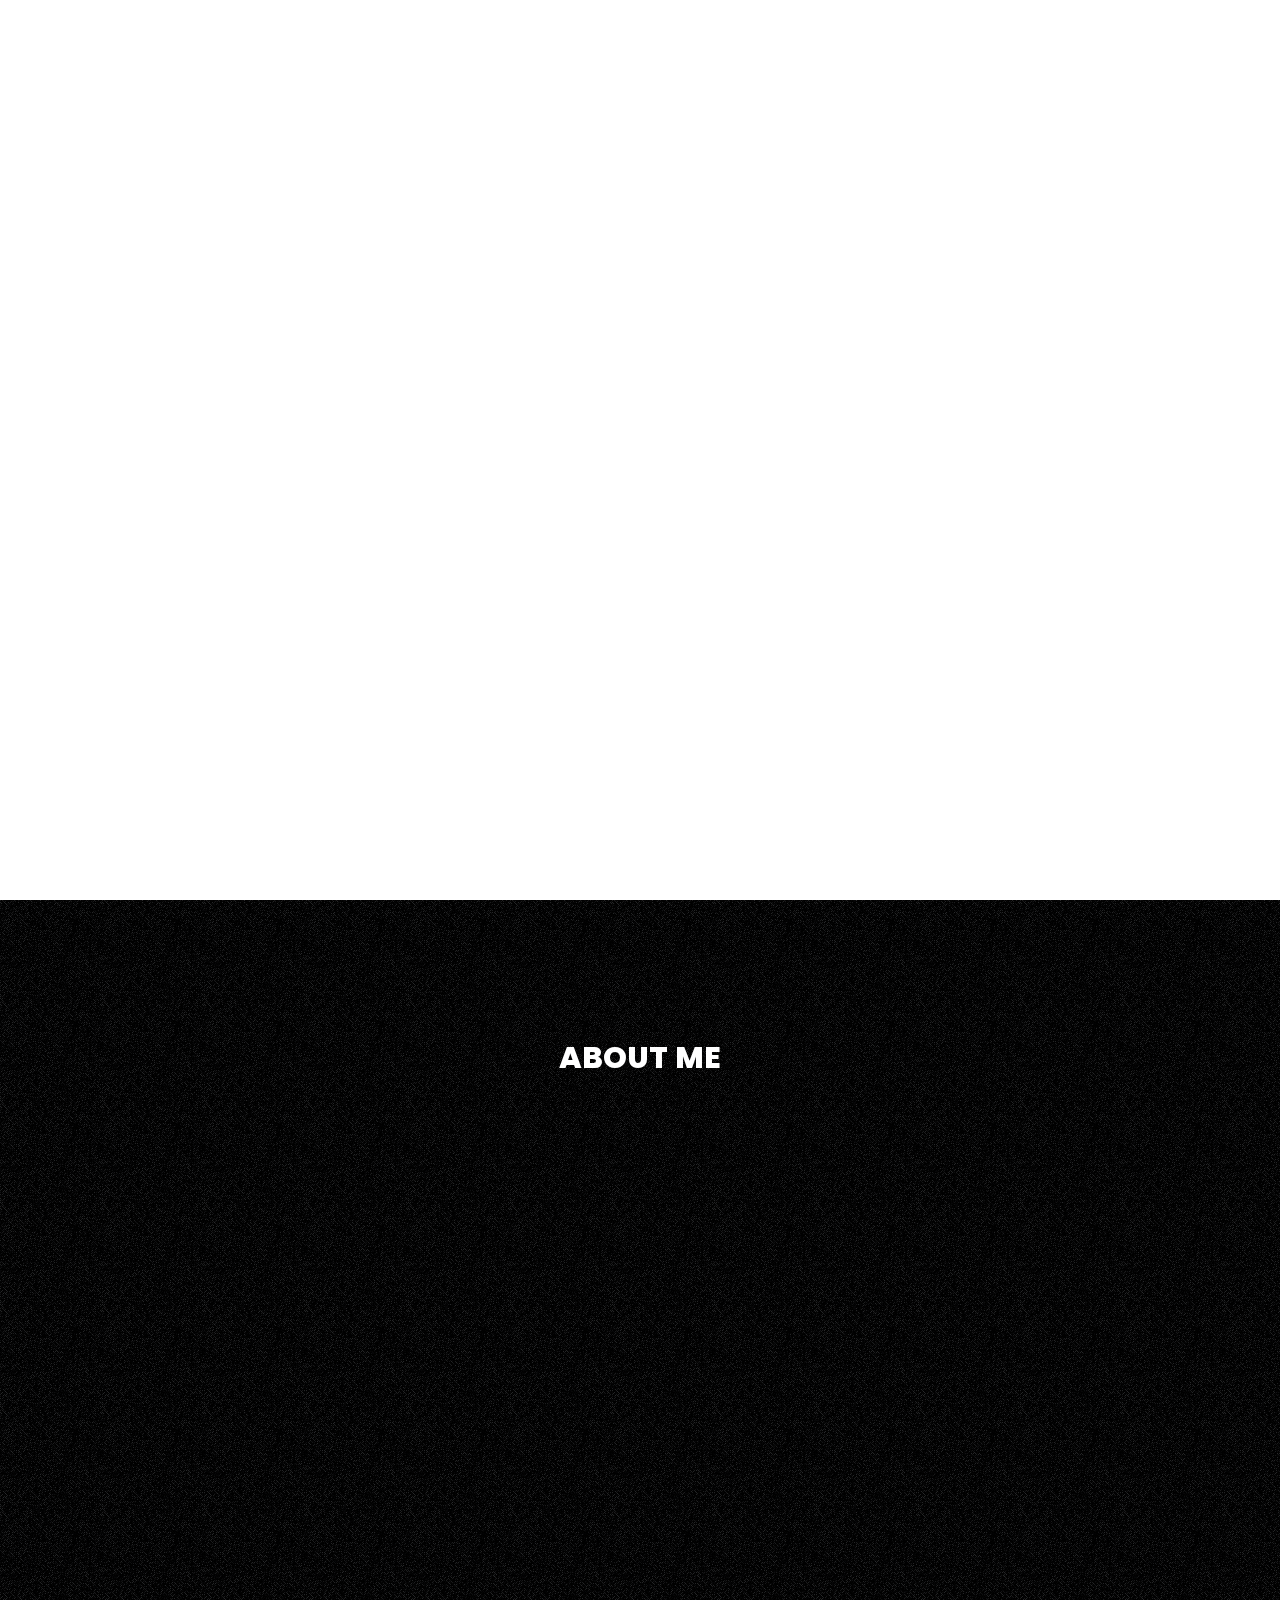
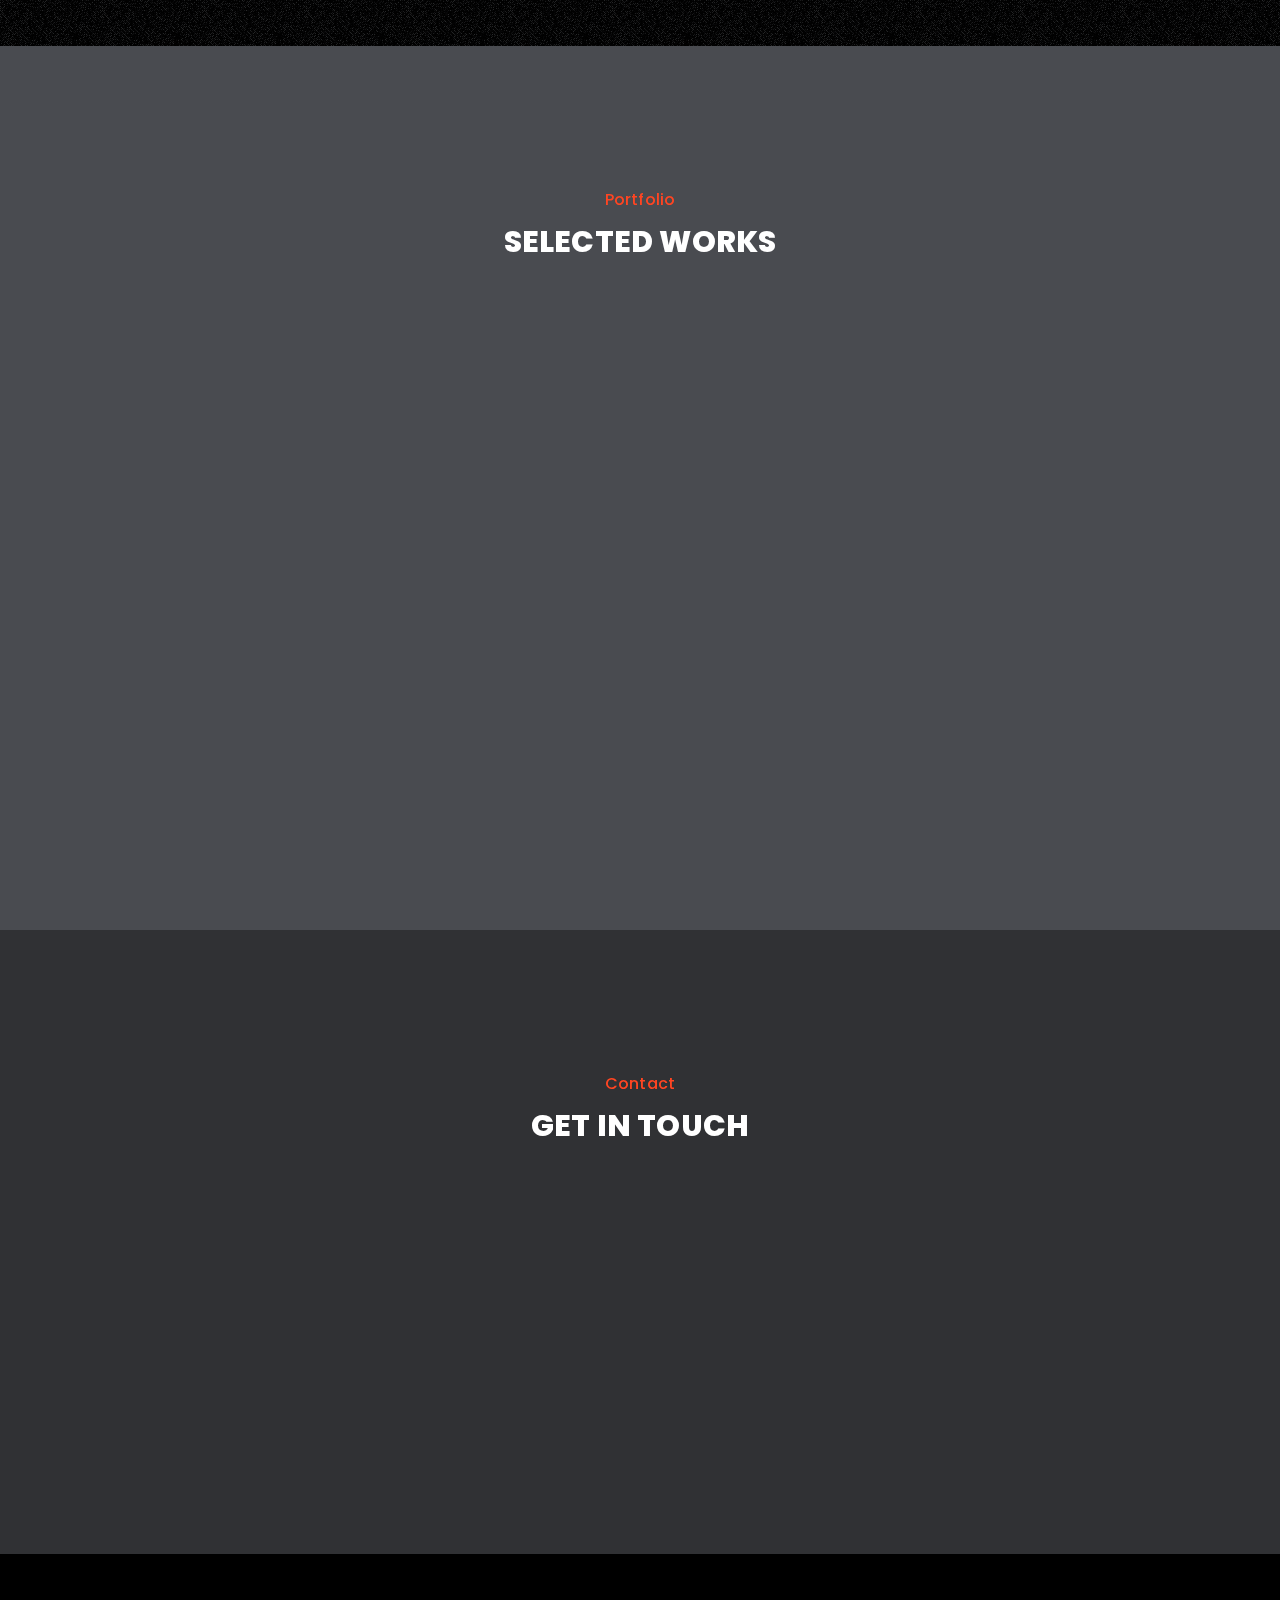
==== index.html @ 53abd113 "modified contact section" ====
<!DOCTYPE html>
<!--[if lt IE 7 ]><html class="ie ie6" lang="en"> <![endif]-->
<!--[if IE 7 ]><html class="ie ie7" lang="en"> <![endif]-->
<!--[if IE 8 ]><html class="ie ie8" lang="en"> <![endif]-->
<!--[if (gte IE 9)|!(IE)]><!-->
<html lang="en">
<!--<![endif]-->

<head>

	<meta http-equiv="Content-Type" content="text/html; charset=utf-8" />

	<meta name="description" content="Name of your web site">
	<meta name="author" content="Marketify">

	<meta name="viewport" content="width=device-width, initial-scale=1, maximum-scale=1">

	<title>Arnold Cabang | Full-Stack Engineer | Web-Dev</title>

	<!-- STYLES -->
	<link
		href="https://fonts.googleapis.com/css2?family=Mulish:ital,wght@0,200;0,300;0,400;0,500;0,600;0,700;0,800;0,900;1,200;1,300;1,400;1,500;1,600;1,700;1,800;1,900&family=Poppins:ital,wght@0,300;0,400;0,500;0,600;0,700;0,800;0,900;1,300;1,400;1,500;1,600;1,700;1,800;1,900&display=swap"
		rel="stylesheet">
	<link
		href="https://fonts.googleapis.com/css2?family=Montserrat:ital,wght@0,100;0,200;0,300;0,400;0,500;0,600;0,700;0,800;0,900;1,100;1,200;1,300;1,400;1,500;1,600;1,700;1,800;1,900&display=swap"
		rel="stylesheet">

	<link rel="stylesheet" type="text/css" href="html/css/plugins.css" />
	<link rel="stylesheet" type="text/css" href="html/css/colors.css" />
	<link rel="stylesheet" type="text/css" href="html/css/dark.css" />
	<link rel="stylesheet" type="text/css" href="html/css/style.css" />
	<!--<link rel="stylesheet" type="text/css" href="css/dark.css" />-->
	<!--[if lt IE 9]> <script type="text/javascript" src="js/modernizr.custom.js"></script> <![endif]-->
	<!-- /STYLES -->
	<link rel="preconnect" href="https://fonts.googleapis.com">
	<link rel="preconnect" href="https://fonts.gstatic.com" crossorigin>
	<link href="https://fonts.googleapis.com/css2?family=Montserrat&display=swap" rel="stylesheet">

</head>

<body class="dark">

	<!-- PRELOADER -->
	<div id="preloader">
		<div class="loader_line"></div>
	</div>
	<!-- /PRELOADER -->

	<!-- WRAPPER ALL -->
	<div class="kura_tm_all_wrap" data-magic-cursor="hide" data-color="orange">
		<!-- If you want disable magic cursor change value to "hide" -->

		<!-- COLOR VALUES: blue, green, brown, pink, orange, black, white, purple, sky, cadetBlue, crimson, olive, red -->

		<!-- MODALBOX -->
		<div class="kura_tm_modalbox">
			<div class="box_inner">
				<div class="close">
					<a href="#"><img class="svg" src="html/img/svg/cancel.svg" alt="Image of an X" />X</a>
				</div>
				<div class="description_wrap"></div>
			</div>
		</div>
		<!-- /MODALBOX -->

		<!-- TOPBAR -->
		<div class="kura_tm_topbar">
			<div class="wrapper">
				<div class="topbar_inner">
					<div class="logo">
						<a class="navName" href="#">Arnold Cabang</a>
					</div>
					<div class="menu">
						<div class="list">
							<ul class="anchor_nav">
								<li class="current"><a href="#home">Home</a></li>
								<li><a href="#about_me">About Me</a></li>
								<li><a href="#portfolio">Portfolio</a></li>
								<!-- <li><a href="#skills">Skills</a></li> -->
								<!-- <li><a href="#timeline">Timeline</a></li> -->
								<!-- <li><a href="#price">Price</a></li>
								<li><a href="#news">News</a></li> -->
								<li><a href="#contact">Contact</a></li>
							</ul>
						</div>
						<div class="trigger">
							<div class="hamburger hamburger--slider">
								<div class="hamburger-box">
									<div class="hamburger-inner"></div>
								</div>
							</div>
						</div>
					</div>
				</div>
			</div>
		</div>
		<!-- /TOPBAR -->

		<!-- MOBILE MENU -->
		<div class="kura_tm_mobile_menu">
			<div class="mobile_menu_inner">
				<div class="mobile_in">
					<div class="logo">
						<a class="navName" href="#">Arnold Cabang</a>
					</div>
					<div class="trigger">
						<div class="hamburger hamburger--slider">
							<div class="hamburger-box">
								<div class="hamburger-inner"></div>
							</div>
						</div>
					</div>
				</div>
			</div>
			<div class="dropdown">
				<div class="dropdown_inner">
					<ul class="anchor_nav">
						<li class="current"><a href="#home">Home</a></li>
						<li><a href="#about_me">About Me</a></li>
						<li><a href="#portfolio">Portfolio</a></li>
						<!-- <li><a href="#skills">Skills</a></li> -->
						<!-- <li><a href="#timeline">Timeline</a></li> -->
						<!-- <li><a href="#price">Price</a></li>
						<li><a href="#news">News</a></li> -->
						<li><a href="#contact">Contact</a></li>
					</ul>
				</div>
			</div>
		</div>
		<!-- /MOBILE MENU -->

		<!-- HERO -->
		<div class="kura_tm_section" id="home">
			<div class="kura_tm_hero">
				<div class="container">
					<div class="content">
						<div class="left">
							<span class="name">Arnold Cabang</span>
							<h3 class="job">Full-Stack Engineer based in Northern California</h3>
							<div class="services">
								<!-- <div class="aboutMeContainer">
									<div class="aboutMeText">
										<span>About Me</span>
									</div>
									<div class="aboutMeBody">
										Hello! My Name is Arnold and I am a recent graduate from App Academy.
									</div>
								</div> -->
								<!-- <ul>
									<li>
										<a href="#">
											<img class="image" src="img/service/1.jpg" alt="" />
											<span>About Me</span>
											<img class="svg" src="img/svg/right-arrow.svg" alt="" />
										</a>
										<div class="hidden_content">
											<div class="popup_informations">
												<div class="description">
													<p>Hello! My Name is Arnold and I am a full-stack software developer.  </p>
													<p>Currently I have experience with JavaScript, Python, React / Redux, Express, Flask, Sequelize, SQLAlchemy, and PostgreSQL.</p>
													<p></p>
												</div>
											</div>
										</div>
									</li>
								</ul> -->
							</div>
							<!-- <div class="short_info">
								<ul>
									<li>
										<div class="list_inner">
											<h3>10+</h3>
											<span>Years of<br />Experience</span>
										</div>
									</li>
									<li>
										<div class="list_inner">
											<h3>3K+</h3>
											<span>Happy<br />Customers</span>
										</div>
									</li>
								</ul>
							</div> -->
						</div>
						<div class="right">
							<div class="image">
								<img src="html/img/thumbs/3-4.jpg" alt="" />
								<div class="main" data-img-url="html/img/me.jpeg"></div>
								<div class="shape"></div>
							</div>
						</div>
						<div class="down anchor">
							<a href="#portfolio"><img class="svg" src="html/img/svg/down-arrow.svg" alt="" /></a>
						</div>
					</div>
				</div>
			</div>
		</div>
		<!-- /HERO -->

		<!-- ABOUT -->
		<div class="kura_tm_section" id="about_me">
			<div class="kura_tm_skills">
				<div class="container">
					<div class="about_me">
						<div class="kura_tm_main_title light">
							<h3>About Me</h3>
						</div>
						<div class="text wow fadeInUp" data-wow-duration=".7s">
							<p>Hello! My name is Arnold Cabang and I am a full-stack developer.</p>
							<br>
							<p>I've always had a love for puzzles and for me, programming has been the biggest one so
								far.</p>
							<p>To me, there's no greater thrill than resolving a pesky bug and seeing the culmination of
								a fully-functioning project.</p>
							<br>
							<p>Currently, I am open to any and all work opportunities and am actively applying as well.
							</p>
							<p>I have great experience working with <span class="skill">JavaScript, Python, React, Redux, Express, Sequelize, Flask, SQLAlchemy, and PostgreSQL</span>.</p>
							<p></p>
							<br>
							<p>Whether in collaboration with others, or by myself, I am incredibly excited to continue
								creating more cool things!</p>
							<br>
							<br>
							<div>
								<a class='resume' href="html/cabang_arnold_resume.pdf" target="_blank" rel="noopener noreferrer">
									View my Resume
								</a>
							</div>
						</div>
					</div>
				</div>
			</div>
		</div>

		<!-- END OF ABOUT -->

		<!-- PORTFOLIO -->
		<div class="kura_tm_section" id="portfolio">
			<div class="kura_tm_portfolio">
				<div class="container">
					<div class="kura_tm_main_title">
						<span>Portfolio</span>
						<h3>Selected Works</h3>
					</div>
					<div class="portfolio_list gallery_zoom wow fadeInUp" data-wow-duration=".7s">
						<div class="swiper-container">
							<div class="swiper-wrapper">
								<!-- <div class="swiper-slide">
									<div class="list_inner">
										<div class="image">
											<img src="img/portfolio/410-460.jpg" alt="" />
											<div class="main" data-img-url="img/portfolio/1.jpg"></div>
											<div class="overlay"></div>
											<img class="svg" src="img/svg/right-arrow.svg" alt="" />
											<div class="details">
												<h3>Magic Art</h3>
												<span>Vimeo</span>
											</div>
										</div>
										<a class="kura_tm_full_link popup-vimeo" href="https://vimeo.com/337292310"></a>
									</div>
								</div> -->
								<!-- <div class="swiper-slide">
									<div class="list_inner">
										<div class="image">
											<img src="img/portfolio/410-460.jpg" alt="" />
											<div class="main" data-img-url="img/portfolio/2.jpg"></div>
											<div class="overlay"></div>
											<img class="svg" src="img/svg/right-arrow.svg" alt="" />
											<div class="details">
												<h3>Bona Green</h3>
												<span>Youtube</span>
											</div>
										</div>
										<a class="kura_tm_full_link popup-youtube"
											href="https://www.youtube.com/watch?v=7e90gBu4pas"></a>
									</div>
								</div> -->
								<!-- <div class="swiper-slide">
									<div class="list_inner">
										<div class="image">
											<img src="img/portfolio/410-460.jpg" alt="" />
											<div class="main" data-img-url="img/portfolio/3.jpg"></div>
											<div class="overlay"></div>
											<img class="svg" src="img/svg/right-arrow.svg" alt="" />
											<div class="details">
												<h3>Leo Dandora</h3>
												<span>Soundcloud</span>
											</div>
										</div>
										<a class="kura_tm_full_link soundcloude_link mfp-iframe audio"
											href="https://w.soundcloud.com/player/?url=https%3A//api.soundcloud.com/tracks/471954807&color=%23ff5500&auto_play=true&hide_related=false&show_comments=true&show_user=true&show_reposts=false&show_teaser=true&visual=true"></a>
									</div>
								</div> -->
								<div class="swiper-slide">
									<div class="list_inner">
										<div class="image">
											<img src="html/img/portfolio/410-460.jpg" alt="" />
											<div class="main"
												data-img-url="https://i.ibb.co/bQf40w4/Screen-Shot-2021-11-03-at-9-53-31-AM.png">
											</div>
											<a href="http://ultraplus.herokuapp.com/" target="_blank"
												rel="noopener noreferrer">
												<div class="overlay"></div>
												<img class="svg" src="html/img/svg/right-arrow.svg" alt="" />
												<div class="details">
													<h3>Ultra Plus</h3>
											</a>
											<span>An anime media website within a Disney+ inspired format/theme.
												Built using React, Flask, Redux, Postgres, SQLAlchemy.</span>
										</div>
									</div>
									<!-- <div class="hidden_content">
											<div class="popup_details">
												<div class="main_details">
													<div class="textbox">
														<p>We live in a world where we need to move quickly and iterate
															on our ideas as flexibly as possible. Building mockups
															strikes the ideal balance between true-life representation
															of the end product and ease of modification.</p>
														<p>Mockups are useful both for the creative phase of the project
															- for instance when you're trying to figure out your user
															flows or the proper visual hierarchy - and the production
															phase when they will represent the target product. Making
															mockups a part of your creative and development process
															allows you to quickly and easily ideate.</p>
													</div>
													<div class="detailbox">
														<ul>
															<li>
																<span class="first">Client</span>
																<span>Alvaro Morata</span>
															</li>
															<li>
																<span class="first">Category</span>
																<span><a href="#">Detail</a></span>
															</li>
															<li>
																<span class="first">Date</span>
																<span>March 07, 2021</span>
															</li>
															<li>
																<span class="first">Share</span>
																<ul class="share">
																	<li><a href="#"><img class="svg"
																				src="img/svg/social/facebook.svg"
																				alt="" /></a></li>
																	<li><a href="#"><img class="svg"
																				src="img/svg/social/twitter.svg"
																				alt="" /></a></li>
																	<li><a href="#"><img class="svg"
																				src="img/svg/social/instagram.svg"
																				alt="" /></a></li>
																	<li><a href="#"><img class="svg"
																				src="img/svg/social/dribbble.svg"
																				alt="" /></a></li>
																	<li><a href="#"><img class="svg"
																				src="img/svg/social/tik-tok.svg"
																				alt="" /></a></li>
																</ul>
															</li>
														</ul>
													</div>
												</div>
												<div class="additional_images">
													<ul>
														<li>
															<div class="list_inner">
																<div class="my_image">
																	<img src="img/thumbs/4-2.jpg" alt="" />
																	<div class="main"
																		data-img-url="img/portfolio/1.jpg"></div>
																</div>
															</div>
														</li>
														<li>
															<div class="list_inner">
																<div class="my_image">
																	<img src="img/thumbs/4-2.jpg" alt="" />
																	<div class="main"
																		data-img-url="img/portfolio/2.jpg"></div>
																</div>
															</div>
														</li>
														<li>
															<div class="list_inner">
																<div class="my_image">
																	<img src="img/thumbs/4-2.jpg" alt="" />
																	<div class="main"
																		data-img-url="img/portfolio/3.jpg"></div>
																</div>
															</div>
														</li>
													</ul>
												</div>
											</div>
										</div> -->
								</div>
							</div>
							<div class="swiper-slide">
								<div class="list_inner">
									<div class="image">
										<img src="html/img/portfolio/410-460.jpg" alt="" />
										<div class="main"
											data-img-url="https://i.ibb.co/X4VZHbM/Screen-Shot-2021-11-03-at-10-26-24-AM.png">
										</div>
										<a href="https://unravel-genius-clone.herokuapp.com/" target="_blank"
											rel="noopener noreferrer">
											<div class="overlay"></div>
											<img class="svg" src="html/img/svg/right-arrow.svg" alt="" />
											<div class="details">
												<h3>Unravel</h3>
										</a>
										<span>A clone website of Genius. Built using Express, React/Redux, and
											Postgres.</span>
									</div>
								</div>
								<!-- <div class="hidden_content">
											<div class="popup_details">
												<div class="main_details">
													<div class="textbox">
														<p>We live in a world where we need to move quickly and iterate
															on our ideas as flexibly as possible. Building mockups
															strikes the ideal balance between true-life representation
															of the end product and ease of modification.</p>
														<p>Mockups are useful both for the creative phase of the project
															- for instance when you're trying to figure out your user
															flows or the proper visual hierarchy - and the production
															phase when they will represent the target product. Making
															mockups a part of your creative and development process
															allows you to quickly and easily ideate.</p>
													</div>
													<div class="detailbox">
														<ul>
															<li>
																<span class="first">Client</span>
																<span>Alvaro Morata</span>
															</li>
															<li>
																<span class="first">Category</span>
																<span><a href="#">Detail</a></span>
															</li>
															<li>
																<span class="first">Date</span>
																<span>March 07, 2021</span>
															</li>
															<li>
																<span class="first">Share</span>
																<ul class="share">
																	<li><a href="#"><img class="svg"
																				src="img/svg/social/facebook.svg"
																				alt="" /></a></li>
																	<li><a href="#"><img class="svg"
																				src="img/svg/social/twitter.svg"
																				alt="" /></a></li>
																	<li><a href="#"><img class="svg"
																				src="img/svg/social/instagram.svg"
																				alt="" /></a></li>
																	<li><a href="#"><img class="svg"
																				src="img/svg/social/dribbble.svg"
																				alt="" /></a></li>
																	<li><a href="#"><img class="svg"
																				src="img/svg/social/tik-tok.svg"
																				alt="" /></a></li>
																</ul>
															</li>
														</ul>
													</div>
												</div>
												<div class="additional_images">
													<ul>
														<li>
															<div class="list_inner">
																<div class="my_image">
																	<img src="img/thumbs/4-2.jpg" alt="" />
																	<div class="main"
																		data-img-url="img/portfolio/1.jpg"></div>
																</div>
															</div>
														</li>
														<li>
															<div class="list_inner">
																<div class="my_image">
																	<img src="img/thumbs/4-2.jpg" alt="" />
																	<div class="main"
																		data-img-url="img/portfolio/2.jpg"></div>
																</div>
															</div>
														</li>
														<li>
															<div class="list_inner">
																<div class="my_image">
																	<img src="img/thumbs/4-2.jpg" alt="" />
																	<div class="main"
																		data-img-url="img/portfolio/3.jpg"></div>
																</div>
															</div>
														</li>
													</ul>
												</div>
											</div>
										</div> -->
							</div>
						</div>
						<div class="swiper-slide">
							<div class="list_inner">
								<div class="image">
									<img src="html/img/portfolio/410-460.jpg" alt="" />
									<div class="main"
										data-img-url="https://i.ibb.co/FhnjY32/Screen-Shot-2021-11-03-at-10-40-46-AM.png">
									</div>
									<a href="https://map-your-run-clone.herokuapp.com/" target="_blank"
										rel="noopener noreferrer">
										<div class="overlay"></div>
										<img class="svg" src="html/img/svg/right-arrow.svg" alt="" />
										<div class="details">
											<h3>MapYourRun</h3>
									</a>
									<span>MapYourRun is a clone website of MapMyRun made in collaboration as
										a team. Built using React, Flask, Redux, Postgres,
										SQLAlchemy.</span>
								</div>
							</div>
							<!-- <div class="hidden_content">
											<div class="popup_details">
												<div class="main_details">
													<div class="textbox">
														<p>We live in a world where we need to move quickly and iterate
															on our ideas as flexibly as possible. Building mockups
															strikes the ideal balance between true-life representation
															of the end product and ease of modification.</p>
														<p>Mockups are useful both for the creative phase of the project
															- for instance when you're trying to figure out your user
															flows or the proper visual hierarchy - and the production
															phase when they will represent the target product. Making
															mockups a part of your creative and development process
															allows you to quickly and easily ideate.</p>
													</div>
													<div class="detailbox">
														<ul>
															<li>
																<span class="first">Client</span>
																<span>Alvaro Morata</span>
															</li>
															<li>
																<span class="first">Category</span>
																<span><a href="#">Detail</a></span>
															</li>
															<li>
																<span class="first">Date</span>
																<span>March 07, 2021</span>
															</li>
															<li>
																<span class="first">Share</span>
																<ul class="share">
																	<li><a href="#"><img class="svg"
																				src="img/svg/social/facebook.svg"
																				alt="" /></a></li>
																	<li><a href="#"><img class="svg"
																				src="img/svg/social/twitter.svg"
																				alt="" /></a></li>
																	<li><a href="#"><img class="svg"
																				src="img/svg/social/instagram.svg"
																				alt="" /></a></li>
																	<li><a href="#"><img class="svg"
																				src="img/svg/social/dribbble.svg"
																				alt="" /></a></li>
																	<li><a href="#"><img class="svg"
																				src="img/svg/social/tik-tok.svg"
																				alt="" /></a></li>
																</ul>
															</li>
														</ul>
													</div>
												</div>
												<div class="additional_images">
													<ul>
														<li>
															<div class="list_inner">
																<div class="my_image">
																	<img src="img/thumbs/4-2.jpg" alt="" />
																	<div class="main"
																		data-img-url="img/portfolio/1.jpg"></div>
																</div>
															</div>
														</li>
														<li>
															<div class="list_inner">
																<div class="my_image">
																	<img src="img/thumbs/4-2.jpg" alt="" />
																	<div class="main"
																		data-img-url="img/portfolio/2.jpg"></div>
																</div>
															</div>
														</li>
														<li>
															<div class="list_inner">
																<div class="my_image">
																	<img src="img/thumbs/4-2.jpg" alt="" />
																	<div class="main"
																		data-img-url="img/portfolio/3.jpg"></div>
																</div>
															</div>
														</li>
													</ul>
												</div>
											</div>
										</div> -->
						</div>
					</div>
					<!-- <div class="swiper-slide">
									<div class="list_inner">
										<div class="image">
											<img src="img/portfolio/410-460.jpg" alt="" />
											<div class="main" data-img-url="img/portfolio/5.jpg"></div>
											<div class="overlay"></div>
											<img class="svg" src="img/svg/right-arrow.svg" alt="" />
											<div class="details">
												<h3>Viva Mercury</h3>
												<span>Image</span>
											</div>
										</div>
										<a class="kura_tm_full_link zoom" href="img/portfolio/5.jpg"></a>
									</div>
								</div>
								<div class="swiper-slide">
									<div class="list_inner">
										<div class="image">
											<img src="img/portfolio/410-460.jpg" alt="" />
											<div class="main" data-img-url="img/portfolio/6.jpg"></div>
											<div class="overlay"></div>
											<img class="svg" src="img/svg/right-arrow.svg" alt="" />
											<div class="details">
												<h3>Santa Onera</h3>
												<span>Image</span>
											</div>
										</div>
										<a class="kura_tm_full_link zoom" href="img/portfolio/6.jpg"></a>
									</div>
								</div> -->
				</div>

				<!-- Comment this back in when putting more projects -->

				<div class="kura_tm_swiper_progress fill">
					<div class="my_pagination_in">
						<span class="current"></span>
						<span class="pagination_progress"><span class="all"><span></span></span></span>
						<span class="total"></span>
					</div>
					<div class="my_navigation">
						<ul>
							<li><a class="my_prev" href="#"><img class="svg" src="html/img/svg/right-arrow.svg" alt="" /></a>
							</li>
							<li><a class="my_next" href="#"><img class="svg" src="html/img/svg/right-arrow.svg" alt="" /></a>
							</li>
						</ul>
					</div>
				</div>
			</div>
		</div>
	</div>
	</div>
	</div>
	<!-- /PORTFOLIO -->

	<!-- SKILLS -->
	<!-- <div class="kura_tm_section" id="skills">
		<div class="kura_tm_skills">
			<div class="container">
				<div class="skills_inner">
					<div class="left">
					<div class="kura_tm_main_title light">
						<span>Skills</span>
						<h3>Programming Skills</h3>
					</div>
					<div class="text wow fadeInUp" data-wow-duration=".7s">
						<p>For more than 20 years our experts have been accomplishing enough with modern Web
							Development, new generation web and app programming language.</p>
					</div>
					<div class="dodo_progress wow fadeInUp" data-wow-duration=".7s" data-wow-delay=".2s">
							<span><span class="skill">JavaScript</span><span class="number"></span></span>
							<div class="background">
								<div class="bar">
									<div class="bar_in"></div>
								</div>
							</div>
						<div class="progress_inner" data-value="90">
							<span><span class="label">WordPress</span><span class="number">90%</span></span>
							<div class="background">
								<div class="bar">
									<div class="bar_in"></div>
								</div>
							</div>
						</div>
					</div>
					</div>
					<div class="right" data-background-style="video">
							<div class="my_video jarallax" data-speed="0"
								data-jarallax-video="https://www.youtube.com/watch?v=7e90gBu4pas"></div>
							<div class="my_image jarallax" data-speed="0" data-img-url="img/portfolio/2.jpg"></div>
						</div>

				</div>
			</div>
		</div>
	</div> -->
	<!-- /SKILLS -->

	<!-- TIMELINE -->
	<!-- <div class="kura_tm_section" id="timeline">
			<div class="kura_tm_timeline">
				<div class="container">
					<div class="kura_tm_main_title">
						<span>Timeline</span>
						<h3>Working Period</h3>
					</div>
					<div class="timeline_list">
						<ul>
							<li class="wow fadeInUp" data-wow-duration=".7s">
								<div class="list_inner">
									<span>April, 2019 - Today</span>
								</div>
								<div class="list_inner">
									<span>Head Designer &amp; Co-founder</span>
								</div>
								<div class="list_inner">
									<span>Alan Klein Design, London</span>
								</div>
							</li>
							<li class="wow fadeInUp" data-wow-duration=".7s" data-wow-delay=".2s">
								<div class="list_inner">
									<span>September, 2018 - April, 2019</span>
								</div>
								<div class="list_inner">
									<span>Creative Director &amp; Senior Designer</span>
								</div>
								<div class="list_inner">
									<span>Raxuna Poc, New York</span>
								</div>
							</li>
							<li class="wow fadeInUp" data-wow-duration=".7s" data-wow-delay=".4s">
								<div class="list_inner">
									<span>October, 2015 - September, 2018</span>
								</div>
								<div class="list_inner">
									<span>Head Designer</span>
								</div>
								<div class="list_inner">
									<span>Arimana Co. Ltd, Amsterdam</span>
								</div>
							</li>
							<li class="wow fadeInUp" data-wow-duration=".7s" data-wow-delay=".6s">
								<div class="list_inner">
									<span>July, 2012 - October, 2015</span>
								</div>
								<div class="list_inner">
									<span>Senior UX &amp; UI Designer</span>
								</div>
								<div class="list_inner">
									<span>Baxdoro Design, London</span>
								</div>
							</li>
							<li class="wow fadeInUp" data-wow-duration=".7s" data-wow-delay=".8s">
								<div class="list_inner">
									<span>March, 2010 - July, 2012</span>
								</div>
								<div class="list_inner">
									<span>Junior UX Designer</span>
								</div>
								<div class="list_inner">
									<span>Simono Design Group, London</span>
								</div>
							</li>
						</ul>
					</div>
				</div>
			</div>
		</div> -->
	<!-- /TIMELINE -->

	<!-- PRICING -->
	<!-- <div class="kura_tm_section" id="price">
			<div class="kura_tm_pricing">
				<div class="container">
					<div class="pricing_inner">
						<div class="left">
							<div class="kura_tm_sticky_section">
								<div class="kura_tm_main_title">
									<span>Pricing</span>
									<h3>Service Prices</h3>
								</div>
								<div class="text">
									<p>For more than 20 years our experts have been accomplishing enough with modern Web
										Development, new generation web and app programming language.</p>
								</div>
							</div>
						</div>
						<div class="right">
							<div class="kura_tm_sticky_section">
								<ul>
									<li class="wow fadeInUp" data-wow-duration=".7s">
										<div class="list_inner">
											<div class="title">
												<span>WordPress Development</span>
											</div>
											<div class="cost">
												<span>$500</span>
											</div>
											<img class="svg" src="img/svg/wordpress.svg" alt="" />
										</div>
									</li>
									<li class="wow fadeInUp" data-wow-duration=".7s" data-wow-delay=".2s">
										<div class="list_inner">
											<div class="title">
												<span>HTML Development</span>
											</div>
											<div class="cost">
												<span>$400</span>
											</div>
											<img class="svg" src="img/svg/html.svg" alt="" />
										</div>
									</li>
									<li class="wow fadeInUp" data-wow-duration=".7s" data-wow-delay=".4s">
										<div class="list_inner">
											<div class="title">
												<span>Content Writing</span>
											</div>
											<div class="cost">
												<span>$300</span>
											</div>
											<img class="svg" src="img/svg/edit.svg" alt="" />
										</div>
									</li>
									<li class="wow fadeInUp" data-wow-duration=".7s" data-wow-delay=".6s">
										<div class="list_inner">
											<div class="title">
												<span>Brand Identity</span>
											</div>
											<div class="cost">
												<span>$200</span>
											</div>
											<img class="svg" src="img/svg/design.svg" alt="" />
										</div>
									</li>
									<li class="wow fadeInUp" data-wow-duration=".7s" data-wow-delay=".8s">
										<div class="list_inner">
											<div class="title">
												<span>PSD Design</span>
											</div>
											<div class="cost">
												<span>$100</span>
											</div>
											<img class="svg" src="img/svg/photoshop.svg" alt="" />
										</div>
									</li>
								</ul>
							</div>
						</div>
					</div>
				</div>
			</div>
		</div> -->
	<!-- /PRICING -->

	<!-- NEWS -->
	<!-- <div class="kura_tm_section" id="news">
			<div class="kura_tm_news">
				<div class="container">
					<div class="kura_tm_main_title">
						<span>News</span>
						<h3>Latest News</h3>
					</div>
					<div class="news_list wow fadeInUp" data-wow-duration=".7s">
						<div class="swiper-container">
							<div class="swiper-wrapper">
								<div class="swiper-slide">
									<div class="list_inner">
										<div class="image">
											<img src="img/portfolio/410-460.jpg" alt="" />
											<div class="main" data-img-url="img/news/1.jpg"></div>
										</div>
										<div class="overlay"></div>
										<img class="svg" src="img/svg/right-arrow.svg" alt="" />
										<div class="details">
											<span>September 02, 2021</span>
											<h3>VS Code Gets New JavaScript Debugger</h3>
										</div>
										<a class="kura_tm_full_link" href="#"></a>
										<div class="news_hidden_details">
											<div class="news_popup_informations">
												<div class="text">
													<p>Kura is a leading web design agency with an award-winning design
														team that creates innovative, effective websites that capture
														your brand, improve your conversion rates, and maximize your
														revenue to help grow your business and achieve your goals.</p>
													<p>In today’s digital world, your website is the first interaction
														consumers have with your business. That's why almost 95 percent
														of a user’s first impression relates to web design. It’s also
														why web design services can have an immense impact on your
														company’s bottom line.</p>
													<p>That’s why more companies are not only reevaluating their
														website’s design but also partnering with Kura, the web design
														agency that’s driven more than $2.4 billion in revenue for its
														clients. With over 50 web design awards under our belt, we're
														confident we can design a custom website that drives sales for
														your unique business.</p>
												</div>
											</div>
										</div>
									</div>
								</div>
								<div class="swiper-slide">
									<div class="list_inner">
										<div class="image">
											<img src="img/portfolio/410-460.jpg" alt="" />
											<div class="main" data-img-url="img/news/2.jpg"></div>
										</div>
										<div class="overlay"></div>
										<img class="svg" src="img/svg/right-arrow.svg" alt="" />
										<div class="details">
											<span>August 17, 2021</span>
											<h3>Javalin Framework for Kotlin and Java Updated</h3>
										</div>
										<a class="kura_tm_full_link" href="#"></a>
										<div class="news_hidden_details">
											<div class="news_popup_informations">
												<div class="text">
													<p>Kura is a leading web design agency with an award-winning design
														team that creates innovative, effective websites that capture
														your brand, improve your conversion rates, and maximize your
														revenue to help grow your business and achieve your goals.</p>
													<p>In today’s digital world, your website is the first interaction
														consumers have with your business. That's why almost 95 percent
														of a user’s first impression relates to web design. It’s also
														why web design services can have an immense impact on your
														company’s bottom line.</p>
													<p>That’s why more companies are not only reevaluating their
														website’s design but also partnering with Kura, the web design
														agency that’s driven more than $2.4 billion in revenue for its
														clients. With over 50 web design awards under our belt, we're
														confident we can design a custom website that drives sales for
														your unique business.</p>
												</div>
											</div>
										</div>
									</div>
								</div>
								<div class="swiper-slide">
									<div class="list_inner">
										<div class="image">
											<img src="img/portfolio/410-460.jpg" alt="" />
											<div class="main" data-img-url="img/news/3.jpg"></div>
										</div>
										<div class="overlay"></div>
										<img class="svg" src="img/svg/right-arrow.svg" alt="" />
										<div class="details">
											<span>July 05, 2021</span>
											<h3>JavaScript Dominated Open Source in 2021</h3>
										</div>
										<a class="kura_tm_full_link" href="#"></a>
										<div class="news_hidden_details">
											<div class="news_popup_informations">
												<div class="text">
													<p>Kura is a leading web design agency with an award-winning design
														team that creates innovative, effective websites that capture
														your brand, improve your conversion rates, and maximize your
														revenue to help grow your business and achieve your goals.</p>
													<p>In today’s digital world, your website is the first interaction
														consumers have with your business. That's why almost 95 percent
														of a user’s first impression relates to web design. It’s also
														why web design services can have an immense impact on your
														company’s bottom line.</p>
													<p>That’s why more companies are not only reevaluating their
														website’s design but also partnering with Kura, the web design
														agency that’s driven more than $2.4 billion in revenue for its
														clients. With over 50 web design awards under our belt, we're
														confident we can design a custom website that drives sales for
														your unique business.</p>
												</div>
											</div>
										</div>
									</div>
								</div>
								<div class="swiper-slide">
									<div class="list_inner">
										<div class="image">
											<img src="img/portfolio/410-460.jpg" alt="" />
											<div class="main" data-img-url="img/news/4.jpg"></div>
										</div>
										<div class="overlay"></div>
										<img class="svg" src="img/svg/right-arrow.svg" alt="" />
										<div class="details">
											<span>April 22, 2021</span>
											<h3>Perfecto Tests Progressive Web Apps</h3>
										</div>
										<a class="kura_tm_full_link" href="#"></a>
										<div class="news_hidden_details">
											<div class="news_popup_informations">
												<div class="text">
													<p>Kura is a leading web design agency with an award-winning design
														team that creates innovative, effective websites that capture
														your brand, improve your conversion rates, and maximize your
														revenue to help grow your business and achieve your goals.</p>
													<p>In today’s digital world, your website is the first interaction
														consumers have with your business. That's why almost 95 percent
														of a user’s first impression relates to web design. It’s also
														why web design services can have an immense impact on your
														company’s bottom line.</p>
													<p>That’s why more companies are not only reevaluating their
														website’s design but also partnering with Kura, the web design
														agency that’s driven more than $2.4 billion in revenue for its
														clients. With over 50 web design awards under our belt, we're
														confident we can design a custom website that drives sales for
														your unique business.</p>
												</div>
											</div>
										</div>
									</div>
								</div>
							</div>
							<div class="kura_tm_swiper_progress fill">
								<div class="my_pagination_in">
									<span class="current"></span>
									<span class="pagination_progress"><span class="all"><span></span></span></span>
									<span class="total"></span>
								</div>
								<div class="my_navigation">
									<ul>
										<li><a class="my_prev" href="#"><img class="svg" src="img/svg/right-arrow.svg"
													alt="" /></a></li>
										<li><a class="my_next" href="#"><img class="svg" src="img/svg/right-arrow.svg"
													alt="" /></a></li>
									</ul>
								</div>
							</div>
						</div>
					</div>
				</div>
			</div>
		</div> -->
	<!-- /NEWS -->

	<!-- CONTACT -->
	<div class="kura_tm_section" id="contact">
		<div class="kura_tm_contact">
			<div class="container">
				<div class="kura_tm_main_title">
					<span>Contact</span>
					<h3>Get in Touch</h3>
				</div>
				<div class="contact_inner">
					<div class="left wow fadeInUp" data-wow-duration=".7s">
						<div class="text">
							<p>Feel free to either shoot an email or give me a call!</p>
							<p>Email and phone listed below!</p>
						</div>
						<div class="short">
							<ul>
								<li>
									<div class="list_inner">
										<img class="svg" src="html/img/svg/phone.svg" alt="" />
										<span>(209)-373-5617</span>
									</div>
								</li>
								<li>
									<div class="list_inner">
										<img class="svg" src="html/img/svg/mail.svg" alt="" />
										<span>acabang23@gmail.com</span>
									</div>
								</li>
								<li>
									<div class="icons">
										<a href="https://github.com/heyarnold23" class="git" target="_blank" rel="noopener noreferrer">
											<img class="git" src="https://i.ibb.co/k3hZv9V/github-PNG83.png" alt="" />
										</a>
										<a href="https://www.linkedin.com/in/arnold-cabang-jr-615932216/" class="linkedin" target="_blank" rel="noopener noreferrer">
											<img class="linkedin" src="https://i.ibb.co/0GQmhbP/png-transparent-linkedin-icon-linkedin-text-rectangle-logo-2.png" alt="" />
										</a>
									</div>
								</li>
							</ul>
						</div>
					</div>
					<!-- <div class="right wow fadeInUp" data-wow-duration=".7s">
						<div class="fields">
							<form action="html/modal/contact.php" method="post" class="contact_form" id="contact_form" autocomplete="off">
								<div class="returnmessage"
									data-success="Your message has been received, We will contact you soon."></div>
								<div class="empty_notice"><span>Please Fill Required Fields</span></div>
								<div class="first">
									<ul>
										<li>
											<input id="name" type="text" placeholder="Name">
										</li>
										<li>
											<input id="email" type="text" placeholder="Email">
										</li>
									</ul>
								</div>
								<div class="last">
									<textarea id="message" placeholder="Message"></textarea>
								</div>
								<div class="kura_tm_button" data-position="left">
									<a id="send_message" href="#"><span>Submit</span><img class="svg"
											src="html/img/svg/right-arrow.svg" alt="" /></a>
								</div>
							</form>
						</div>
					</div> -->
				</div>
			</div>
		</div>
	</div>
	<!-- /CONTACT -->

	<!-- COPYRIGHT -->
	<div class="kura_tm_section">
		<div class="kura_tm_copyright">
			<div class="container">
				<div class="copyright_inner wow fadeInUp" data-wow-duration=".7s">
					<div class="text">
						<p>Copyright &copy; Arnold Cabang 2021. All rights reserved.</p>
					</div>
					<!-- <div class="social">
						<ul>
							<li><a href="#"><img class="svg" src="img/svg/social/facebook.svg" alt="" /></a></li>
							<li><a href="#"><img class="svg" src="img/svg/social/twitter.svg" alt="" /></a></li>
							<li><a href="#"><img class="svg" src="img/svg/social/instagram.svg" alt="" /></a></li>
							<li><a href="#"><img class="svg" src="img/svg/social/dribbble.svg" alt="" /></a></li>
							<li><a href="#"><img class="svg" src="img/svg/social/tik-tok.svg" alt="" /></a></li>
						</ul>
					</div> -->
				</div>
			</div>
		</div>
	</div>
	<!-- /COPYRIGHT -->

	<!-- AUDIO FOR CLICK -->
	<audio id="audio1">
		<source src="html/audio/1.mp3">
	</audio>
	<audio id="audio2">
		<source src="html/audio/2.mp3">
	</audio>
	<!-- /AUDIO FOR CLICK -->

	<!-- CURSOR -->
	<div class="mouse-cursor cursor-outer"></div>
	<div class="mouse-cursor cursor-inner"></div>
	<!-- /CURSOR -->

	</div>
	<!-- / WRAPPER ALL -->

	<!-- SCRIPTS -->
	<script src="html/js/jquery.js"></script>
	<!--[if lt IE 10]> <script type="text/javascript" src="js/ie8.js"></script> <![endif]-->
	<script src="html/js/plugins.js"></script>
	<script src="html/js/init.js"></script>
	<!-- /SCRIPTS -->

</body>

</html>
---- html/css/plugins.css ----
/*
This file is made by Marketify (2021)

01) BASE
02) FORM ELEMENTS
03) FONTELLO
04) SKELETON OR GRID
05) ANIMATION


*/

/*------------------------------------------------------------------*/ 
/*	BASE
/*------------------------------------------------------------------*/

html,body,div,span,applet,object,iframe,h1,h2,h3,h4,h5,h6,p,blockquote,pre,a,abbr,acronym,address,big,cite,code,del,dfn,em,font,ins,kbd,q,s,samp,small,strike,strong,sub,sup,tt,var,b,u,i,center,dl,dt,dd,ol,ul,li,fieldset,form,label,legend,table,caption,tbody,tfoot,thead,tr,th,td
	{
	background: transparent;
	border: 0;
	margin: 0;
	padding: 0;
	vertical-align: baseline;
	outline: none;
}

article, aside, details, figcaption, figure, footer, header, hgroup, nav, section {
    display: block;
}

blockquote {
	quotes: none;
}

blockquote:before,blockquote:after {
	content: '';
	content: none;
}
ul, ol{
	margin:0px;	
}
ul li, ol li{
	margin:0px;
}
img{
	vertical-align:middle;
	max-width:100%;
}
iframe{
	max-width:100%;
}
del {
	text-decoration: line-through;
}
a, i{
	border:none;
}
a:hover{text-decoration:none;}

/*------------------------------------------------------------------*/ 
/*	FORM ELEMENTS
/*------------------------------------------------------------------*/

textarea{
	border-radius:0;
	font-size:13px;
	resize:vertical;
	font-family:"Poppins";
	letter-spacing: 1.2px !important;
	
	-webkit-box-sizing: border-box; /* Safari/Chrome, other WebKit */
	-moz-box-sizing: border-box;    /* Firefox, other Gecko */
	-ms-box-sizing: border-box;     /* IE 10 + */
	box-sizing: border-box;         /* Opera/IE 8+ */
	
	line-height:1.4;
	padding:10px!important;
	width:100%;
	border:1px solid #eee;
	
	-webkit-transition: all .3s ease;
	   -moz-transition: all .3s ease;
	    -ms-transition: all .3s ease;
	     -o-transition: all .3s ease;
	        transition: all .3s ease;
}
input[type="text"],
input[type="password"],
input[type="datetime"],
input[type="datetime-local"],
input[type="date"],
input[type="month"],
input[type="time"],
input[type="week"],
input[type="number"],
input[type="email"],
input[type="url"],
input[type="search"],
input[type="tel"],
input[type="color"],
.uneditable-input {
	border-radius:0;
	font-size:13px;
	min-width:auto;
	letter-spacing:1.4px;
	
	-webkit-box-sizing: border-box; /* Safari/Chrome, other WebKit */
	-moz-box-sizing: border-box;    /* Firefox, other Gecko */
	-ms-box-sizing: border-box;     /* IE 10 + */
	box-sizing: border-box;         /* Opera/IE 8+ */
	
	font-family:"Poppins";
	
	line-height:1.6;
	padding:10px!important;
	height:44px;
	vertical-align:middle;
	border:1px solid #eee;
	
	-webkit-transition: all .3s ease;
	   -moz-transition: all .3s ease;
	    -ms-transition: all .3s ease;
	     -o-transition: all .3s ease;
	        transition: all .3s ease;
}

textarea:focus,
input[type="text"]:focus,
input[type="password"]:focus,
input[type="datetime"]:focus,
input[type="datetime-local"]:focus,
input[type="date"]:focus,
input[type="month"]:focus,
input[type="time"]:focus,
input[type="week"]:focus,
input[type="number"]:focus,
input[type="email"]:focus,
input[type="url"]:focus,
input[type="search"]:focus,
input[type="tel"]:focus,
input[type="color"]:focus,
.uneditable-input:focus {
	border-color:#ccc;
	background:#eee;
}

input[type="submit"]{
	padding: 13px 15px;
	height: 40px;
	line-height: 1;
	text-transform: uppercase;
	font-size: 13px;
	font-weight: 600;
	text-decoration: none;
	letter-spacing: 0.5px;
	border:none;
	cursor:pointer;
	color: #FFF;
	background:#777;
	
	-webkit-transition: all .3s ease;
	   -moz-transition: all .3s ease;
	    -ms-transition: all .3s ease;
	     -o-transition: all .3s ease;
	        transition: all .3s ease;
}
input[type="submit"]:hover{
	background:#444;
}
select{
	padding:8px;
	border:2px solid #eee;
}
input[type="button"]{
	cursor:pointer;
	-webkit-transition: all .3s ease;
	   -moz-transition: all .3s ease;
	    -ms-transition: all .3s ease;
	     -o-transition: all .3s ease;
	        transition: all .3s ease;
}

/*------------------------------------------------------------------*/ 
/*	03) FONTELLO
/*------------------------------------------------------------------*/

@font-face {
  font-family: 'xcon';
  src: url('font/xcon.eot?4965248');
  src: url('font/xcon.eot?4965248#iefix') format('embedded-opentype'),
       url('font/xcon.woff2?4965248') format('woff2'),
       url('font/xcon.woff?4965248') format('woff'),
       url('font/xcon.ttf?4965248') format('truetype'),
       url('font/xcon.svg?4965248#xcon') format('svg');
  font-weight: normal;
  font-style: normal;
}
/* Chrome hack: SVG is rendered more smooth in Windozze. 100% magic, uncomment if you need it. */
/* Note, that will break hinting! In other OS-es font will be not as sharp as it could be */
/*
@media screen and (-webkit-min-device-pixel-ratio:0) {
  @font-face {
    font-family: 'xcon';
    src: url('../font/xcon.svg?4965248#xcon') format('svg');
  }
}
*/
 
 [class^="xcon-"]:before, [class*=" xcon-"]:before {
  font-family: "xcon";
  font-style: normal;
  font-weight: normal;
  speak: none;
 
  display: inline-block;
  text-decoration: inherit;
  width: 1em;
  margin-right: .2em;
  text-align: center;
  /* opacity: .8; */
 
  /* For safety - reset parent styles, that can break glyph codes*/
  font-variant: normal;
  text-transform: none;
 
  /* fix buttons height, for twitter bootstrap */
  line-height: 1em;
 
  /* Animation center compensation - margins should be symmetric */
  /* remove if not needed */
  margin-left: .2em;
 
  /* you can be more comfortable with increased icons size */
  /* font-size: 120%; */
 
  /* Font smoothing. That was taken from TWBS */
  -webkit-font-smoothing: antialiased;
  -moz-osx-font-smoothing: grayscale;
 
  /* Uncomment for 3D effect */
  /* text-shadow: 1px 1px 1px rgba(127, 127, 127, 0.3); */
}
 
.xcon-phone:before { content: '\e800'; } /* '' */
.xcon-mail:before { content: '\e801'; } /* '' */
.xcon-globe:before { content: '\e802'; } /* '' */
.xcon-glass:before { content: '\e803'; } /* '' */
.xcon-music:before { content: '\e804'; } /* '' */
.xcon-search:before { content: '\e805'; } /* '' */
.xcon-star:before { content: '\e806'; } /* '' */
.xcon-star-empty:before { content: '\e807'; } /* '' */
.xcon-heart:before { content: '\e808'; } /* '' */
.xcon-cancel-circled:before { content: '\e809'; } /* '' */
.xcon-ok:before { content: '\e80a'; } /* '' */
.xcon-bookmark:before { content: '\e80b'; } /* '' */
.xcon-thumbs-up:before { content: '\e80c'; } /* '' */
.xcon-thumbs-down:before { content: '\e80d'; } /* '' */
.xcon-download:before { content: '\e80e'; } /* '' */
.xcon-upload:before { content: '\e80f'; } /* '' */
.xcon-lock-open:before { content: '\e810'; } /* '' */
.xcon-lock:before { content: '\e811'; } /* '' */
.xcon-bell:before { content: '\e812'; } /* '' */
.xcon-location:before { content: '\e813'; } /* '' */
.xcon-attention:before { content: '\e814'; } /* '' */
.xcon-cog:before { content: '\e815'; } /* '' */
.xcon-resize-full:before { content: '\e816'; } /* '' */
.xcon-resize-small:before { content: '\e817'; } /* '' */
.xcon-resize-horizontal:before { content: '\e818'; } /* '' */
.xcon-resize-vertical:before { content: '\e819'; } /* '' */
.xcon-basket:before { content: '\e81a'; } /* '' */
.xcon-calendar:before { content: '\e81b'; } /* '' */
.xcon-wrench:before { content: '\e81c'; } /* '' */
.xcon-folder:before { content: '\e81d'; } /* '' */
.xcon-folder-open:before { content: '\e81e'; } /* '' */
.xcon-volume-off:before { content: '\e81f'; } /* '' */
.xcon-volume-up:before { content: '\e820'; } /* '' */
.xcon-volume-down:before { content: '\e821'; } /* '' */
.xcon-clock:before { content: '\e822'; } /* '' */
.xcon-zoom-out:before { content: '\e823'; } /* '' */
.xcon-zoom-in:before { content: '\e824'; } /* '' */
.xcon-down-dir:before { content: '\e825'; } /* '' */
.xcon-up-dir:before { content: '\e826'; } /* '' */
.xcon-left-dir:before { content: '\e827'; } /* '' */
.xcon-right-dir:before { content: '\e828'; } /* '' */
.xcon-down-open:before { content: '\e829'; } /* '' */
.xcon-left-open:before { content: '\e82a'; } /* '' */

.xcon-right-open:before { content: '\e82b'; } /* '' */
.xcon-up-open:before { content: '\e82c'; } /* '' */
.xcon-down-big:before { content: '\e82d'; } /* '' */
.xcon-left-big:before { content: '\e82e'; } /* '' */
.xcon-right-big:before { content: '\e82f'; } /* '' */
.xcon-up-big:before { content: '\e830'; } /* '' */
.xcon-play:before { content: '\e831'; } /* '' */
.xcon-spin3:before { content: '\e832'; } /* '' */
.xcon-play-circled2:before { content: '\e833'; } /* '' */
.xcon-pause:before { content: '\e834'; } /* '' */
.xcon-to-end:before { content: '\e835'; } /* '' */
.xcon-to-end-alt:before { content: '\e836'; } /* '' */
.xcon-to-start:before { content: '\e837'; } /* '' */
.xcon-flash:before { content: '\e838'; } /* '' */
.xcon-to-start-alt:before { content: '\e839'; } /* '' */
.xcon-fast-fw:before { content: '\e83a'; } /* '' */
.xcon-fast-bw:before { content: '\e83b'; } /* '' */
.xcon-off:before { content: '\e83c'; } /* '' */
.xcon-check:before { content: '\e83d'; } /* '' */
.xcon-comment:before { content: '\e83e'; } /* '' */
.xcon-chat:before { content: '\e83f'; } /* '' */
.xcon-forward:before { content: '\e840'; } /* '' */
.xcon-eye:before { content: '\e841'; } /* '' */
.xcon-eye-off:before { content: '\e842'; } /* '' */
.xcon-star-half:before { content: '\e843'; } /* '' */
.xcon-heart-empty:before { content: '\e844'; } /* '' */
.xcon-camera:before { content: '\e845'; } /* '' */
.xcon-videocam:before { content: '\e846'; } /* '' */
.xcon-picture:before { content: '\e847'; } /* '' */
.xcon-camera-alt:before { content: '\e848'; } /* '' */
.xcon-video:before { content: '\e849'; } /* '' */
.xcon-home:before { content: '\e84a'; } /* '' */
.xcon-pencil:before { content: '\e84b'; } /* '' */
.xcon-trash-empty:before { content: '\e84c'; } /* '' */
.xcon-camera-1:before { content: '\e84d'; } /* '' */
.xcon-move:before { content: '\f047'; } /* '' */
.xcon-bookmark-empty:before { content: '\f097'; } /* '' */
.xcon-twitter:before { content: '\f099'; } /* '' */
.xcon-facebook:before { content: '\f09a'; } /* '' */
.xcon-rss:before { content: '\f09e'; } /* '' */
.xcon-resize-full-alt:before { content: '\f0b2'; } /* '' */
.xcon-gplus:before { content: '\f0d5'; } /* '' */
.xcon-sort-down:before { content: '\f0dd'; } /* '' */
.xcon-sort-up:before { content: '\f0de'; } /* '' */
.xcon-mail-alt:before { content: '\f0e0'; } /* '' */
.xcon-linkedin:before { content: '\f0e1'; } /* '' */
.xcon-comment-empty:before { content: '\f0e5'; } /* '' */
.xcon-chat-empty:before { content: '\f0e6'; } /* '' */
.xcon-bell-alt:before { content: '\f0f3'; } /* '' */
.xcon-angle-double-left:before { content: '\f100'; } /* '' */
.xcon-angle-double-right:before { content: '\f101'; } /* '' */
.xcon-angle-double-up:before { content: '\f102'; } /* '' */
.xcon-angle-double-down:before { content: '\f103'; } /* '' */
.xcon-angle-left:before { content: '\f104'; } /* '' */
.xcon-angle-right:before { content: '\f105'; } /* '' */
.xcon-angle-up:before { content: '\f106'; } /* '' */
.xcon-angle-down:before { content: '\f107'; } /* '' */
.xcon-desktop:before { content: '\f108'; } /* '' */
.xcon-laptop:before { content: '\f109'; } /* '' */
.xcon-tablet:before { content: '\f10a'; } /* '' */
.xcon-mobile:before { content: '\f10b'; } /* '' */
.xcon-quote-left:before { content: '\f10d'; } /* '' */
.xcon-reply:before { content: '\f112'; } /* '' */
.xcon-folder-empty:before { content: '\f114'; } /* '' */
.xcon-folder-open-empty:before { content: '\f115'; } /* '' */
.xcon-reply-all:before { content: '\f122'; } /* '' */
.xcon-star-half-alt:before { content: '\f123'; } /* '' */
.xcon-direction:before { content: '\f124'; } /* '' */
.xcon-attention-alt:before { content: '\f12a'; } /* '' */
.xcon-mic:before { content: '\f130'; } /* '' */
.xcon-mute:before { content: '\f131'; } /* '' */
.xcon-play-circled:before { content: '\f144'; } /* '' */
.xcon-ok-squared:before { content: '\f14a'; } /* '' */
.xcon-euro:before { content: '\f153'; } /* '' */
.xcon-pound:before { content: '\f154'; } /* '' */
.xcon-dollar:before { content: '\f155'; } /* '' */
.xcon-thumbs-up-alt:before { content: '\f164'; } /* '' */
.xcon-thumbs-down-alt:before { content: '\f165'; } /* '' */
.xcon-youtube-play:before { content: '\f16a'; } /* '' */
.xcon-instagram:before { content: '\f16d'; } /* '' */
.xcon-tumblr:before { content: '\f173'; } /* '' */
.xcon-down:before { content: '\f175'; } /* '' */
.xcon-up:before { content: '\f176'; } /* '' */
.xcon-left:before { content: '\f177'; } /* '' */
.xcon-right:before { content: '\f178'; } /* '' */
.xcon-apple:before { content: '\f179'; } /* '' */
.xcon-dribbble:before { content: '\f17d'; } /* '' */
.xcon-vkontakte:before { content: '\f189'; } /* '' */
.xcon-mail-squared:before { content: '\f199'; } /* '' */
.xcon-google:before { content: '\f1a0'; } /* '' */
.xcon-behance:before { content: '\f1b4'; } /* '' */
.xcon-paper-plane:before { content: '\f1d8'; } /* '' */
.xcon-paper-plane-empty:before { content: '\f1d9'; } /* '' */
.xcon-share:before { content: '\f1e0'; } /* '' */
.xcon-share-squared:before { content: '\f1e1'; } /* '' */
.xcon-cc-visa:before { content: '\f1f0'; } /* '' */
.xcon-cc-mastercard:before { content: '\f1f1'; } /* '' */
.xcon-cc-discover:before { content: '\f1f2'; } /* '' */
.xcon-cc-amex:before { content: '\f1f3'; } /* '' */
.xcon-cc-paypal:before { content: '\f1f4'; } /* '' */
.xcon-cc-stripe:before { content: '\f1f5'; } /* '' */
.xcon-bell-off:before { content: '\f1f6'; } /* '' */
.xcon-bell-off-empty:before { content: '\f1f7'; } /* '' */
.xcon-toggle-off:before { content: '\f204'; } /* '' */
.xcon-toggle-on:before { content: '\f205'; } /* '' */
.xcon-pinterest:before { content: '\f231'; } /* '' */
.xcon-hourglass-o:before { content: '\f250'; } /* '' */
.xcon-trademark:before { content: '\f25c'; } /* '' */
.xcon-registered:before { content: '\f25d'; } /* '' */
.xcon-odnoklassniki:before { content: '\f263'; } /* '' */
.xcon-safari:before { content: '\f267'; } /* '' */
.xcon-chrome:before { content: '\f268'; } /* '' */
.xcon-firefox:before { content: '\f269'; } /* '' */
.xcon-opera:before { content: '\f26a'; } /* '' */
.xcon-internet-explorer:before { content: '\f26b'; } /* '' */
.xcon-vimeo:before { content: '\f27d'; } /* '' */


/*------------------------------------------------------------------*/ 
/*	MAGNIFIC POPUP
/*------------------------------------------------------------------*/

.mfp-bg,.mfp-wrap{position:fixed;left:0;top:0}.mfp-bg,.mfp-container,.mfp-wrap{height:100%;width:100%}.mfp-arrow:after,.mfp-arrow:before,.mfp-container:before,.mfp-figure:after{content:''}.mfp-bg{z-index:1042;overflow:hidden;background:#0b0b0b;opacity:.8}.mfp-wrap{z-index:1043;outline:0!important;-webkit-backface-visibility:hidden}.mfp-container{text-align:center;position:absolute;left:0;top:0;padding:0 8px;box-sizing:border-box}.mfp-container:before{display:inline-block;height:100%;vertical-align:middle}.mfp-align-top .mfp-container:before{display:none}.mfp-content{position:relative;display:inline-block;vertical-align:middle;margin:0 auto;text-align:left;z-index:1045}.mfp-ajax-holder .mfp-content,.mfp-inline-holder .mfp-content{width:100%;cursor:auto}.mfp-ajax-cur{cursor:progress}.mfp-zoom-out-cur,.mfp-zoom-out-cur .mfp-image-holder .mfp-close{cursor:-moz-zoom-out;cursor:-webkit-zoom-out;cursor:zoom-out}.mfp-zoom{cursor:pointer;cursor:-webkit-zoom-in;cursor:-moz-zoom-in;cursor:zoom-in}.mfp-auto-cursor .mfp-content{cursor:auto}.mfp-arrow,.mfp-close,.mfp-counter,.mfp-preloader{-webkit-user-select:none;-moz-user-select:none;user-select:none}.mfp-loading.mfp-figure{display:none}.mfp-hide{display:none!important}.mfp-preloader{color:#CCC;position:absolute;top:50%;width:auto;text-align:center;margin-top:-.8em;left:8px;right:8px;z-index:1044}.mfp-preloader a{color:#CCC}.mfp-close,.mfp-preloader a:hover{color:#FFF}.mfp-s-error .mfp-content,.mfp-s-ready .mfp-preloader{display:none}button.mfp-arrow,button.mfp-close{overflow:visible;cursor:pointer;background:0 0;border:0;-webkit-appearance:none;display:block;outline:0;padding:0;z-index:1046;box-shadow:none;touch-action:manipulation}.mfp-figure:after,.mfp-iframe-scaler iframe{box-shadow:0 0 8px rgba(0,0,0,.6);position:absolute;left:0}button::-moz-focus-inner{padding:0;border:0}.mfp-close{width:44px;height:44px;line-height:44px;position:absolute;right:0;top:0;text-decoration:none;text-align:center;opacity:.65;padding:0 0 18px 10px;font-style:normal;font-size:28px;font-family:Arial,Baskerville,monospace}.mfp-close:focus,.mfp-close:hover{opacity:1}.mfp-close:active{top:1px}.mfp-close-btn-in .mfp-close{color:#333}.mfp-iframe-holder .mfp-close,.mfp-image-holder .mfp-close{color:#FFF;right:-6px;text-align:right;padding-right:6px;width:100%}.mfp-counter{position:absolute;top:0;right:0;color:#CCC;font-size:12px;line-height:18px;white-space:nowrap}.mfp-figure,img.mfp-img{line-height:0}.mfp-arrow{position:absolute;opacity:.65;margin:-55px 0 0;top:50%;padding:0;width:90px;height:110px;-webkit-tap-highlight-color:transparent}.mfp-arrow:active{margin-top:-54px}.mfp-arrow:focus,.mfp-arrow:hover{opacity:1}.mfp-arrow:after,.mfp-arrow:before{display:block;width:0;height:0;position:absolute;left:0;top:0;margin-top:35px;margin-left:35px;border:inset transparent}.mfp-arrow:after{border-top-width:13px;border-bottom-width:13px;top:8px}.mfp-arrow:before{border-top-width:21px;border-bottom-width:21px;opacity:.7}.mfp-arrow-left{left:0}.mfp-arrow-left:after{border-right:17px solid #FFF;margin-left:31px}.mfp-arrow-left:before{margin-left:25px;border-right:27px solid #3F3F3F}.mfp-arrow-right{right:0}.mfp-arrow-right:after{border-left:17px solid #FFF;margin-left:39px}.mfp-arrow-right:before{border-left:27px solid #3F3F3F}.mfp-iframe-holder{padding-top:40px;padding-bottom:40px}.mfp-iframe-holder .mfp-content{line-height:0;width:100%;max-width:900px}.mfp-image-holder .mfp-content,img.mfp-img{max-width:100%}.mfp-iframe-holder .mfp-close{top:-40px}.mfp-iframe-scaler{width:100%;height:0;overflow:hidden;padding-top:56.25%}.mfp-iframe-scaler iframe{display:block;top:0;width:100%;height:100%;background:#000}.mfp-figure:after,img.mfp-img{width:auto;height:auto;display:block}img.mfp-img{box-sizing:border-box;padding:40px 0;margin:0 auto}.mfp-figure:after{top:40px;bottom:40px;right:0;z-index:-1;background:#444}.mfp-figure small{color:#BDBDBD;display:block;font-size:12px;line-height:14px}.mfp-figure figure{margin:0}.mfp-bottom-bar{margin-top:-36px;position:absolute;top:100%;left:0;width:100%;cursor:auto}.mfp-title{text-align:left;line-height:18px;color:#F3F3F3;word-wrap:break-word;padding-right:36px}.mfp-gallery .mfp-image-holder .mfp-figure{cursor:pointer}@media screen and (max-width:800px) and (orientation:landscape),screen and (max-height:300px){.mfp-img-mobile .mfp-image-holder{padding-left:0;padding-right:0}.mfp-img-mobile img.mfp-img{padding:0}.mfp-img-mobile .mfp-figure:after{top:0;bottom:0}.mfp-img-mobile .mfp-figure small{display:inline;margin-left:5px}.mfp-img-mobile .mfp-bottom-bar{background:rgba(0,0,0,.6);bottom:0;margin:0;top:auto;padding:3px 5px;position:fixed;box-sizing:border-box}.mfp-img-mobile .mfp-bottom-bar:empty{padding:0}.mfp-img-mobile .mfp-counter{right:5px;top:3px}.mfp-img-mobile .mfp-close{top:0;right:0;width:35px;height:35px;line-height:35px;background:rgba(0,0,0,.6);position:fixed;text-align:center;padding:0}}@media all and (max-width:900px){.mfp-arrow{-webkit-transform:scale(.75);transform:scale(.75)}.mfp-arrow-left{-webkit-transform-origin:0;transform-origin:0}.mfp-arrow-right{-webkit-transform-origin:100%;transform-origin:100%}.mfp-container{padding-left:6px;padding-right:6px}}



/*------------------------------------------------------------------*/ 
/*	ANIMATION
/*------------------------------------------------------------------*/

/*!
 * animate.css -http://daneden.me/animate
 * Version - 3.5.2
 * Licensed under the MIT license - http://opensource.org/licenses/MIT
 *
 * Copyright (c) 2017 Daniel Eden
 */

.animated {
  animation-duration: 1s;
  animation-fill-mode: both;
}

.animated.infinite {
  animation-iteration-count: infinite;
}

.animated.hinge {
  animation-duration: 2s;
}

.animated.flipOutX,
.animated.flipOutY,
.animated.bounceIn,
.animated.bounceOut {
  animation-duration: .75s;
}

@keyframes bounce {
  from, 20%, 53%, 80%, to {
    animation-timing-function: cubic-bezier(0.215, 0.610, 0.355, 1.000);
    transform: translate3d(0,0,0);
  }

  40%, 43% {
    animation-timing-function: cubic-bezier(0.755, 0.050, 0.855, 0.060);
    transform: translate3d(0, -30px, 0);
  }

  70% {
    animation-timing-function: cubic-bezier(0.755, 0.050, 0.855, 0.060);
    transform: translate3d(0, -15px, 0);
  }

  90% {
    transform: translate3d(0,-4px,0);
  }
}

.bounce {
  animation-name: bounce;
  transform-origin: center bottom;
}

@keyframes flash {
  from, 50%, to {
    opacity: 1;
  }

  25%, 75% {
    opacity: 0;
  }
}

.flash {
  animation-name: flash;
}

/* originally authored by Nick Pettit - https://github.com/nickpettit/glide */

@keyframes pulse {
  from {
    transform: scale3d(1, 1, 1);
  }

  50% {
    transform: scale3d(1.05, 1.05, 1.05);
  }

  to {
    transform: scale3d(1, 1, 1);
  }
}

.pulse {
  animation-name: pulse;
}

@keyframes rubberBand {
  from {
    transform: scale3d(1, 1, 1);
  }

  30% {
    transform: scale3d(1.25, 0.75, 1);
  }

  40% {
    transform: scale3d(0.75, 1.25, 1);
  }

  50% {
    transform: scale3d(1.15, 0.85, 1);
  }

  65% {
    transform: scale3d(.95, 1.05, 1);
  }

  75% {
    transform: scale3d(1.05, .95, 1);
  }

  to {
    transform: scale3d(1, 1, 1);
  }
}

.rubberBand {
  animation-name: rubberBand;
}

@keyframes shake {
  from, to {
    transform: translate3d(0, 0, 0);
  }

  10%, 30%, 50%, 70%, 90% {
    transform: translate3d(-10px, 0, 0);
  }

  20%, 40%, 60%, 80% {
    transform: translate3d(10px, 0, 0);
  }
}

.shake {
  animation-name: shake;
}

@keyframes headShake {
  0% {
    transform: translateX(0);
  }

  6.5% {
    transform: translateX(-6px) rotateY(-9deg);
  }

  18.5% {
    transform: translateX(5px) rotateY(7deg);
  }

  31.5% {
    transform: translateX(-3px) rotateY(-5deg);
  }

  43.5% {
    transform: translateX(2px) rotateY(3deg);
  }

  50% {
    transform: translateX(0);
  }
}

.headShake {
  animation-timing-function: ease-in-out;
  animation-name: headShake;
}

@keyframes swing {
  20% {
    transform: rotate3d(0, 0, 1, 15deg);
  }

  40% {
    transform: rotate3d(0, 0, 1, -10deg);
  }

  60% {
    transform: rotate3d(0, 0, 1, 5deg);
  }

  80% {
    transform: rotate3d(0, 0, 1, -5deg);
  }

  to {
    transform: rotate3d(0, 0, 1, 0deg);
  }
}

.swing {
  transform-origin: top center;
  animation-name: swing;
}

@keyframes tada {
  from {
    transform: scale3d(1, 1, 1);
  }

  10%, 20% {
    transform: scale3d(.9, .9, .9) rotate3d(0, 0, 1, -3deg);
  }

  30%, 50%, 70%, 90% {
    transform: scale3d(1.1, 1.1, 1.1) rotate3d(0, 0, 1, 3deg);
  }

  40%, 60%, 80% {
    transform: scale3d(1.1, 1.1, 1.1) rotate3d(0, 0, 1, -3deg);
  }

  to {
    transform: scale3d(1, 1, 1);
  }
}

.tada {
  animation-name: tada;
}

/* originally authored by Nick Pettit - https://github.com/nickpettit/glide */

@keyframes wobble {
  from {
    transform: none;
  }

  15% {
    transform: translate3d(-25%, 0, 0) rotate3d(0, 0, 1, -5deg);
  }

  30% {
    transform: translate3d(20%, 0, 0) rotate3d(0, 0, 1, 3deg);
  }

  45% {
    transform: translate3d(-15%, 0, 0) rotate3d(0, 0, 1, -3deg);
  }

  60% {
    transform: translate3d(10%, 0, 0) rotate3d(0, 0, 1, 2deg);
  }

  75% {
    transform: translate3d(-5%, 0, 0) rotate3d(0, 0, 1, -1deg);
  }

  to {

    transform: none;
  }
}

.wobble {
  animation-name: wobble;
}

@keyframes jello {
  from, 11.1%, to {
    transform: none;
  }

  22.2% {
    transform: skewX(-12.5deg) skewY(-12.5deg);
  }

  33.3% {
    transform: skewX(6.25deg) skewY(6.25deg);
  }

  44.4% {
    transform: skewX(-3.125deg) skewY(-3.125deg);
  }

  55.5% {
    transform: skewX(1.5625deg) skewY(1.5625deg);
  }

  66.6% {
    transform: skewX(-0.78125deg) skewY(-0.78125deg);
  }

  77.7% {
    transform: skewX(0.390625deg) skewY(0.390625deg);
  }

  88.8% {
    transform: skewX(-0.1953125deg) skewY(-0.1953125deg);
  }
}

.jello {
  animation-name: jello;
  transform-origin: center;
}

@keyframes bounceIn {
  from, 20%, 40%, 60%, 80%, to {
    animation-timing-function: cubic-bezier(0.215, 0.610, 0.355, 1.000);
  }

  0% {
    opacity: 0;
    transform: scale3d(.3, .3, .3);
  }

  20% {
    transform: scale3d(1.1, 1.1, 1.1);
  }

  40% {
    transform: scale3d(.9, .9, .9);
  }

  60% {
    opacity: 1;
    transform: scale3d(1.03, 1.03, 1.03);
  }

  80% {
    transform: scale3d(.97, .97, .97);
  }

  to {
    opacity: 1;
    transform: scale3d(1, 1, 1);
  }
}

.bounceIn {
  animation-name: bounceIn;
}

@keyframes bounceInDown {
  from, 60%, 75%, 90%, to {
    animation-timing-function: cubic-bezier(0.215, 0.610, 0.355, 1.000);
  }

  0% {
    opacity: 0;
    transform: translate3d(0, -3000px, 0);
  }

  60% {
    opacity: 1;
    transform: translate3d(0, 25px, 0);
  }

  75% {
    transform: translate3d(0, -10px, 0);
  }

  90% {
    transform: translate3d(0, 5px, 0);
  }

  to {
    transform: none;
  }
}

.bounceInDown {
  animation-name: bounceInDown;
}

@keyframes bounceInLeft {
  from, 60%, 75%, 90%, to {
    animation-timing-function: cubic-bezier(0.215, 0.610, 0.355, 1.000);
  }

  0% {
    opacity: 0;
    transform: translate3d(-3000px, 0, 0);
  }

  60% {
    opacity: 1;
    transform: translate3d(25px, 0, 0);
  }

  75% {
    transform: translate3d(-10px, 0, 0);
  }

  90% {
    transform: translate3d(5px, 0, 0);
  }

  to {
    transform: none;
  }
}

.bounceInLeft {
  animation-name: bounceInLeft;
}

@keyframes bounceInRight {
  from, 60%, 75%, 90%, to {
    animation-timing-function: cubic-bezier(0.215, 0.610, 0.355, 1.000);
  }

  from {
    opacity: 0;
    transform: translate3d(3000px, 0, 0);
  }

  60% {
    opacity: 1;
    transform: translate3d(-25px, 0, 0);
  }

  75% {
    transform: translate3d(10px, 0, 0);
  }

  90% {
    transform: translate3d(-5px, 0, 0);
  }

  to {
    transform: none;
  }
}

.bounceInRight {
  animation-name: bounceInRight;
}

@keyframes bounceInUp {
  from, 60%, 75%, 90%, to {
    animation-timing-function: cubic-bezier(0.215, 0.610, 0.355, 1.000);
  }

  from {
    opacity: 0;
    transform: translate3d(0, 3000px, 0);
  }

  60% {
    opacity: 1;
    transform: translate3d(0, -20px, 0);
  }

  75% {
    transform: translate3d(0, 10px, 0);
  }

  90% {
    transform: translate3d(0, -5px, 0);
  }

  to {
    transform: translate3d(0, 0, 0);
  }
}

.bounceInUp {
  animation-name: bounceInUp;
}

@keyframes bounceOut {
  20% {
    transform: scale3d(.9, .9, .9);
  }

  50%, 55% {
    opacity: 1;
    transform: scale3d(1.1, 1.1, 1.1);
  }

  to {
    opacity: 0;
    transform: scale3d(.3, .3, .3);
  }
}

.bounceOut {
  animation-name: bounceOut;
}

@keyframes bounceOutDown {
  20% {
    transform: translate3d(0, 10px, 0);
  }

  40%, 45% {
    opacity: 1;
    transform: translate3d(0, -20px, 0);
  }

  to {
    opacity: 0;
    transform: translate3d(0, 2000px, 0);
  }
}

.bounceOutDown {
  animation-name: bounceOutDown;
}

@keyframes bounceOutLeft {
  20% {
    opacity: 1;
    transform: translate3d(20px, 0, 0);
  }

  to {
    opacity: 0;
    transform: translate3d(-2000px, 0, 0);
  }
}

.bounceOutLeft {
  animation-name: bounceOutLeft;
}

@keyframes bounceOutRight {
  20% {
    opacity: 1;
    transform: translate3d(-20px, 0, 0);
  }

  to {
    opacity: 0;
    transform: translate3d(2000px, 0, 0);
  }
}

.bounceOutRight {
  animation-name: bounceOutRight;
}

@keyframes bounceOutUp {
  20% {
    transform: translate3d(0, -10px, 0);
  }

  40%, 45% {
    opacity: 1;
    transform: translate3d(0, 20px, 0);
  }

  to {
    opacity: 0;
    transform: translate3d(0, -2000px, 0);
  }
}

.bounceOutUp {
  animation-name: bounceOutUp;
}

@keyframes fadeIn {
  from {
    opacity: 0;
  }

  to {
    opacity: 1;
  }
}

.fadeIn {
  animation-name: fadeIn;
}

@keyframes fadeInDown {
  from {
    opacity: 0;
    transform: translate3d(0, -100%, 0);
  }

  to {
    opacity: 1;
    transform: none;
  }
}

.fadeInDown {
  animation-name: fadeInDown;
}

@keyframes fadeInDownBig {
  from {
    opacity: 0;
    transform: translate3d(0, -2000px, 0);
  }

  to {
    opacity: 1;
    transform: none;
  }
}

.fadeInDownBig {
  animation-name: fadeInDownBig;
}

@keyframes fadeInLeft {
  from {
    opacity: 0;
    transform: translate3d(-100%, 0, 0);
  }

  to {
    opacity: 1;
    transform: none;
  }
}

.fadeInLeft {
  animation-name: fadeInLeft;
}

@keyframes fadeInLeftBig {
  from {
    opacity: 0;
    transform: translate3d(-2000px, 0, 0);
  }

  to {
    opacity: 1;
    transform: none;
  }
}

.fadeInLeftBig {
  animation-name: fadeInLeftBig;
}

@keyframes fadeInRight {
  from {
    opacity: 0;
    transform: translate3d(100%, 0, 0);
  }

  to {
    opacity: 1;
    transform: none;
  }
}

.fadeInRight {
  animation-name: fadeInRight;
}

@keyframes fadeInRightBig {
  from {
    opacity: 0;
    transform: translate3d(2000px, 0, 0);
  }

  to {
    opacity: 1;
    transform: none;
  }
}

.fadeInRightBig {
  animation-name: fadeInRightBig;
}

@keyframes fadeInUp {
  from {
    opacity: 0;
    transform: translate3d(0, 100%, 0);
  }

  to {
    opacity: 1;
    transform: none;
  }
}

.fadeInUp {
  animation-name: fadeInUp;
}

@keyframes fadeInUpBig {
  from {
    opacity: 0;
    transform: translate3d(0, 2000px, 0);
  }

  to {
    opacity: 1;
    transform: none;
  }
}

.fadeInUpBig {
  animation-name: fadeInUpBig;
}

@keyframes fadeOut {
  from {
    opacity: 1;
  }

  to {
    opacity: 0;
  }
}

.fadeOut {
  animation-name: fadeOut;
}

@keyframes fadeOutDown {
  from {
    opacity: 1;
  }

  to {
    opacity: 0;
    transform: translate3d(0, 100%, 0);
  }
}

.fadeOutDown {
  animation-name: fadeOutDown;
}

@keyframes fadeOutDownBig {
  from {
    opacity: 1;
  }

  to {
    opacity: 0;
    transform: translate3d(0, 2000px, 0);
  }
}

.fadeOutDownBig {
  animation-name: fadeOutDownBig;
}

@keyframes fadeOutLeft {
  from {
    opacity: 1;
  }

  to {
    opacity: 0;
    transform: translate3d(-100%, 0, 0);
  }
}

.fadeOutLeft {
  animation-name: fadeOutLeft;
}

@keyframes fadeOutLeftBig {
  from {
    opacity: 1;
  }

  to {
    opacity: 0;
    transform: translate3d(-2000px, 0, 0);
  }
}

.fadeOutLeftBig {
  animation-name: fadeOutLeftBig;
}

@keyframes fadeOutRight {
  from {
    opacity: 1;
  }

  to {
    opacity: 0;
    transform: translate3d(100%, 0, 0);
  }
}

.fadeOutRight {
  animation-name: fadeOutRight;
}

@keyframes fadeOutRightBig {
  from {
    opacity: 1;
  }

  to {
    opacity: 0;
    transform: translate3d(2000px, 0, 0);
  }
}

.fadeOutRightBig {
  animation-name: fadeOutRightBig;
}

@keyframes fadeOutUp {
  from {
    opacity: 1;
  }

  to {
    opacity: 0;
    transform: translate3d(0, -100%, 0);
  }
}

.fadeOutUp {
  animation-name: fadeOutUp;
}

@keyframes fadeOutUpBig {
  from {
    opacity: 1;
  }

  to {
    opacity: 0;
    transform: translate3d(0, -2000px, 0);
  }
}

.fadeOutUpBig {
  animation-name: fadeOutUpBig;
}

@keyframes flip {
  from {
    transform: perspective(400px) rotate3d(0, 1, 0, -360deg);
    animation-timing-function: ease-out;
  }

  40% {
    transform: perspective(400px) translate3d(0, 0, 150px) rotate3d(0, 1, 0, -190deg);
    animation-timing-function: ease-out;
  }

  50% {
    transform: perspective(400px) translate3d(0, 0, 150px) rotate3d(0, 1, 0, -170deg);
    animation-timing-function: ease-in;
  }

  80% {
    transform: perspective(400px) scale3d(.95, .95, .95);
    animation-timing-function: ease-in;
  }

  to {
    transform: perspective(400px);
    animation-timing-function: ease-in;
  }
}

.animated.flip {
  -webkit-backface-visibility: visible;
  backface-visibility: visible;
  animation-name: flip;
}

@keyframes flipInX {
  from {
    transform: perspective(400px) rotate3d(1, 0, 0, 90deg);
    animation-timing-function: ease-in;
    opacity: 0;
  }

  40% {
    transform: perspective(400px) rotate3d(1, 0, 0, -20deg);
    animation-timing-function: ease-in;
  }

  60% {
    transform: perspective(400px) rotate3d(1, 0, 0, 10deg);
    opacity: 1;
  }

  80% {
    transform: perspective(400px) rotate3d(1, 0, 0, -5deg);
  }

  to {
    transform: perspective(400px);
  }
}

.flipInX {
  -webkit-backface-visibility: visible !important;
  backface-visibility: visible !important;
  animation-name: flipInX;
}

@keyframes flipInY {
  from {
    transform: perspective(400px) rotate3d(0, 1, 0, 90deg);
    animation-timing-function: ease-in;
    opacity: 0;
  }

  40% {
    transform: perspective(400px) rotate3d(0, 1, 0, -20deg);
    animation-timing-function: ease-in;
  }

  60% {
    transform: perspective(400px) rotate3d(0, 1, 0, 10deg);
    opacity: 1;
  }

  80% {
    transform: perspective(400px) rotate3d(0, 1, 0, -5deg);
  }

  to {
    transform: perspective(400px);
  }
}

.flipInY {
  -webkit-backface-visibility: visible !important;
  backface-visibility: visible !important;
  animation-name: flipInY;
}

@keyframes flipOutX {
  from {
    transform: perspective(400px);
  }

  30% {
    transform: perspective(400px) rotate3d(1, 0, 0, -20deg);
    opacity: 1;
  }

  to {
    transform: perspective(400px) rotate3d(1, 0, 0, 90deg);
    opacity: 0;
  }
}

.flipOutX {
  animation-name: flipOutX;
  -webkit-backface-visibility: visible !important;
  backface-visibility: visible !important;
}

@keyframes flipOutY {
  from {
    transform: perspective(400px);
  }

  30% {
    transform: perspective(400px) rotate3d(0, 1, 0, -15deg);
    opacity: 1;
  }

  to {
    transform: perspective(400px) rotate3d(0, 1, 0, 90deg);
    opacity: 0;
  }
}

.flipOutY {
  -webkit-backface-visibility: visible !important;
  backface-visibility: visible !important;
  animation-name: flipOutY;
}

@keyframes lightSpeedIn {
  from {
    transform: translate3d(100%, 0, 0) skewX(-30deg);
    opacity: 0;
  }

  60% {
    transform: skewX(20deg);
    opacity: 1;
  }

  80% {
    transform: skewX(-5deg);
    opacity: 1;
  }

  to {
    transform: none;
    opacity: 1;
  }
}

.lightSpeedIn {
  animation-name: lightSpeedIn;
  animation-timing-function: ease-out;
}

@keyframes lightSpeedOut {
  from {
    opacity: 1;
  }

  to {
    transform: translate3d(100%, 0, 0) skewX(30deg);
    opacity: 0;
  }
}

.lightSpeedOut {
  animation-name: lightSpeedOut;
  animation-timing-function: ease-in;
}

@keyframes rotateIn {
  from {
    transform-origin: center;
    transform: rotate3d(0, 0, 1, -200deg);
    opacity: 0;
  }

  to {
    transform-origin: center;
    transform: none;
    opacity: 1;
  }
}

.rotateIn {
  animation-name: rotateIn;
}

@keyframes rotateInDownLeft {
  from {
    transform-origin: left bottom;
    transform: rotate3d(0, 0, 1, -45deg);
    opacity: 0;
  }

  to {
    transform-origin: left bottom;
    transform: none;
    opacity: 1;
  }
}

.rotateInDownLeft {
  animation-name: rotateInDownLeft;
}

@keyframes rotateInDownRight {
  from {
    transform-origin: right bottom;
    transform: rotate3d(0, 0, 1, 45deg);
    opacity: 0;
  }

  to {
    transform-origin: right bottom;
    transform: none;
    opacity: 1;
  }
}

.rotateInDownRight {
  animation-name: rotateInDownRight;
}

@keyframes rotateInUpLeft {
  from {
    transform-origin: left bottom;
    transform: rotate3d(0, 0, 1, 45deg);
    opacity: 0;
  }

  to {
    transform-origin: left bottom;
    transform: none;
    opacity: 1;
  }
}

.rotateInUpLeft {
  animation-name: rotateInUpLeft;
}

@keyframes rotateInUpRight {
  from {
    transform-origin: right bottom;
    transform: rotate3d(0, 0, 1, -90deg);
    opacity: 0;
  }

  to {
    transform-origin: right bottom;
    transform: none;
    opacity: 1;
  }
}

.rotateInUpRight {
  animation-name: rotateInUpRight;
}

@keyframes rotateOut {
  from {
    transform-origin: center;
    opacity: 1;
  }

  to {
    transform-origin: center;
    transform: rotate3d(0, 0, 1, 200deg);
    opacity: 0;
  }
}

.rotateOut {
  animation-name: rotateOut;
}

@keyframes rotateOutDownLeft {
  from {
    transform-origin: left bottom;
    opacity: 1;
  }

  to {
    transform-origin: left bottom;
    transform: rotate3d(0, 0, 1, 45deg);
    opacity: 0;
  }
}

.rotateOutDownLeft {
  animation-name: rotateOutDownLeft;
}

@keyframes rotateOutDownRight {
  from {
    transform-origin: right bottom;
    opacity: 1;
  }

  to {
    transform-origin: right bottom;
    transform: rotate3d(0, 0, 1, -45deg);
    opacity: 0;
  }
}

.rotateOutDownRight {
  animation-name: rotateOutDownRight;
}

@keyframes rotateOutUpLeft {
  from {
    transform-origin: left bottom;
    opacity: 1;
  }

  to {
    transform-origin: left bottom;
    transform: rotate3d(0, 0, 1, -45deg);
    opacity: 0;
  }
}

.rotateOutUpLeft {
  animation-name: rotateOutUpLeft;
}

@keyframes rotateOutUpRight {
  from {
    transform-origin: right bottom;
    opacity: 1;
  }

  to {
    transform-origin: right bottom;
    transform: rotate3d(0, 0, 1, 90deg);
    opacity: 0;
  }
}

.rotateOutUpRight {
  animation-name: rotateOutUpRight;
}

@keyframes hinge {
  0% {
    transform-origin: top left;
    animation-timing-function: ease-in-out;
  }

  20%, 60% {
    transform: rotate3d(0, 0, 1, 80deg);
    transform-origin: top left;
    animation-timing-function: ease-in-out;
  }

  40%, 80% {
    transform: rotate3d(0, 0, 1, 60deg);
    transform-origin: top left;
    animation-timing-function: ease-in-out;
    opacity: 1;
  }

  to {
    transform: translate3d(0, 700px, 0);
    opacity: 0;
  }
}

.hinge {
  animation-name: hinge;
}

@keyframes jackInTheBox {
  from {
    opacity: 0;
    transform: scale(0.1) rotate(30deg);
    transform-origin: center bottom;
  }

  50% {
    transform: rotate(-10deg);
  }

  70% {
    transform: rotate(3deg);
  }

  to {
    opacity: 1;
    transform: scale(1);
  }
}

.jackInTheBox {
  animation-name: jackInTheBox;
}

/* originally authored by Nick Pettit - https://github.com/nickpettit/glide */

@keyframes rollIn {
  from {
    opacity: 0;
    transform: translate3d(-100%, 0, 0) rotate3d(0, 0, 1, -120deg);
  }

  to {
    opacity: 1;
    transform: none;
  }
}

.rollIn {
  animation-name: rollIn;
}

/* originally authored by Nick Pettit - https://github.com/nickpettit/glide */

@keyframes rollOut {
  from {
    opacity: 1;
  }

  to {
    opacity: 0;
    transform: translate3d(100%, 0, 0) rotate3d(0, 0, 1, 120deg);
  }
}

.rollOut {
  animation-name: rollOut;
}

@keyframes zoomIn {
  from {
    opacity: 0;
    transform: scale3d(.3, .3, .3);
  }

  50% {
    opacity: 1;
  }
}

.zoomIn {
  animation-name: zoomIn;
}

@keyframes zoomInDown {
  from {
    opacity: 0;
    transform: scale3d(.1, .1, .1) translate3d(0, -1000px, 0);
    animation-timing-function: cubic-bezier(0.550, 0.055, 0.675, 0.190);
  }

  60% {
    opacity: 1;

    transform: scale3d(.475, .475, .475) translate3d(0, 60px, 0);
    animation-timing-function: cubic-bezier(0.175, 0.885, 0.320, 1);
  }
}

.zoomInDown {
  animation-name: zoomInDown;
}

@keyframes zoomInLeft {
  from {
    opacity: 0;
    transform: scale3d(.1, .1, .1) translate3d(-1000px, 0, 0);
    animation-timing-function: cubic-bezier(0.550, 0.055, 0.675, 0.190);
  }

  60% {
    opacity: 1;
    transform: scale3d(.475, .475, .475) translate3d(10px, 0, 0);
    animation-timing-function: cubic-bezier(0.175, 0.885, 0.320, 1);
  }
}

.zoomInLeft {
  animation-name: zoomInLeft;
}

@keyframes zoomInRight {
  from {
    opacity: 0;
    transform: scale3d(.1, .1, .1) translate3d(1000px, 0, 0);
    animation-timing-function: cubic-bezier(0.550, 0.055, 0.675, 0.190);
  }

  60% {
    opacity: 1;
    transform: scale3d(.475, .475, .475) translate3d(-10px, 0, 0);
    animation-timing-function: cubic-bezier(0.175, 0.885, 0.320, 1);
  }
}

.zoomInRight {
  animation-name: zoomInRight;
}

@keyframes zoomInUp {
  from {
    opacity: 0;
    transform: scale3d(.1, .1, .1) translate3d(0, 1000px, 0);
    animation-timing-function: cubic-bezier(0.550, 0.055, 0.675, 0.190);
  }

  60% {
    opacity: 1;
    transform: scale3d(.475, .475, .475) translate3d(0, -60px, 0);
    animation-timing-function: cubic-bezier(0.175, 0.885, 0.320, 1);
  }
}

.zoomInUp {
  animation-name: zoomInUp;
}

@keyframes zoomOut {
  from {
    opacity: 1;
  }

  50% {
    opacity: 0;
    transform: scale3d(.3, .3, .3);
  }

  to {
    opacity: 0;
  }
}

.zoomOut {
  animation-name: zoomOut;
}

@keyframes zoomOutDown {
  40% {
    opacity: 1;
    transform: scale3d(.475, .475, .475) translate3d(0, -60px, 0);
    animation-timing-function: cubic-bezier(0.550, 0.055, 0.675, 0.190);
  }

  to {
    opacity: 0;
    transform: scale3d(.1, .1, .1) translate3d(0, 2000px, 0);
    transform-origin: center bottom;
    animation-timing-function: cubic-bezier(0.175, 0.885, 0.320, 1);
  }
}

.zoomOutDown {
  animation-name: zoomOutDown;
}

@keyframes zoomOutLeft {
  40% {
    opacity: 1;
    transform: scale3d(.475, .475, .475) translate3d(42px, 0, 0);
  }

  to {
    opacity: 0;
    transform: scale(.1) translate3d(-2000px, 0, 0);
    transform-origin: left center;
  }
}

.zoomOutLeft {
  animation-name: zoomOutLeft;
}

@keyframes zoomOutRight {
  40% {
    opacity: 1;
    transform: scale3d(.475, .475, .475) translate3d(-42px, 0, 0);
  }

  to {
    opacity: 0;
    transform: scale(.1) translate3d(2000px, 0, 0);
    transform-origin: right center;
  }
}

.zoomOutRight {
  animation-name: zoomOutRight;
}

@keyframes zoomOutUp {
  40% {
    opacity: 1;
    transform: scale3d(.475, .475, .475) translate3d(0, 60px, 0);
    animation-timing-function: cubic-bezier(0.550, 0.055, 0.675, 0.190);
  }

  to {
    opacity: 0;
    transform: scale3d(.1, .1, .1) translate3d(0, -2000px, 0);
    transform-origin: center bottom;
    animation-timing-function: cubic-bezier(0.175, 0.885, 0.320, 1);
  }
}

.zoomOutUp {
  animation-name: zoomOutUp;
}

@keyframes slideInDown {
  from {
    transform: translate3d(0, -100%, 0);
    visibility: visible;
  }

  to {
    transform: translate3d(0, 0, 0);
  }
}

.slideInDown {
  animation-name: slideInDown;
}

@keyframes slideInLeft {
  from {
    transform: translate3d(-100%, 0, 0);
    visibility: visible;
  }

  to {
    transform: translate3d(0, 0, 0);
  }
}

.slideInLeft {
  animation-name: slideInLeft;
}

@keyframes slideInRight {
  from {
    transform: translate3d(100%, 0, 0);
    visibility: visible;
  }

  to {
    transform: translate3d(0, 0, 0);
  }
}

.slideInRight {
  animation-name: slideInRight;
}

@keyframes slideInUp {
  from {
    transform: translate3d(0, 100%, 0);
    visibility: visible;
  }

  to {
    transform: translate3d(0, 0, 0);
  }
}

.slideInUp {
  animation-name: slideInUp;
}

@keyframes slideOutDown {
  from {
    transform: translate3d(0, 0, 0);
  }

  to {
    visibility: hidden;
    transform: translate3d(0, 100%, 0);
  }
}

.slideOutDown {
  animation-name: slideOutDown;
}

@keyframes slideOutLeft {
  from {
    transform: translate3d(0, 0, 0);
  }

  to {
    visibility: hidden;
    transform: translate3d(-100%, 0, 0);
  }
}

.slideOutLeft {
  animation-name: slideOutLeft;
}

@keyframes slideOutRight {
  from {
    transform: translate3d(0, 0, 0);
  }

  to {
    visibility: hidden;
    transform: translate3d(100%, 0, 0);
  }
}

.slideOutRight {
  animation-name: slideOutRight;
}

@keyframes slideOutUp {
  from {
    transform: translate3d(0, 0, 0);
  }

  to {
    visibility: hidden;
    transform: translate3d(0, -100%, 0);
  }
}

.slideOutUp {
  animation-name: slideOutUp;
}


/*
Animate.css - http://daneden.me/animate
Licensed under the ☺ license (http://licence.visualidiot.com/)

Copyright (c) 2012 Dan Eden

Permission is hereby granted, free of charge, to any person obtaining a copy of this software and associated documentation files (the "Software"), to deal in the Software without restriction, including without limitation the rights to use, copy, modify, merge, publish, distribute, sublicense, and/or sell copies of the Software, and to permit persons to whom the Software is furnished to do so, subject to the following conditions:

The above copyright notice and this permission notice shall be included in all copies or substantial portions of the Software.

THE SOFTWARE IS PROVIDED "AS IS", WITHOUT WARRANTY OF ANY KIND, EXPRESS OR IMPLIED, INCLUDING BUT NOT LIMITED TO THE WARRANTIES OF MERCHANTABILITY, FITNESS FOR A PARTICULAR PURPOSE AND NONINFRINGEMENT. IN NO EVENT SHALL THE AUTHORS OR COPYRIGHT HOLDERS BE LIABLE FOR ANY CLAIM, DAMAGES OR OTHER LIABILITY, WHETHER IN AN ACTION OF CONTRACT, TORT OR OTHERWISE, ARISING FROM, OUT OF OR IN CONNECTION WITH THE SOFTWARE OR THE USE OR OTHER DEALINGS IN THE SOFTWARE.
*/
body { /* Addresses a small issue in webkit: http://bit.ly/NEdoDq */
	-webkit-backface-visibility: hidden;
}
.animated {
	-webkit-animation-duration: 1s;
	   -moz-animation-duration: 1s;
	     -o-animation-duration: 1s;
	        animation-duration: 1s;
	-webkit-animation-fill-mode: both;
	   -moz-animation-fill-mode: both;
	     -o-animation-fill-mode: both;
	        animation-fill-mode: both;
}

.animated.hinge {
	-webkit-animation-duration: 2s;
	   -moz-animation-duration: 2s;
	     -o-animation-duration: 2s;
	        animation-duration: 2s;
}

@-webkit-keyframes flash {
	0%, 50%, 100% {opacity: 1;}	
	25%, 75% {opacity: 0;}
}

@-moz-keyframes flash {
	0%, 50%, 100% {opacity: 1;}	
	25%, 75% {opacity: 0;}
}

@-o-keyframes flash {
	0%, 50%, 100% {opacity: 1;}	
	25%, 75% {opacity: 0;}
}

@keyframes flash {
	0%, 50%, 100% {opacity: 1;}	
	25%, 75% {opacity: 0;}
}

.flash {
	-webkit-animation-name: flash;
	-moz-animation-name: flash;
	-o-animation-name: flash;
	animation-name: flash;
}
@-webkit-keyframes shake {
	0%, 100% {-webkit-transform: translateX(0);}
	10%, 30%, 50%, 70%, 90% {-webkit-transform: translateX(-10px);}
	20%, 40%, 60%, 80% {-webkit-transform: translateX(10px);}
}

@-moz-keyframes shake {
	0%, 100% {-moz-transform: translateX(0);}
	10%, 30%, 50%, 70%, 90% {-moz-transform: translateX(-10px);}
	20%, 40%, 60%, 80% {-moz-transform: translateX(10px);}
}

@-o-keyframes shake {
	0%, 100% {-o-transform: translateX(0);}
	10%, 30%, 50%, 70%, 90% {-o-transform: translateX(-10px);}
	20%, 40%, 60%, 80% {-o-transform: translateX(10px);}
}

@keyframes shake {
	0%, 100% {transform: translateX(0);}
	10%, 30%, 50%, 70%, 90% {transform: translateX(-10px);}
	20%, 40%, 60%, 80% {transform: translateX(10px);}
}

.shake {
	-webkit-animation-name: shake;
	-moz-animation-name: shake;
	-o-animation-name: shake;
	animation-name: shake;
}
@-webkit-keyframes bounce {
	0%, 20%, 50%, 80%, 100% {-webkit-transform: translateY(0);}
	40% {-webkit-transform: translateY(-30px);}
	60% {-webkit-transform: translateY(-15px);}
}

@-moz-keyframes bounce {
	0%, 20%, 50%, 80%, 100% {-moz-transform: translateY(0);}
	40% {-moz-transform: translateY(-30px);}
	60% {-moz-transform: translateY(-15px);}
}

@-o-keyframes bounce {
	0%, 20%, 50%, 80%, 100% {-o-transform: translateY(0);}
	40% {-o-transform: translateY(-30px);}
	60% {-o-transform: translateY(-15px);}
}
@keyframes bounce {
	0%, 20%, 50%, 80%, 100% {transform: translateY(0);}
	40% {transform: translateY(-30px);}
	60% {transform: translateY(-15px);}
}

.bounce {
	-webkit-animation-name: bounce;
	-moz-animation-name: bounce;
	-o-animation-name: bounce;
	animation-name: bounce;
}
@-webkit-keyframes tada {
	0% {-webkit-transform: scale(1);}	
	10%, 20% {-webkit-transform: scale(0.9) rotate(-3deg);}
	30%, 50%, 70%, 90% {-webkit-transform: scale(1.1) rotate(3deg);}
	40%, 60%, 80% {-webkit-transform: scale(1.1) rotate(-3deg);}
	100% {-webkit-transform: scale(1) rotate(0);}
}

@-moz-keyframes tada {
	0% {-moz-transform: scale(1);}	
	10%, 20% {-moz-transform: scale(0.9) rotate(-3deg);}
	30%, 50%, 70%, 90% {-moz-transform: scale(1.1) rotate(3deg);}
	40%, 60%, 80% {-moz-transform: scale(1.1) rotate(-3deg);}
	100% {-moz-transform: scale(1) rotate(0);}
}

@-o-keyframes tada {
	0% {-o-transform: scale(1);}	
	10%, 20% {-o-transform: scale(0.9) rotate(-3deg);}
	30%, 50%, 70%, 90% {-o-transform: scale(1.1) rotate(3deg);}
	40%, 60%, 80% {-o-transform: scale(1.1) rotate(-3deg);}
	100% {-o-transform: scale(1) rotate(0);}
}

@keyframes tada {
	0% {transform: scale(1);}	
	10%, 20% {transform: scale(0.9) rotate(-3deg);}
	30%, 50%, 70%, 90% {transform: scale(1.1) rotate(3deg);}
	40%, 60%, 80% {transform: scale(1.1) rotate(-3deg);}
	100% {transform: scale(1) rotate(0);}
}

.tada {
	-webkit-animation-name: tada;
	-moz-animation-name: tada;
	-o-animation-name: tada;
	animation-name: tada;
}
@-webkit-keyframes swing {
	20%, 40%, 60%, 80%, 100% { -webkit-transform-origin: top center; }
	20% { -webkit-transform: rotate(15deg); }	
	40% { -webkit-transform: rotate(-10deg); }
	60% { -webkit-transform: rotate(5deg); }	
	80% { -webkit-transform: rotate(-5deg); }	
	100% { -webkit-transform: rotate(0deg); }
}

@-moz-keyframes swing {
	20% { -moz-transform: rotate(15deg); }	
	40% { -moz-transform: rotate(-10deg); }
	60% { -moz-transform: rotate(5deg); }	
	80% { -moz-transform: rotate(-5deg); }	
	100% { -moz-transform: rotate(0deg); }
}

@-o-keyframes swing {
	20% { -o-transform: rotate(15deg); }	
	40% { -o-transform: rotate(-10deg); }
	60% { -o-transform: rotate(5deg); }	
	80% { -o-transform: rotate(-5deg); }	
	100% { -o-transform: rotate(0deg); }
}

@keyframes swing {
	20% { transform: rotate(15deg); }	
	40% { transform: rotate(-10deg); }
	60% { transform: rotate(5deg); }	
	80% { transform: rotate(-5deg); }	
	100% { transform: rotate(0deg); }
}

.swing {
	-webkit-transform-origin: top center;
	-moz-transform-origin: top center;
	-o-transform-origin: top center;
	transform-origin: top center;
	-webkit-animation-name: swing;
	-moz-animation-name: swing;
	-o-animation-name: swing;
	animation-name: swing;
}
/* originally authored by Nick Pettit - https://github.com/nickpettit/glide */

@-webkit-keyframes wobble {
  0% { -webkit-transform: translateX(0%); }
  15% { -webkit-transform: translateX(-25%) rotate(-5deg); }
  30% { -webkit-transform: translateX(20%) rotate(3deg); }
  45% { -webkit-transform: translateX(-15%) rotate(-3deg); }
  60% { -webkit-transform: translateX(10%) rotate(2deg); }
  75% { -webkit-transform: translateX(-5%) rotate(-1deg); }
  100% { -webkit-transform: translateX(0%); }
}

@-moz-keyframes wobble {
  0% { -moz-transform: translateX(0%); }
  15% { -moz-transform: translateX(-25%) rotate(-5deg); }
  30% { -moz-transform: translateX(20%) rotate(3deg); }
  45% { -moz-transform: translateX(-15%) rotate(-3deg); }
  60% { -moz-transform: translateX(10%) rotate(2deg); }
  75% { -moz-transform: translateX(-5%) rotate(-1deg); }
  100% { -moz-transform: translateX(0%); }
}

@-o-keyframes wobble {
  0% { -o-transform: translateX(0%); }
  15% { -o-transform: translateX(-25%) rotate(-5deg); }
  30% { -o-transform: translateX(20%) rotate(3deg); }
  45% { -o-transform: translateX(-15%) rotate(-3deg); }
  60% { -o-transform: translateX(10%) rotate(2deg); }
  75% { -o-transform: translateX(-5%) rotate(-1deg); }
  100% { -o-transform: translateX(0%); }
}

@keyframes wobble {
  0% { transform: translateX(0%); }
  15% { transform: translateX(-25%) rotate(-5deg); }
  30% { transform: translateX(20%) rotate(3deg); }
  45% { transform: translateX(-15%) rotate(-3deg); }
  60% { transform: translateX(10%) rotate(2deg); }
  75% { transform: translateX(-5%) rotate(-1deg); }
  100% { transform: translateX(0%); }
}

.wobble {
	-webkit-animation-name: wobble;
	-moz-animation-name: wobble;
	-o-animation-name: wobble;
	animation-name: wobble;
}
/* originally authored by Nick Pettit - https://github.com/nickpettit/glide */

@-webkit-keyframes pulse {
    0% { -webkit-transform: scale(1); }	
	50% { -webkit-transform: scale(1.1); }
    100% { -webkit-transform: scale(1); }
}
@-moz-keyframes pulse {
    0% { -moz-transform: scale(1); }	
	50% { -moz-transform: scale(1.1); }
    100% { -moz-transform: scale(1); }
}
@-o-keyframes pulse {
    0% { -o-transform: scale(1); }	
	50% { -o-transform: scale(1.1); }
    100% { -o-transform: scale(1); }
}
@keyframes pulse {
    0% { transform: scale(1); }	
	50% { transform: scale(1.1); }
    100% { transform: scale(1); }
}

.pulse {
	-webkit-animation-name: pulse;
	-moz-animation-name: pulse;
	-o-animation-name: pulse;
	animation-name: pulse;
}
@-webkit-keyframes flip {
	0% {
		-webkit-transform: perspective(400px) rotateY(0);
		-webkit-animation-timing-function: ease-out;
	}
	40% {
		-webkit-transform: perspective(400px) translateZ(150px) rotateY(170deg);
		-webkit-animation-timing-function: ease-out;
	}
	50% {
		-webkit-transform: perspective(400px) translateZ(150px) rotateY(190deg) scale(1);
		-webkit-animation-timing-function: ease-in;
	}
	80% {
		-webkit-transform: perspective(400px) rotateY(360deg) scale(.95);
		-webkit-animation-timing-function: ease-in;
	}
	100% {
		-webkit-transform: perspective(400px) scale(1);
		-webkit-animation-timing-function: ease-in;
	}
}
@-moz-keyframes flip {
	0% {
		-moz-transform: perspective(400px) rotateY(0);
		-moz-animation-timing-function: ease-out;
	}
	40% {
		-moz-transform: perspective(400px) translateZ(150px) rotateY(170deg);
		-moz-animation-timing-function: ease-out;
	}
	50% {
		-moz-transform: perspective(400px) translateZ(150px) rotateY(190deg) scale(1);
		-moz-animation-timing-function: ease-in;
	}
	80% {
		-moz-transform: perspective(400px) rotateY(360deg) scale(.95);
		-moz-animation-timing-function: ease-in;
	}
	100% {
		-moz-transform: perspective(400px) scale(1);
		-moz-animation-timing-function: ease-in;
	}
}
@-o-keyframes flip {
	0% {
		-o-transform: perspective(400px) rotateY(0);
		-o-animation-timing-function: ease-out;
	}
	40% {
		-o-transform: perspective(400px) translateZ(150px) rotateY(170deg);
		-o-animation-timing-function: ease-out;
	}
	50% {
		-o-transform: perspective(400px) translateZ(150px) rotateY(190deg) scale(1);
		-o-animation-timing-function: ease-in;
	}
	80% {
		-o-transform: perspective(400px) rotateY(360deg) scale(.95);
		-o-animation-timing-function: ease-in;
	}
	100% {
		-o-transform: perspective(400px) scale(1);
		-o-animation-timing-function: ease-in;
	}
}
@keyframes flip {
	0% {
		transform: perspective(400px) rotateY(0);
		animation-timing-function: ease-out;
	}
	40% {
		transform: perspective(400px) translateZ(150px) rotateY(170deg);
		animation-timing-function: ease-out;
	}
	50% {
		transform: perspective(400px) translateZ(150px) rotateY(190deg) scale(1);
		animation-timing-function: ease-in;
	}
	80% {
		transform: perspective(400px) rotateY(360deg) scale(.95);
		animation-timing-function: ease-in;
	}
	100% {
		transform: perspective(400px) scale(1);
		animation-timing-function: ease-in;
	}
}

.flip {
	-webkit-backface-visibility: visible !important;
	-webkit-animation-name: flip;
	-moz-backface-visibility: visible !important;
	-moz-animation-name: flip;
	-o-backface-visibility: visible !important;
	-o-animation-name: flip;
	backface-visibility: visible !important;
	animation-name: flip;
}
@-webkit-keyframes flipInX {
    0% {
        -webkit-transform: perspective(400px) rotateX(90deg);
        opacity: 0;
    }
    
    40% {
        -webkit-transform: perspective(400px) rotateX(-10deg);
    }
    
    70% {
        -webkit-transform: perspective(400px) rotateX(10deg);
    }
    
    100% {
        -webkit-transform: perspective(400px) rotateX(0deg);
        opacity: 1;
    }
}
@-moz-keyframes flipInX {
    0% {
        -moz-transform: perspective(400px) rotateX(90deg);
        opacity: 0;
    }
    
    40% {
        -moz-transform: perspective(400px) rotateX(-10deg);
    }
    
    70% {
        -moz-transform: perspective(400px) rotateX(10deg);
    }
    
    100% {
        -moz-transform: perspective(400px) rotateX(0deg);
        opacity: 1;
    }
}
@-o-keyframes flipInX {
    0% {
        -o-transform: perspective(400px) rotateX(90deg);
        opacity: 0;
    }
    
    40% {
        -o-transform: perspective(400px) rotateX(-10deg);
    }
    
    70% {
        -o-transform: perspective(400px) rotateX(10deg);
    }
    
    100% {
        -o-transform: perspective(400px) rotateX(0deg);
        opacity: 1;
    }
}
@keyframes flipInX {
    0% {
        transform: perspective(400px) rotateX(90deg);
        opacity: 0;
    }
    
    40% {
        transform: perspective(400px) rotateX(-10deg);
    }
    
    70% {
        transform: perspective(400px) rotateX(10deg);
    }
    
    100% {
        transform: perspective(400px) rotateX(0deg);
        opacity: 1;
    }
}

.flipInX {
	-webkit-backface-visibility: visible !important;
	-webkit-animation-name: flipInX;
	-moz-backface-visibility: visible !important;
	-moz-animation-name: flipInX;
	-o-backface-visibility: visible !important;
	-o-animation-name: flipInX;
	backface-visibility: visible !important;
	animation-name: flipInX;
}
@-webkit-keyframes flipOutX {
    0% {
        -webkit-transform: perspective(400px) rotateX(0deg);
        opacity: 1;
    }
	100% {
        -webkit-transform: perspective(400px) rotateX(90deg);
        opacity: 0;
    }
}

@-moz-keyframes flipOutX {
    0% {
        -moz-transform: perspective(400px) rotateX(0deg);
        opacity: 1;
    }
	100% {
        -moz-transform: perspective(400px) rotateX(90deg);
        opacity: 0;
    }
}

@-o-keyframes flipOutX {
    0% {
        -o-transform: perspective(400px) rotateX(0deg);
        opacity: 1;
    }
	100% {
        -o-transform: perspective(400px) rotateX(90deg);
        opacity: 0;
    }
}

@keyframes flipOutX {
    0% {
        transform: perspective(400px) rotateX(0deg);
        opacity: 1;
    }
	100% {
        transform: perspective(400px) rotateX(90deg);
        opacity: 0;
    }
}

.flipOutX {
	-webkit-animation-name: flipOutX;
	-webkit-backface-visibility: visible !important;
	-moz-animation-name: flipOutX;
	-moz-backface-visibility: visible !important;
	-o-animation-name: flipOutX;
	-o-backface-visibility: visible !important;
	animation-name: flipOutX;
	backface-visibility: visible !important;
}
@-webkit-keyframes flipInY {
    0% {
        -webkit-transform: perspective(400px) rotateY(90deg);
        opacity: 0;
    }
    
    40% {
        -webkit-transform: perspective(400px) rotateY(-10deg);
    }
    
    70% {
        -webkit-transform: perspective(400px) rotateY(10deg);
    }
    
    100% {
        -webkit-transform: perspective(400px) rotateY(0deg);
        opacity: 1;
    }
}
@-moz-keyframes flipInY {
    0% {
        -moz-transform: perspective(400px) rotateY(90deg);
        opacity: 0;
    }
    
    40% {
        -moz-transform: perspective(400px) rotateY(-10deg);
    }
    
    70% {
        -moz-transform: perspective(400px) rotateY(10deg);
    }
    
    100% {
        -moz-transform: perspective(400px) rotateY(0deg);
        opacity: 1;
    }
}
@-o-keyframes flipInY {
    0% {
        -o-transform: perspective(400px) rotateY(90deg);
        opacity: 0;
    }
    
    40% {
        -o-transform: perspective(400px) rotateY(-10deg);
    }
    
    70% {
        -o-transform: perspective(400px) rotateY(10deg);
    }
    
    100% {
        -o-transform: perspective(400px) rotateY(0deg);
        opacity: 1;
    }
}
@keyframes flipInY {
    0% {
        transform: perspective(400px) rotateY(90deg);
        opacity: 0;
    }
    
    40% {
        transform: perspective(400px) rotateY(-10deg);
    }

    
    70% {
        transform: perspective(400px) rotateY(10deg);
    }
    
    100% {
        transform: perspective(400px) rotateY(0deg);
        opacity: 1;
    }
}

.flipInY {
	-webkit-backface-visibility: visible !important;
	-webkit-animation-name: flipInY;
	-moz-backface-visibility: visible !important;
	-moz-animation-name: flipInY;
	-o-backface-visibility: visible !important;
	-o-animation-name: flipInY;
	backface-visibility: visible !important;
	animation-name: flipInY;
}
@-webkit-keyframes flipOutY {
    0% {
        -webkit-transform: perspective(400px) rotateY(0deg);
        opacity: 1;
    }
	100% {
        -webkit-transform: perspective(400px) rotateY(90deg);
        opacity: 0;
    }
}
@-moz-keyframes flipOutY {
    0% {
        -moz-transform: perspective(400px) rotateY(0deg);
        opacity: 1;
    }
	100% {
        -moz-transform: perspective(400px) rotateY(90deg);
        opacity: 0;
    }
}
@-o-keyframes flipOutY {
    0% {
        -o-transform: perspective(400px) rotateY(0deg);
        opacity: 1;
    }
	100% {
        -o-transform: perspective(400px) rotateY(90deg);
        opacity: 0;
    }
}
@keyframes flipOutY {
    0% {
        transform: perspective(400px) rotateY(0deg);
        opacity: 1;
    }
	100% {
        transform: perspective(400px) rotateY(90deg);
        opacity: 0;
    }
}

.flipOutY {
	-webkit-backface-visibility: visible !important;
	-webkit-animation-name: flipOutY;
	-moz-backface-visibility: visible !important;
	-moz-animation-name: flipOutY;
	-o-backface-visibility: visible !important;
	-o-animation-name: flipOutY;
	backface-visibility: visible !important;
	animation-name: flipOutY;
}
@-webkit-keyframes fadeIn {
	0% {opacity: 0;}	
	100% {opacity: 1;}
}

@-moz-keyframes fadeIn {
	0% {opacity: 0;}	
	100% {opacity: 1;}
}

@-o-keyframes fadeIn {
	0% {opacity: 0;}	
	100% {opacity: 1;}
}

@keyframes fadeIn {
	0% {opacity: 0;}	
	100% {opacity: 1;}
}

.fadeIn {
	-webkit-animation-name: fadeIn;
	-moz-animation-name: fadeIn;
	-o-animation-name: fadeIn;
	animation-name: fadeIn;
}
@-webkit-keyframes fadeInUp {
	0% {
		opacity: 0;
		-webkit-transform: translateY(20px);
	}
	
	100% {
		opacity: 1;
		-webkit-transform: translateY(0);
	}
}

@-moz-keyframes fadeInUp {
	0% {
		opacity: 0;
		-moz-transform: translateY(20px);
	}
	
	100% {
		opacity: 1;
		-moz-transform: translateY(0);
	}
}

@-o-keyframes fadeInUp {
	0% {
		opacity: 0;
		-o-transform: translateY(20px);
	}
	
	100% {
		opacity: 1;
		-o-transform: translateY(0);
	}
}

@keyframes fadeInUp {
	0% {
		opacity: 0;
		transform: translateY(20px);
	}
	
	100% {
		opacity: 1;
		transform: translateY(0);
	}
}

.fadeInUp {
	-webkit-animation-name: fadeInUp;
	-moz-animation-name: fadeInUp;
	-o-animation-name: fadeInUp;
	animation-name: fadeInUp;
}
@-webkit-keyframes fadeInDown {
	0% {
		opacity: 0;
		-webkit-transform: translateY(-20px);
	}
	
	100% {
		opacity: 1;
		-webkit-transform: translateY(0);
	}
}

@-moz-keyframes fadeInDown {
	0% {
		opacity: 0;
		-moz-transform: translateY(-20px);
	}
	
	100% {
		opacity: 1;
		-moz-transform: translateY(0);
	}
}

@-o-keyframes fadeInDown {
	0% {
		opacity: 0;
		-o-transform: translateY(-20px);
	}
	
	100% {
		opacity: 1;
		-o-transform: translateY(0);
	}
}

@keyframes fadeInDown {
	0% {
		opacity: 0;
		transform: translateY(-20px);
	}
	
	100% {
		opacity: 1;
		transform: translateY(0);
	}
}

.fadeInDown {
	-webkit-animation-name: fadeInDown;
	-moz-animation-name: fadeInDown;
	-o-animation-name: fadeInDown;
	animation-name: fadeInDown;
}
@-webkit-keyframes fadeInLeft {
	0% {
		opacity: 0;
		-webkit-transform: translateX(-20px);
	}
	
	100% {
		opacity: 1;
		-webkit-transform: translateX(0);
	}
}

@-moz-keyframes fadeInLeft {
	0% {
		opacity: 0;
		-moz-transform: translateX(-20px);
	}
	
	100% {
		opacity: 1;
		-moz-transform: translateX(0);
	}
}

@-o-keyframes fadeInLeft {
	0% {
		opacity: 0;
		-o-transform: translateX(-20px);
	}
	
	100% {
		opacity: 1;
		-o-transform: translateX(0);
	}
}

@keyframes fadeInLeft {
	0% {
		opacity: 0;
		transform: translateX(-20px);
	}
	
	100% {
		opacity: 1;
		transform: translateX(0);
	}
}

.fadeInLeft {
	-webkit-animation-name: fadeInLeft;
	-moz-animation-name: fadeInLeft;
	-o-animation-name: fadeInLeft;
	animation-name: fadeInLeft;
}
@-webkit-keyframes fadeInRight {
	0% {
		opacity: 0;
		-webkit-transform: translateX(20px);
	}
	
	100% {
		opacity: 1;
		-webkit-transform: translateX(0);
	}
}

@-moz-keyframes fadeInRight {
	0% {
		opacity: 0;
		-moz-transform: translateX(20px);
	}
	
	100% {
		opacity: 1;
		-moz-transform: translateX(0);
	}
}

@-o-keyframes fadeInRight {
	0% {
		opacity: 0;
		-o-transform: translateX(20px);
	}
	
	100% {
		opacity: 1;
		-o-transform: translateX(0);
	}
}

@keyframes fadeInRight {
	0% {
		opacity: 0;
		transform: translateX(20px);
	}
	
	100% {
		opacity: 1;
		transform: translateX(0);
	}
}

.fadeInRight {
	-webkit-animation-name: fadeInRight;
	-moz-animation-name: fadeInRight;
	-o-animation-name: fadeInRight;
	animation-name: fadeInRight;
}
@-webkit-keyframes fadeInUpBig {
	0% {
		opacity: 0;
		-webkit-transform: translateY(2000px);
	}
	
	100% {
		opacity: 1;
		-webkit-transform: translateY(0);
	}
}

@-moz-keyframes fadeInUpBig {
	0% {
		opacity: 0;
		-moz-transform: translateY(2000px);
	}
	
	100% {
		opacity: 1;
		-moz-transform: translateY(0);
	}
}

@-o-keyframes fadeInUpBig {
	0% {
		opacity: 0;
		-o-transform: translateY(2000px);
	}
	
	100% {
		opacity: 1;
		-o-transform: translateY(0);
	}
}

@keyframes fadeInUpBig {
	0% {
		opacity: 0;
		transform: translateY(2000px);
	}
	
	100% {
		opacity: 1;
		transform: translateY(0);
	}
}

.fadeInUpBig {
	-webkit-animation-name: fadeInUpBig;
	-moz-animation-name: fadeInUpBig;
	-o-animation-name: fadeInUpBig;
	animation-name: fadeInUpBig;
}
@-webkit-keyframes fadeInDownBig {
	0% {
		opacity: 0;
		-webkit-transform: translateY(-2000px);
	}
	
	100% {
		opacity: 1;
		-webkit-transform: translateY(0);
	}
}

@-moz-keyframes fadeInDownBig {
	0% {
		opacity: 0;
		-moz-transform: translateY(-2000px);
	}
	
	100% {
		opacity: 1;
		-moz-transform: translateY(0);
	}
}

@-o-keyframes fadeInDownBig {
	0% {
		opacity: 0;
		-o-transform: translateY(-2000px);
	}
	
	100% {
		opacity: 1;
		-o-transform: translateY(0);
	}
}

@keyframes fadeInDownBig {
	0% {
		opacity: 0;
		transform: translateY(-2000px);
	}
	
	100% {
		opacity: 1;
		transform: translateY(0);
	}
}

.fadeInDownBig {
	-webkit-animation-name: fadeInDownBig;
	-moz-animation-name: fadeInDownBig;
	-o-animation-name: fadeInDownBig;
	animation-name: fadeInDownBig;
}
@-webkit-keyframes fadeInLeftBig {
	0% {
		opacity: 0;
		-webkit-transform: translateX(-2000px);
	}
	
	100% {
		opacity: 1;
		-webkit-transform: translateX(0);
	}
}
@-moz-keyframes fadeInLeftBig {
	0% {
		opacity: 0;
		-moz-transform: translateX(-2000px);
	}
	
	100% {
		opacity: 1;
		-moz-transform: translateX(0);
	}
}
@-o-keyframes fadeInLeftBig {
	0% {
		opacity: 0;
		-o-transform: translateX(-2000px);
	}
	
	100% {
		opacity: 1;
		-o-transform: translateX(0);
	}
}
@keyframes fadeInLeftBig {
	0% {
		opacity: 0;
		transform: translateX(-2000px);
	}
	
	100% {
		opacity: 1;
		transform: translateX(0);
	}
}

.fadeInLeftBig {
	-webkit-animation-name: fadeInLeftBig;
	-moz-animation-name: fadeInLeftBig;
	-o-animation-name: fadeInLeftBig;
	animation-name: fadeInLeftBig;
}
@-webkit-keyframes fadeInRightBig {
	0% {
		opacity: 0;
		-webkit-transform: translateX(2000px);
	}
	
	100% {
		opacity: 1;
		-webkit-transform: translateX(0);
	}
}

@-moz-keyframes fadeInRightBig {
	0% {
		opacity: 0;
		-moz-transform: translateX(2000px);
	}
	
	100% {
		opacity: 1;
		-moz-transform: translateX(0);
	}
}

@-o-keyframes fadeInRightBig {
	0% {
		opacity: 0;
		-o-transform: translateX(2000px);
	}
	
	100% {
		opacity: 1;
		-o-transform: translateX(0);
	}
}

@keyframes fadeInRightBig {
	0% {
		opacity: 0;
		transform: translateX(2000px);
	}
	
	100% {
		opacity: 1;
		transform: translateX(0);
	}
}

.fadeInRightBig {
	-webkit-animation-name: fadeInRightBig;
	-moz-animation-name: fadeInRightBig;
	-o-animation-name: fadeInRightBig;
	animation-name: fadeInRightBig;
}
@-webkit-keyframes fadeOut {
	0% {opacity: 1;}
	100% {opacity: 0;}
}

@-moz-keyframes fadeOut {
	0% {opacity: 1;}
	100% {opacity: 0;}
}

@-o-keyframes fadeOut {
	0% {opacity: 1;}
	100% {opacity: 0;}
}

@keyframes fadeOut {
	0% {opacity: 1;}
	100% {opacity: 0;}
}

.fadeOut {
	-webkit-animation-name: fadeOut;
	-moz-animation-name: fadeOut;
	-o-animation-name: fadeOut;
	animation-name: fadeOut;
}
@-webkit-keyframes fadeOutUp {
	0% {
		opacity: 1;
		-webkit-transform: translateY(0);
	}
	
	100% {
		opacity: 0;
		-webkit-transform: translateY(-20px);
	}
}
@-moz-keyframes fadeOutUp {
	0% {
		opacity: 1;
		-moz-transform: translateY(0);
	}
	
	100% {
		opacity: 0;
		-moz-transform: translateY(-20px);
	}
}
@-o-keyframes fadeOutUp {
	0% {
		opacity: 1;
		-o-transform: translateY(0);
	}
	
	100% {
		opacity: 0;
		-o-transform: translateY(-20px);
	}
}
@keyframes fadeOutUp {
	0% {
		opacity: 1;
		transform: translateY(0);
	}
	
	100% {
		opacity: 0;
		transform: translateY(-20px);
	}
}

.fadeOutUp {
	-webkit-animation-name: fadeOutUp;
	-moz-animation-name: fadeOutUp;
	-o-animation-name: fadeOutUp;
	animation-name: fadeOutUp;
}
@-webkit-keyframes fadeOutDown {
	0% {
		opacity: 1;
		-webkit-transform: translateY(0);
	}
	
	100% {
		opacity: 0;
		-webkit-transform: translateY(20px);
	}
}

@-moz-keyframes fadeOutDown {
	0% {
		opacity: 1;
		-moz-transform: translateY(0);
	}
	
	100% {
		opacity: 0;
		-moz-transform: translateY(20px);
	}
}

@-o-keyframes fadeOutDown {
	0% {
		opacity: 1;
		-o-transform: translateY(0);
	}
	
	100% {
		opacity: 0;
		-o-transform: translateY(20px);
	}
}

@keyframes fadeOutDown {
	0% {
		opacity: 1;
		transform: translateY(0);
	}
	
	100% {
		opacity: 0;
		transform: translateY(20px);
	}
}

.fadeOutDown {
	-webkit-animation-name: fadeOutDown;
	-moz-animation-name: fadeOutDown;
	-o-animation-name: fadeOutDown;
	animation-name: fadeOutDown;
}
@-webkit-keyframes fadeOutLeft {
	0% {
		opacity: 1;
		-webkit-transform: translateX(0);
	}
	
	100% {
		opacity: 0;
		-webkit-transform: translateX(-20px);
	}
}

@-moz-keyframes fadeOutLeft {
	0% {
		opacity: 1;
		-moz-transform: translateX(0);
	}
	
	100% {
		opacity: 0;
		-moz-transform: translateX(-20px);
	}
}

@-o-keyframes fadeOutLeft {
	0% {
		opacity: 1;
		-o-transform: translateX(0);
	}
	
	100% {
		opacity: 0;
		-o-transform: translateX(-20px);
	}
}

@keyframes fadeOutLeft {
	0% {
		opacity: 1;
		transform: translateX(0);
	}
	
	100% {
		opacity: 0;
		transform: translateX(-20px);
	}
}

.fadeOutLeft {
	-webkit-animation-name: fadeOutLeft;
	-moz-animation-name: fadeOutLeft;
	-o-animation-name: fadeOutLeft;
	animation-name: fadeOutLeft;
}
@-webkit-keyframes fadeOutRight {
	0% {
		opacity: 1;
		-webkit-transform: translateX(0);
	}
	
	100% {
		opacity: 0;
		-webkit-transform: translateX(20px);
	}
}

@-moz-keyframes fadeOutRight {
	0% {
		opacity: 1;
		-moz-transform: translateX(0);
	}
	
	100% {
		opacity: 0;
		-moz-transform: translateX(20px);
	}
}

@-o-keyframes fadeOutRight {
	0% {
		opacity: 1;
		-o-transform: translateX(0);
	}
	
	100% {
		opacity: 0;
		-o-transform: translateX(20px);
	}
}

@keyframes fadeOutRight {
	0% {
		opacity: 1;
		transform: translateX(0);
	}
	
	100% {
		opacity: 0;
		transform: translateX(20px);
	}
}

.fadeOutRight {
	-webkit-animation-name: fadeOutRight;
	-moz-animation-name: fadeOutRight;
	-o-animation-name: fadeOutRight;
	animation-name: fadeOutRight;
}
@-webkit-keyframes fadeOutUpBig {
	0% {
		opacity: 1;
		-webkit-transform: translateY(0);
	}
	
	100% {
		opacity: 0;
		-webkit-transform: translateY(-2000px);
	}
}

@-moz-keyframes fadeOutUpBig {
	0% {
		opacity: 1;
		-moz-transform: translateY(0);
	}
	
	100% {
		opacity: 0;
		-moz-transform: translateY(-2000px);
	}
}

@-o-keyframes fadeOutUpBig {
	0% {
		opacity: 1;
		-o-transform: translateY(0);
	}
	
	100% {
		opacity: 0;
		-o-transform: translateY(-2000px);
	}
}

@keyframes fadeOutUpBig {
	0% {
		opacity: 1;
		transform: translateY(0);
	}
	
	100% {
		opacity: 0;
		transform: translateY(-2000px);
	}
}

.fadeOutUpBig {
	-webkit-animation-name: fadeOutUpBig;
	-moz-animation-name: fadeOutUpBig;
	-o-animation-name: fadeOutUpBig;
	animation-name: fadeOutUpBig;
}
@-webkit-keyframes fadeOutDownBig {
	0% {
		opacity: 1;
		-webkit-transform: translateY(0);
	}
	
	100% {
		opacity: 0;
		-webkit-transform: translateY(2000px);
	}
}

@-moz-keyframes fadeOutDownBig {
	0% {
		opacity: 1;
		-moz-transform: translateY(0);
	}
	
	100% {
		opacity: 0;
		-moz-transform: translateY(2000px);
	}
}

@-o-keyframes fadeOutDownBig {
	0% {
		opacity: 1;
		-o-transform: translateY(0);
	}
	
	100% {
		opacity: 0;
		-o-transform: translateY(2000px);
	}
}

@keyframes fadeOutDownBig {
	0% {
		opacity: 1;
		transform: translateY(0);
	}
	
	100% {
		opacity: 0;
		transform: translateY(2000px);
	}
}

.fadeOutDownBig {
	-webkit-animation-name: fadeOutDownBig;
	-moz-animation-name: fadeOutDownBig;
	-o-animation-name: fadeOutDownBig;
	animation-name: fadeOutDownBig;
}
@-webkit-keyframes fadeOutLeftBig {
	0% {
		opacity: 1;
		-webkit-transform: translateX(0);
	}
	
	100% {
		opacity: 0;
		-webkit-transform: translateX(-2000px);
	}
}

@-moz-keyframes fadeOutLeftBig {
	0% {
		opacity: 1;
		-moz-transform: translateX(0);
	}
	
	100% {
		opacity: 0;
		-moz-transform: translateX(-2000px);
	}
}

@-o-keyframes fadeOutLeftBig {
	0% {
		opacity: 1;
		-o-transform: translateX(0);
	}
	
	100% {
		opacity: 0;
		-o-transform: translateX(-2000px);
	}
}

@keyframes fadeOutLeftBig {
	0% {
		opacity: 1;
		transform: translateX(0);
	}
	
	100% {
		opacity: 0;
		transform: translateX(-2000px);
	}
}

.fadeOutLeftBig {
	-webkit-animation-name: fadeOutLeftBig;
	-moz-animation-name: fadeOutLeftBig;
	-o-animation-name: fadeOutLeftBig;
	animation-name: fadeOutLeftBig;
}
@-webkit-keyframes fadeOutRightBig {
	0% {
		opacity: 1;
		-webkit-transform: translateX(0);
	}
	
	100% {
		opacity: 0;
		-webkit-transform: translateX(2000px);
	}
}
@-moz-keyframes fadeOutRightBig {
	0% {
		opacity: 1;
		-moz-transform: translateX(0);
	}
	
	100% {
		opacity: 0;
		-moz-transform: translateX(2000px);
	}
}
@-o-keyframes fadeOutRightBig {
	0% {
		opacity: 1;
		-o-transform: translateX(0);
	}
	
	100% {
		opacity: 0;
		-o-transform: translateX(2000px);
	}
}
@keyframes fadeOutRightBig {
	0% {
		opacity: 1;
		transform: translateX(0);
	}
	
	100% {
		opacity: 0;
		transform: translateX(2000px);
	}
}

.fadeOutRightBig {
	-webkit-animation-name: fadeOutRightBig;
	-moz-animation-name: fadeOutRightBig;
	-o-animation-name: fadeOutRightBig;
	animation-name: fadeOutRightBig;
}
@-webkit-keyframes bounceIn {
	0% {
		opacity: 0;
		-webkit-transform: scale(.3);
	}
	
	50% {
		opacity: 1;
		-webkit-transform: scale(1.05);
	}
	
	70% {
		-webkit-transform: scale(.9);
	}
	
	100% {
		-webkit-transform: scale(1);
	}
}

@-moz-keyframes bounceIn {
	0% {
		opacity: 0;
		-moz-transform: scale(.3);
	}
	
	50% {
		opacity: 1;
		-moz-transform: scale(1.05);
	}
	
	70% {
		-moz-transform: scale(.9);
	}
	
	100% {
		-moz-transform: scale(1);
	}
}

@-o-keyframes bounceIn {
	0% {
		opacity: 0;
		-o-transform: scale(.3);
	}
	
	50% {
		opacity: 1;
		-o-transform: scale(1.05);
	}
	
	70% {
		-o-transform: scale(.9);
	}
	
	100% {
		-o-transform: scale(1);
	}
}

@keyframes bounceIn {
	0% {
		opacity: 0;
		transform: scale(.3);
	}
	
	50% {
		opacity: 1;
		transform: scale(1.05);
	}
	
	70% {
		transform: scale(.9);
	}
	
	100% {
		transform: scale(1);
	}
}

.bounceIn {
	-webkit-animation-name: bounceIn;
	-moz-animation-name: bounceIn;
	-o-animation-name: bounceIn;
	animation-name: bounceIn;
}
@-webkit-keyframes bounceInUp {
	0% {
		opacity: 0;
		-webkit-transform: translateY(2000px);
	}
	
	60% {
		opacity: 1;
		-webkit-transform: translateY(-30px);
	}
	
	80% {
		-webkit-transform: translateY(10px);
	}
	
	100% {
		-webkit-transform: translateY(0);
	}
}
@-moz-keyframes bounceInUp {
	0% {
		opacity: 0;
		-moz-transform: translateY(2000px);
	}
	
	60% {
		opacity: 1;
		-moz-transform: translateY(-30px);
	}
	
	80% {
		-moz-transform: translateY(10px);
	}
	
	100% {
		-moz-transform: translateY(0);
	}
}

@-o-keyframes bounceInUp {
	0% {
		opacity: 0;
		-o-transform: translateY(2000px);
	}
	
	60% {
		opacity: 1;
		-o-transform: translateY(-30px);
	}
	
	80% {
		-o-transform: translateY(10px);
	}
	
	100% {
		-o-transform: translateY(0);
	}
}

@keyframes bounceInUp {
	0% {
		opacity: 0;
		transform: translateY(2000px);
	}
	
	60% {
		opacity: 1;
		transform: translateY(-30px);
	}
	
	80% {
		transform: translateY(10px);
	}
	
	100% {
		transform: translateY(0);
	}
}

.bounceInUp {
	-webkit-animation-name: bounceInUp;
	-moz-animation-name: bounceInUp;
	-o-animation-name: bounceInUp;
	animation-name: bounceInUp;
}
@-webkit-keyframes bounceInDown {
	0% {
		opacity: 0;
		-webkit-transform: translateY(-2000px);
	}
	
	60% {
		opacity: 1;
		-webkit-transform: translateY(30px);
	}
	
	80% {
		-webkit-transform: translateY(-10px);
	}
	
	100% {
		-webkit-transform: translateY(0);
	}
}

@-moz-keyframes bounceInDown {
	0% {
		opacity: 0;
		-moz-transform: translateY(-2000px);
	}
	
	60% {
		opacity: 1;
		-moz-transform: translateY(30px);
	}
	
	80% {
		-moz-transform: translateY(-10px);
	}
	
	100% {
		-moz-transform: translateY(0);
	}
}

@-o-keyframes bounceInDown {
	0% {
		opacity: 0;
		-o-transform: translateY(-2000px);
	}
	
	60% {
		opacity: 1;
		-o-transform: translateY(30px);
	}
	
	80% {
		-o-transform: translateY(-10px);
	}
	
	100% {
		-o-transform: translateY(0);
	}
}

@keyframes bounceInDown {
	0% {
		opacity: 0;
		transform: translateY(-2000px);
	}
	
	60% {
		opacity: 1;
		transform: translateY(30px);
	}
	
	80% {
		transform: translateY(-10px);
	}
	
	100% {
		transform: translateY(0);
	}
}

.bounceInDown {
	-webkit-animation-name: bounceInDown;
	-moz-animation-name: bounceInDown;
	-o-animation-name: bounceInDown;
	animation-name: bounceInDown;
}
@-webkit-keyframes bounceInLeft {
	0% {
		opacity: 0;
		-webkit-transform: translateX(-2000px);
	}
	
	60% {
		opacity: 1;
		-webkit-transform: translateX(30px);
	}
	
	80% {
		-webkit-transform: translateX(-10px);
	}
	
	100% {
		-webkit-transform: translateX(0);
	}
}

@-moz-keyframes bounceInLeft {
	0% {
		opacity: 0;
		-moz-transform: translateX(-2000px);
	}
	
	60% {
		opacity: 1;
		-moz-transform: translateX(30px);
	}
	
	80% {
		-moz-transform: translateX(-10px);
	}
	
	100% {
		-moz-transform: translateX(0);
	}
}

@-o-keyframes bounceInLeft {
	0% {
		opacity: 0;
		-o-transform: translateX(-2000px);
	}
	
	60% {
		opacity: 1;
		-o-transform: translateX(30px);
	}
	
	80% {
		-o-transform: translateX(-10px);
	}
	
	100% {
		-o-transform: translateX(0);
	}
}

@keyframes bounceInLeft {
	0% {
		opacity: 0;
		transform: translateX(-2000px);
	}
	
	60% {
		opacity: 1;
		transform: translateX(30px);
	}
	
	80% {
		transform: translateX(-10px);
	}
	
	100% {
		transform: translateX(0);
	}
}

.bounceInLeft {
	-webkit-animation-name: bounceInLeft;
	-moz-animation-name: bounceInLeft;
	-o-animation-name: bounceInLeft;
	animation-name: bounceInLeft;
}
@-webkit-keyframes bounceInRight {
	0% {
		opacity: 0;
		-webkit-transform: translateX(2000px);

	}
	
	60% {
		opacity: 1;
		-webkit-transform: translateX(-30px);
	}
	
	80% {
		-webkit-transform: translateX(10px);
	}
	
	100% {
		-webkit-transform: translateX(0);
	}
}

@-moz-keyframes bounceInRight {
	0% {
		opacity: 0;
		-moz-transform: translateX(2000px);
	}
	
	60% {
		opacity: 1;
		-moz-transform: translateX(-30px);
	}
	
	80% {
		-moz-transform: translateX(10px);
	}
	
	100% {
		-moz-transform: translateX(0);
	}
}

@-o-keyframes bounceInRight {
	0% {
		opacity: 0;
		-o-transform: translateX(2000px);
	}
	
	60% {
		opacity: 1;
		-o-transform: translateX(-30px);
	}
	
	80% {
		-o-transform: translateX(10px);
	}
	
	100% {
		-o-transform: translateX(0);
	}
}

@keyframes bounceInRight {
	0% {
		opacity: 0;
		transform: translateX(2000px);
	}
	
	60% {
		opacity: 1;
		transform: translateX(-30px);
	}
	
	80% {
		transform: translateX(10px);
	}
	
	100% {
		transform: translateX(0);
	}
}

.bounceInRight {
	-webkit-animation-name: bounceInRight;
	-moz-animation-name: bounceInRight;
	-o-animation-name: bounceInRight;
	animation-name: bounceInRight;
}
@-webkit-keyframes bounceOut {
	0% {
		-webkit-transform: scale(1);
	}
	
	25% {
		-webkit-transform: scale(.95);
	}
	
	50% {
		opacity: 1;
		-webkit-transform: scale(1.1);
	}
	
	100% {
		opacity: 0;
		-webkit-transform: scale(.3);
	}	
}

@-moz-keyframes bounceOut {
	0% {
		-moz-transform: scale(1);
	}
	
	25% {
		-moz-transform: scale(.95);
	}
	
	50% {
		opacity: 1;
		-moz-transform: scale(1.1);
	}
	
	100% {
		opacity: 0;
		-moz-transform: scale(.3);
	}	
}

@-o-keyframes bounceOut {
	0% {
		-o-transform: scale(1);
	}
	
	25% {
		-o-transform: scale(.95);
	}
	
	50% {
		opacity: 1;
		-o-transform: scale(1.1);
	}
	
	100% {
		opacity: 0;
		-o-transform: scale(.3);
	}	
}

@keyframes bounceOut {
	0% {
		transform: scale(1);
	}
	
	25% {
		transform: scale(.95);
	}
	
	50% {
		opacity: 1;
		transform: scale(1.1);
	}
	
	100% {
		opacity: 0;
		transform: scale(.3);
	}	
}

.bounceOut {
	-webkit-animation-name: bounceOut;
	-moz-animation-name: bounceOut;
	-o-animation-name: bounceOut;
	animation-name: bounceOut;
}
@-webkit-keyframes bounceOutUp {
	0% {
		-webkit-transform: translateY(0);
	}
	
	20% {
		opacity: 1;
		-webkit-transform: translateY(20px);
	}
	
	100% {
		opacity: 0;
		-webkit-transform: translateY(-2000px);
	}
}

@-moz-keyframes bounceOutUp {
	0% {
		-moz-transform: translateY(0);
	}
	
	20% {
		opacity: 1;
		-moz-transform: translateY(20px);
	}
	
	100% {
		opacity: 0;
		-moz-transform: translateY(-2000px);
	}
}

@-o-keyframes bounceOutUp {
	0% {
		-o-transform: translateY(0);
	}
	
	20% {
		opacity: 1;
		-o-transform: translateY(20px);
	}
	
	100% {
		opacity: 0;
		-o-transform: translateY(-2000px);
	}
}

@keyframes bounceOutUp {
	0% {
		transform: translateY(0);
	}
	
	20% {
		opacity: 1;
		transform: translateY(20px);
	}
	
	100% {
		opacity: 0;
		transform: translateY(-2000px);
	}
}

.bounceOutUp {
	-webkit-animation-name: bounceOutUp;
	-moz-animation-name: bounceOutUp;
	-o-animation-name: bounceOutUp;
	animation-name: bounceOutUp;
}
@-webkit-keyframes bounceOutDown {
	0% {
		-webkit-transform: translateY(0);
	}
	
	20% {
		opacity: 1;
		-webkit-transform: translateY(-20px);
	}
	
	100% {
		opacity: 0;
		-webkit-transform: translateY(2000px);
	}
}

@-moz-keyframes bounceOutDown {
	0% {
		-moz-transform: translateY(0);
	}
	
	20% {
		opacity: 1;
		-moz-transform: translateY(-20px);
	}
	
	100% {
		opacity: 0;
		-moz-transform: translateY(2000px);
	}
}

@-o-keyframes bounceOutDown {
	0% {
		-o-transform: translateY(0);
	}
	
	20% {
		opacity: 1;
		-o-transform: translateY(-20px);
	}
	
	100% {
		opacity: 0;
		-o-transform: translateY(2000px);
	}
}

@keyframes bounceOutDown {
	0% {
		transform: translateY(0);
	}
	
	20% {
		opacity: 1;
		transform: translateY(-20px);
	}
	
	100% {
		opacity: 0;
		transform: translateY(2000px);
	}
}

.bounceOutDown {
	-webkit-animation-name: bounceOutDown;
	-moz-animation-name: bounceOutDown;
	-o-animation-name: bounceOutDown;
	animation-name: bounceOutDown;
}
@-webkit-keyframes bounceOutLeft {
	0% {
		-webkit-transform: translateX(0);
	}
	
	20% {
		opacity: 1;
		-webkit-transform: translateX(20px);
	}
	
	100% {
		opacity: 0;
		-webkit-transform: translateX(-2000px);
	}
}

@-moz-keyframes bounceOutLeft {
	0% {
		-moz-transform: translateX(0);
	}
	
	20% {
		opacity: 1;
		-moz-transform: translateX(20px);
	}
	
	100% {
		opacity: 0;
		-moz-transform: translateX(-2000px);
	}
}

@-o-keyframes bounceOutLeft {
	0% {
		-o-transform: translateX(0);
	}
	
	20% {
		opacity: 1;
		-o-transform: translateX(20px);
	}
	
	100% {
		opacity: 0;
		-o-transform: translateX(-2000px);
	}
}

@keyframes bounceOutLeft {
	0% {
		transform: translateX(0);
	}
	
	20% {
		opacity: 1;
		transform: translateX(20px);
	}
	
	100% {
		opacity: 0;
		transform: translateX(-2000px);
	}
}

.bounceOutLeft {
	-webkit-animation-name: bounceOutLeft;
	-moz-animation-name: bounceOutLeft;
	-o-animation-name: bounceOutLeft;
	animation-name: bounceOutLeft;
}
@-webkit-keyframes bounceOutRight {
	0% {
		-webkit-transform: translateX(0);
	}
	
	20% {
		opacity: 1;
		-webkit-transform: translateX(-20px);
	}
	
	100% {
		opacity: 0;
		-webkit-transform: translateX(2000px);
	}
}

@-moz-keyframes bounceOutRight {
	0% {
		-moz-transform: translateX(0);
	}
	
	20% {
		opacity: 1;
		-moz-transform: translateX(-20px);
	}
	
	100% {
		opacity: 0;
		-moz-transform: translateX(2000px);
	}
}

@-o-keyframes bounceOutRight {
	0% {
		-o-transform: translateX(0);
	}
	
	20% {
		opacity: 1;
		-o-transform: translateX(-20px);
	}
	
	100% {
		opacity: 0;
		-o-transform: translateX(2000px);
	}
}

@keyframes bounceOutRight {
	0% {
		transform: translateX(0);
	}
	
	20% {
		opacity: 1;
		transform: translateX(-20px);
	}
	
	100% {
		opacity: 0;
		transform: translateX(2000px);
	}
}

.bounceOutRight {
	-webkit-animation-name: bounceOutRight;
	-moz-animation-name: bounceOutRight;
	-o-animation-name: bounceOutRight;
	animation-name: bounceOutRight;
}
@-webkit-keyframes rotateIn {
	0% {
		-webkit-transform-origin: center center;
		-webkit-transform: rotate(-200deg);
		opacity: 0;
	}
	
	100% {
		-webkit-transform-origin: center center;
		-webkit-transform: rotate(0);
		opacity: 1;
	}
}
@-moz-keyframes rotateIn {
	0% {
		-moz-transform-origin: center center;
		-moz-transform: rotate(-200deg);
		opacity: 0;
	}
	
	100% {
		-moz-transform-origin: center center;
		-moz-transform: rotate(0);
		opacity: 1;
	}
}
@-o-keyframes rotateIn {
	0% {
		-o-transform-origin: center center;
		-o-transform: rotate(-200deg);
		opacity: 0;
	}
	
	100% {
		-o-transform-origin: center center;
		-o-transform: rotate(0);
		opacity: 1;
	}
}
@keyframes rotateIn {
	0% {
		transform-origin: center center;
		transform: rotate(-200deg);
		opacity: 0;
	}
	
	100% {
		transform-origin: center center;
		transform: rotate(0);
		opacity: 1;
	}
}

.rotateIn {
	-webkit-animation-name: rotateIn;
	-moz-animation-name: rotateIn;
	-o-animation-name: rotateIn;
	animation-name: rotateIn;
}
@-webkit-keyframes rotateInUpLeft {
	0% {
		-webkit-transform-origin: left bottom;
		-webkit-transform: rotate(90deg);
		opacity: 0;
	}
	
	100% {
		-webkit-transform-origin: left bottom;
		-webkit-transform: rotate(0);
		opacity: 1;
	}
}

@-moz-keyframes rotateInUpLeft {
	0% {
		-moz-transform-origin: left bottom;
		-moz-transform: rotate(90deg);
		opacity: 0;
	}
	
	100% {
		-moz-transform-origin: left bottom;
		-moz-transform: rotate(0);
		opacity: 1;
	}
}

@-o-keyframes rotateInUpLeft {
	0% {
		-o-transform-origin: left bottom;
		-o-transform: rotate(90deg);
		opacity: 0;
	}
	
	100% {
		-o-transform-origin: left bottom;
		-o-transform: rotate(0);
		opacity: 1;
	}
}

@keyframes rotateInUpLeft {
	0% {
		transform-origin: left bottom;
		transform: rotate(90deg);
		opacity: 0;
	}
	
	100% {
		transform-origin: left bottom;
		transform: rotate(0);
		opacity: 1;
	}
}

.rotateInUpLeft {
	-webkit-animation-name: rotateInUpLeft;
	-moz-animation-name: rotateInUpLeft;
	-o-animation-name: rotateInUpLeft;
	animation-name: rotateInUpLeft;
}
@-webkit-keyframes rotateInDownLeft {
	0% {
		-webkit-transform-origin: left bottom;
		-webkit-transform: rotate(-90deg);
		opacity: 0;
	}
	
	100% {
		-webkit-transform-origin: left bottom;
		-webkit-transform: rotate(0);
		opacity: 1;
	}
}

@-moz-keyframes rotateInDownLeft {
	0% {
		-moz-transform-origin: left bottom;
		-moz-transform: rotate(-90deg);
		opacity: 0;
	}
	
	100% {
		-moz-transform-origin: left bottom;
		-moz-transform: rotate(0);
		opacity: 1;
	}
}

@-o-keyframes rotateInDownLeft {
	0% {
		-o-transform-origin: left bottom;
		-o-transform: rotate(-90deg);
		opacity: 0;
	}
	
	100% {
		-o-transform-origin: left bottom;
		-o-transform: rotate(0);
		opacity: 1;
	}
}

@keyframes rotateInDownLeft {
	0% {
		transform-origin: left bottom;
		transform: rotate(-90deg);
		opacity: 0;
	}
	
	100% {
		transform-origin: left bottom;
		transform: rotate(0);
		opacity: 1;
	}
}

.rotateInDownLeft {
	-webkit-animation-name: rotateInDownLeft;
	-moz-animation-name: rotateInDownLeft;
	-o-animation-name: rotateInDownLeft;
	animation-name: rotateInDownLeft;
}
@-webkit-keyframes rotateInUpRight {
	0% {
		-webkit-transform-origin: right bottom;
		-webkit-transform: rotate(-90deg);
		opacity: 0;
	}
	
	100% {
		-webkit-transform-origin: right bottom;
		-webkit-transform: rotate(0);
		opacity: 1;
	}
}

@-moz-keyframes rotateInUpRight {
	0% {
		-moz-transform-origin: right bottom;
		-moz-transform: rotate(-90deg);
		opacity: 0;
	}
	
	100% {
		-moz-transform-origin: right bottom;
		-moz-transform: rotate(0);
		opacity: 1;
	}
}

@-o-keyframes rotateInUpRight {
	0% {
		-o-transform-origin: right bottom;
		-o-transform: rotate(-90deg);
		opacity: 0;
	}
	
	100% {
		-o-transform-origin: right bottom;
		-o-transform: rotate(0);
		opacity: 1;
	}
}

@keyframes rotateInUpRight {
	0% {
		transform-origin: right bottom;
		transform: rotate(-90deg);
		opacity: 0;
	}
	
	100% {
		transform-origin: right bottom;
		transform: rotate(0);
		opacity: 1;
	}
}

.rotateInUpRight {
	-webkit-animation-name: rotateInUpRight;
	-moz-animation-name: rotateInUpRight;
	-o-animation-name: rotateInUpRight;
	animation-name: rotateInUpRight;
}
@-webkit-keyframes rotateInDownRight {
	0% {
		-webkit-transform-origin: right bottom;
		-webkit-transform: rotate(90deg);
		opacity: 0;
	}
	
	100% {
		-webkit-transform-origin: right bottom;
		-webkit-transform: rotate(0);
		opacity: 1;
	}
}

@-moz-keyframes rotateInDownRight {
	0% {
		-moz-transform-origin: right bottom;
		-moz-transform: rotate(90deg);
		opacity: 0;
	}
	
	100% {
		-moz-transform-origin: right bottom;
		-moz-transform: rotate(0);
		opacity: 1;
	}
}

@-o-keyframes rotateInDownRight {
	0% {
		-o-transform-origin: right bottom;
		-o-transform: rotate(90deg);
		opacity: 0;
	}
	
	100% {
		-o-transform-origin: right bottom;
		-o-transform: rotate(0);
		opacity: 1;
	}
}

@keyframes rotateInDownRight {
	0% {
		transform-origin: right bottom;
		transform: rotate(90deg);
		opacity: 0;
	}
	
	100% {
		transform-origin: right bottom;
		transform: rotate(0);
		opacity: 1;
	}
}

.rotateInDownRight {
	-webkit-animation-name: rotateInDownRight;
	-moz-animation-name: rotateInDownRight;
	-o-animation-name: rotateInDownRight;
	animation-name: rotateInDownRight;
}
@-webkit-keyframes rotateOut {
	0% {
		-webkit-transform-origin: center center;
		-webkit-transform: rotate(0);
		opacity: 1;
	}
	
	100% {
		-webkit-transform-origin: center center;
		-webkit-transform: rotate(200deg);
		opacity: 0;
	}
}

@-moz-keyframes rotateOut {
	0% {
		-moz-transform-origin: center center;
		-moz-transform: rotate(0);
		opacity: 1;
	}
	
	100% {
		-moz-transform-origin: center center;
		-moz-transform: rotate(200deg);
		opacity: 0;
	}
}

@-o-keyframes rotateOut {
	0% {
		-o-transform-origin: center center;
		-o-transform: rotate(0);
		opacity: 1;
	}
	
	100% {
		-o-transform-origin: center center;
		-o-transform: rotate(200deg);
		opacity: 0;
	}
}

@keyframes rotateOut {
	0% {
		transform-origin: center center;
		transform: rotate(0);
		opacity: 1;
	}
	
	100% {
		transform-origin: center center;
		transform: rotate(200deg);
		opacity: 0;
	}
}

.rotateOut {
	-webkit-animation-name: rotateOut;
	-moz-animation-name: rotateOut;
	-o-animation-name: rotateOut;
	animation-name: rotateOut;
}
@-webkit-keyframes rotateOutUpLeft {
	0% {
		-webkit-transform-origin: left bottom;
		-webkit-transform: rotate(0);
		opacity: 1;
	}
	
	100% {
		-webkit-transform-origin: left bottom;
		-webkit-transform: rotate(-90deg);
		opacity: 0;
	}
}

@-moz-keyframes rotateOutUpLeft {
	0% {
		-moz-transform-origin: left bottom;
		-moz-transform: rotate(0);
		opacity: 1;
	}
	
	100% {
		-moz-transform-origin: left bottom;
		-moz-transform: rotate(-90deg);
		opacity: 0;
	}
}

@-o-keyframes rotateOutUpLeft {
	0% {
		-o-transform-origin: left bottom;
		-o-transform: rotate(0);
		opacity: 1;
	}
	
	100% {
		-o-transform-origin: left bottom;
		-o-transform: rotate(-90deg);
		opacity: 0;
	}
}

@keyframes rotateOutUpLeft {
	0% {
		transform-origin: left bottom;
		transform: rotate(0);
		opacity: 1;
	}
	
	100% {
		transform-origin: left bottom;
		transform: rotate(-90deg);
		opacity: 0;
	}
}

.rotateOutUpLeft {
	-webkit-animation-name: rotateOutUpLeft;
	-moz-animation-name: rotateOutUpLeft;
	-o-animation-name: rotateOutUpLeft;
	animation-name: rotateOutUpLeft;
}
@-webkit-keyframes rotateOutDownLeft {
	0% {
		-webkit-transform-origin: left bottom;
		-webkit-transform: rotate(0);
		opacity: 1;
	}
	
	100% {
		-webkit-transform-origin: left bottom;
		-webkit-transform: rotate(90deg);
		opacity: 0;
	}
}

@-moz-keyframes rotateOutDownLeft {
	0% {
		-moz-transform-origin: left bottom;
		-moz-transform: rotate(0);
		opacity: 1;
	}
	
	100% {
		-moz-transform-origin: left bottom;
		-moz-transform: rotate(90deg);
		opacity: 0;
	}
}

@-o-keyframes rotateOutDownLeft {
	0% {
		-o-transform-origin: left bottom;
		-o-transform: rotate(0);
		opacity: 1;
	}
	
	100% {
		-o-transform-origin: left bottom;
		-o-transform: rotate(90deg);
		opacity: 0;
	}
}

@keyframes rotateOutDownLeft {
	0% {
		transform-origin: left bottom;
		transform: rotate(0);
		opacity: 1;
	}
	
	100% {
		transform-origin: left bottom;
		transform: rotate(90deg);
		opacity: 0;
	}
}

.rotateOutDownLeft {
	-webkit-animation-name: rotateOutDownLeft;
	-moz-animation-name: rotateOutDownLeft;
	-o-animation-name: rotateOutDownLeft;
	animation-name: rotateOutDownLeft;
}
@-webkit-keyframes rotateOutUpRight {
	0% {
		-webkit-transform-origin: right bottom;
		-webkit-transform: rotate(0);
		opacity: 1;
	}
	
	100% {
		-webkit-transform-origin: right bottom;
		-webkit-transform: rotate(90deg);
		opacity: 0;
	}
}

@-moz-keyframes rotateOutUpRight {
	0% {
		-moz-transform-origin: right bottom;
		-moz-transform: rotate(0);
		opacity: 1;
	}
	
	100% {
		-moz-transform-origin: right bottom;
		-moz-transform: rotate(90deg);
		opacity: 0;
	}
}

@-o-keyframes rotateOutUpRight {
	0% {
		-o-transform-origin: right bottom;
		-o-transform: rotate(0);
		opacity: 1;
	}
	
	100% {
		-o-transform-origin: right bottom;
		-o-transform: rotate(90deg);
		opacity: 0;
	}
}

@keyframes rotateOutUpRight {
	0% {
		transform-origin: right bottom;
		transform: rotate(0);
		opacity: 1;
	}
	
	100% {
		transform-origin: right bottom;
		transform: rotate(90deg);
		opacity: 0;
	}
}

.rotateOutUpRight {
	-webkit-animation-name: rotateOutUpRight;
	-moz-animation-name: rotateOutUpRight;
	-o-animation-name: rotateOutUpRight;
	animation-name: rotateOutUpRight;
}
@-webkit-keyframes rotateOutDownRight {
	0% {
		-webkit-transform-origin: right bottom;
		-webkit-transform: rotate(0);
		opacity: 1;
	}
	
	100% {
		-webkit-transform-origin: right bottom;
		-webkit-transform: rotate(-90deg);
		opacity: 0;
	}
}

@-moz-keyframes rotateOutDownRight {
	0% {
		-moz-transform-origin: right bottom;
		-moz-transform: rotate(0);
		opacity: 1;
	}
	
	100% {
		-moz-transform-origin: right bottom;
		-moz-transform: rotate(-90deg);
		opacity: 0;
	}
}

@-o-keyframes rotateOutDownRight {
	0% {
		-o-transform-origin: right bottom;
		-o-transform: rotate(0);
		opacity: 1;
	}
	
	100% {
		-o-transform-origin: right bottom;
		-o-transform: rotate(-90deg);
		opacity: 0;
	}
}

@keyframes rotateOutDownRight {
	0% {
		transform-origin: right bottom;
		transform: rotate(0);
		opacity: 1;
	}
	
	100% {
		transform-origin: right bottom;
		transform: rotate(-90deg);
		opacity: 0;
	}
}

.rotateOutDownRight {
	-webkit-animation-name: rotateOutDownRight;
	-moz-animation-name: rotateOutDownRight;
	-o-animation-name: rotateOutDownRight;
	animation-name: rotateOutDownRight;
}
@-webkit-keyframes hinge {
	0% { -webkit-transform: rotate(0); -webkit-transform-origin: top left; -webkit-animation-timing-function: ease-in-out; }	
	20%, 60% { -webkit-transform: rotate(80deg); -webkit-transform-origin: top left; -webkit-animation-timing-function: ease-in-out; }	
	40% { -webkit-transform: rotate(60deg); -webkit-transform-origin: top left; -webkit-animation-timing-function: ease-in-out; }	
	80% { -webkit-transform: rotate(60deg) translateY(0); opacity: 1; -webkit-transform-origin: top left; -webkit-animation-timing-function: ease-in-out; }	
	100% { -webkit-transform: translateY(700px); opacity: 0; }
}

@-moz-keyframes hinge {
	0% { -moz-transform: rotate(0); -moz-transform-origin: top left; -moz-animation-timing-function: ease-in-out; }	
	20%, 60% { -moz-transform: rotate(80deg); -moz-transform-origin: top left; -moz-animation-timing-function: ease-in-out; }	
	40% { -moz-transform: rotate(60deg); -moz-transform-origin: top left; -moz-animation-timing-function: ease-in-out; }	
	80% { -moz-transform: rotate(60deg) translateY(0); opacity: 1; -moz-transform-origin: top left; -moz-animation-timing-function: ease-in-out; }	
	100% { -moz-transform: translateY(700px); opacity: 0; }
}

@-o-keyframes hinge {
	0% { -o-transform: rotate(0); -o-transform-origin: top left; -o-animation-timing-function: ease-in-out; }	
	20%, 60% { -o-transform: rotate(80deg); -o-transform-origin: top left; -o-animation-timing-function: ease-in-out; }	
	40% { -o-transform: rotate(60deg); -o-transform-origin: top left; -o-animation-timing-function: ease-in-out; }	
	80% { -o-transform: rotate(60deg) translateY(0); opacity: 1; -o-transform-origin: top left; -o-animation-timing-function: ease-in-out; }	
	100% { -o-transform: translateY(700px); opacity: 0; }
}

@keyframes hinge {
	0% { transform: rotate(0); transform-origin: top left; animation-timing-function: ease-in-out; }	
	20%, 60% { transform: rotate(80deg); transform-origin: top left; animation-timing-function: ease-in-out; }	
	40% { transform: rotate(60deg); transform-origin: top left; animation-timing-function: ease-in-out; }	
	80% { transform: rotate(60deg) translateY(0); opacity: 1; transform-origin: top left; animation-timing-function: ease-in-out; }	
	100% { transform: translateY(700px); opacity: 0; }
}

.hinge {
	-webkit-animation-name: hinge;
	-moz-animation-name: hinge;
	-o-animation-name: hinge;
	animation-name: hinge;
}
/* originally authored by Nick Pettit - https://github.com/nickpettit/glide */

@-webkit-keyframes rollIn {
	0% { opacity: 0; -webkit-transform: translateX(-100%) rotate(-120deg); }
	100% { opacity: 1; -webkit-transform: translateX(0px) rotate(0deg); }
}

@-moz-keyframes rollIn {
	0% { opacity: 0; -moz-transform: translateX(-100%) rotate(-120deg); }
	100% { opacity: 1; -moz-transform: translateX(0px) rotate(0deg); }
}

@-o-keyframes rollIn {

	0% { opacity: 0; -o-transform: translateX(-100%) rotate(-120deg); }
	100% { opacity: 1; -o-transform: translateX(0px) rotate(0deg); }
}

@keyframes rollIn {
	0% { opacity: 0; transform: translateX(-100%) rotate(-120deg); }
	100% { opacity: 1; transform: translateX(0px) rotate(0deg); }
}

.rollIn {
	-webkit-animation-name: rollIn;
	-moz-animation-name: rollIn;
	-o-animation-name: rollIn;
	animation-name: rollIn;
}
/* originally authored by Nick Pettit - https://github.com/nickpettit/glide */

@-webkit-keyframes rollOut {
    0% {
		opacity: 1;
		-webkit-transform: translateX(0px) rotate(0deg);
	}

    100% {
		opacity: 0;
		-webkit-transform: translateX(100%) rotate(120deg);
	}
}

@-moz-keyframes rollOut {
    0% {
		opacity: 1;
		-moz-transform: translateX(0px) rotate(0deg);
	}

    100% {
		opacity: 0;
		-moz-transform: translateX(100%) rotate(120deg);
	}
}

@-o-keyframes rollOut {
    0% {
		opacity: 1;
		-o-transform: translateX(0px) rotate(0deg);
	}

    100% {
		opacity: 0;
		-o-transform: translateX(100%) rotate(120deg);
	}
}

@keyframes rollOut {
    0% {
		opacity: 1;
		transform: translateX(0px) rotate(0deg);
	}

    100% {
		opacity: 0;
		transform: translateX(100%) rotate(120deg);
	}
}

.rollOut {
	-webkit-animation-name: rollOut;
	-moz-animation-name: rollOut;
	-o-animation-name: rollOut;
	animation-name: rollOut;
}

/* originally authored by Angelo Rohit - https://github.com/angelorohit */

@-webkit-keyframes lightSpeedIn {
	0% { -webkit-transform: translateX(100%) skewX(-30deg); opacity: 0; }
	60% { -webkit-transform: translateX(-20%) skewX(30deg); opacity: 1; }
	80% { -webkit-transform: translateX(0%) skewX(-15deg); opacity: 1; }
	100% { -webkit-transform: translateX(0%) skewX(0deg); opacity: 1; }
}

@-moz-keyframes lightSpeedIn {
	0% { -moz-transform: translateX(100%) skewX(-30deg); opacity: 0; }
	60% { -moz-transform: translateX(-20%) skewX(30deg); opacity: 1; }
	80% { -moz-transform: translateX(0%) skewX(-15deg); opacity: 1; }
	100% { -moz-transform: translateX(0%) skewX(0deg); opacity: 1; }
}

@-o-keyframes lightSpeedIn {
	0% { -o-transform: translateX(100%) skewX(-30deg); opacity: 0; }
	60% { -o-transform: translateX(-20%) skewX(30deg); opacity: 1; }
	80% { -o-transform: translateX(0%) skewX(-15deg); opacity: 1; }
	100% { -o-transform: translateX(0%) skewX(0deg); opacity: 1; }
}

@keyframes lightSpeedIn {
	0% { transform: translateX(100%) skewX(-30deg); opacity: 0; }
	60% { transform: translateX(-20%) skewX(30deg); opacity: 1; }
	80% { transform: translateX(0%) skewX(-15deg); opacity: 1; }
	100% { transform: translateX(0%) skewX(0deg); opacity: 1; }
}

.lightSpeedIn {
    -webkit-animation-name: lightSpeedIn;
    -moz-animation-name: lightSpeedIn;
    -o-animation-name: lightSpeedIn;
    animation-name: lightSpeedIn;

    -webkit-animation-timing-function: ease-out;
    -moz-animation-timing-function: ease-out;
    -o-animation-timing-function: ease-out;
    animation-timing-function: ease-out;
}

.animated.lightSpeedIn {
    -webkit-animation-duration: 0.5s;
    -moz-animation-duration: 0.5s;
    -o-animation-duration: 0.5s;
    animation-duration: 0.5s;
}

/* originally authored by Angelo Rohit - https://github.com/angelorohit */

@-webkit-keyframes lightSpeedOut {
    0% { -webkit-transform: translateX(0%) skewX(0deg); opacity: 1; }
	100% { -webkit-transform: translateX(100%) skewX(-30deg); opacity: 0; }
}

@-moz-keyframes lightSpeedOut {
	0% { -moz-transform: translateX(0%) skewX(0deg); opacity: 1; }
	100% { -moz-transform: translateX(100%) skewX(-30deg); opacity: 0; }
}

@-o-keyframes lightSpeedOut {
	0% { -o-transform: translateX(0%) skewX(0deg); opacity: 1; }
	100% { -o-transform: translateX(100%) skewX(-30deg); opacity: 0; }
}

@keyframes lightSpeedOut {
	0% { transform: translateX(0%) skewX(0deg); opacity: 1; }
	100% { transform: translateX(100%) skewX(-30deg); opacity: 0; }
}

.lightSpeedOut {
    -webkit-animation-name: lightSpeedOut;
    -moz-animation-name: lightSpeedOut;
    -o-animation-name: lightSpeedOut;
    animation-name: lightSpeedOut;

    -webkit-animation-timing-function: ease-in;
    -moz-animation-timing-function: ease-in;
    -o-animation-timing-function: ease-in;
    animation-timing-function: ease-in;
}

.animated.lightSpeedOut {
    -webkit-animation-duration: 0.25s;
    -moz-animation-duration: 0.25s;
    -o-animation-duration: 0.25s;
    animation-duration: 0.25s;
}

/* originally authored by Angelo Rohit - https://github.com/angelorohit */

@-webkit-keyframes wiggle {
    0% { -webkit-transform: skewX(9deg); }
    10% { -webkit-transform: skewX(-8deg); }
    20% { -webkit-transform: skewX(7deg); }
    30% { -webkit-transform: skewX(-6deg); }
    40% { -webkit-transform: skewX(5deg); }
    50% { -webkit-transform: skewX(-4deg); }
    60% { -webkit-transform: skewX(3deg); }
    70% { -webkit-transform: skewX(-2deg); }
    80% { -webkit-transform: skewX(1deg); }
    90% { -webkit-transform: skewX(0deg); }
	100% { -webkit-transform: skewX(0deg); }
}

@-moz-keyframes wiggle {
    0% { -moz-transform: skewX(9deg); }
    10% { -moz-transform: skewX(-8deg); }
    20% { -moz-transform: skewX(7deg); }
    30% { -moz-transform: skewX(-6deg); }
    40% { -moz-transform: skewX(5deg); }
    50% { -moz-transform: skewX(-4deg); }
    60% { -moz-transform: skewX(3deg); }
    70% { -moz-transform: skewX(-2deg); }
    80% { -moz-transform: skewX(1deg); }
    90% { -moz-transform: skewX(0deg); }
	100% { -moz-transform: skewX(0deg); }
}

@-o-keyframes wiggle {
    0% { -o-transform: skewX(9deg); }
    10% { -o-transform: skewX(-8deg); }
    20% { -o-transform: skewX(7deg); }
    30% { -o-transform: skewX(-6deg); }
    40% { -o-transform: skewX(5deg); }
    50% { -o-transform: skewX(-4deg); }
    60% { -o-transform: skewX(3deg); }
    70% { -o-transform: skewX(-2deg); }
    80% { -o-transform: skewX(1deg); }
    90% { -o-transform: skewX(0deg); }
	100% { -o-transform: skewX(0deg); }
}

@keyframes wiggle {
    0% { transform: skewX(9deg); }
    10% { transform: skewX(-8deg); }
    20% { transform: skewX(7deg); }
    30% { transform: skewX(-6deg); }
    40% { transform: skewX(5deg); }
    50% { transform: skewX(-4deg); }
    60% { transform: skewX(3deg); }
    70% { transform: skewX(-2deg); }
    80% { transform: skewX(1deg); }
    90% { transform: skewX(0deg); }
	100% { transform: skewX(0deg); }
}

.wiggle {
    -webkit-animation-name: wiggle;
    -moz-animation-name: wiggle;
    -o-animation-name: wiggle;
    animation-name: wiggle;

    -webkit-animation-timing-function: ease-in;
    -moz-animation-timing-function: ease-in;
    -o-animation-timing-function: ease-in;
    animation-timing-function: ease-in;
}

.animated.wiggle {
    -webkit-animation-duration: 0.75s;
    -moz-animation-duration: 0.75s;
    -o-animation-duration: 0.75s;
    animation-duration: 0.75s;
}




/**
 * Swiper 5.3.8
 * Most modern mobile touch slider and framework with hardware accelerated transitions
 * http://swiperjs.com
 *
 * Copyright 2014-2020 Vladimir Kharlampidi
 *
 * Released under the MIT License
 *
 * Released on: April 24, 2020
 */

@font-face{font-family:swiper-icons;src:url("data:application/font-woff;charset=utf-8;base64, [base64]//wADZ2x5ZgAAAywAAADMAAAD2MHtryVoZWFkAAABbAAAADAAAAA2E2+eoWhoZWEAAAGcAAAAHwAAACQC9gDzaG10eAAAAigAAAAZAAAArgJkABFsb2NhAAAC0AAAAFoAAABaFQAUGG1heHAAAAG8AAAAHwAAACAAcABAbmFtZQAAA/gAAAE5AAACXvFdBwlwb3N0AAAFNAAAAGIAAACE5s74hXjaY2BkYGAAYpf5Hu/j+W2+MnAzMYDAzaX6QjD6/4//Bxj5GA8AuRwMYGkAPywL13jaY2BkYGA88P8Agx4j+/8fQDYfA1AEBWgDAIB2BOoAeNpjYGRgYNBh4GdgYgABEMnIABJzYNADCQAACWgAsQB42mNgYfzCOIGBlYGB0YcxjYGBwR1Kf2WQZGhhYGBiYGVmgAFGBiQQkOaawtDAoMBQxXjg/wEGPcYDDA4wNUA2CCgwsAAAO4EL6gAAeNpj2M0gyAACqxgGNWBkZ2D4/wMA+xkDdgAAAHjaY2BgYGaAYBkGRgYQiAHyGMF8FgYHIM3DwMHABGQrMOgyWDLEM1T9/w8UBfEMgLzE////P/5//f/V/xv+r4eaAAeMbAxwIUYmIMHEgKYAYjUcsDAwsLKxc3BycfPw8jEQA/[base64]/uznmfPFBNODM2K7MTQ45YEAZqGP81AmGGcF3iPqOop0r1SPTaTbVkfUe4HXj97wYE+yNwWYxwWu4v1ugWHgo3S1XdZEVqWM7ET0cfnLGxWfkgR42o2PvWrDMBSFj/IHLaF0zKjRgdiVMwScNRAoWUoH78Y2icB/yIY09An6AH2Bdu/UB+yxopYshQiEvnvu0dURgDt8QeC8PDw7Fpji3fEA4z/PEJ6YOB5hKh4dj3EvXhxPqH/SKUY3rJ7srZ4FZnh1PMAtPhwP6fl2PMJMPDgeQ4rY8YT6Gzao0eAEA409DuggmTnFnOcSCiEiLMgxCiTI6Cq5DZUd3Qmp10vO0LaLTd2cjN4fOumlc7lUYbSQcZFkutRG7g6JKZKy0RmdLY680CDnEJ+UMkpFFe1RN7nxdVpXrC4aTtnaurOnYercZg2YVmLN/d/gczfEimrE/fs/bOuq29Zmn8tloORaXgZgGa78yO9/cnXm2BpaGvq25Dv9S4E9+5SIc9PqupJKhYFSSl47+Qcr1mYNAAAAeNptw0cKwkAAAMDZJA8Q7OUJvkLsPfZ6zFVERPy8qHh2YER+3i/BP83vIBLLySsoKimrqKqpa2hp6+jq6RsYGhmbmJqZSy0sraxtbO3sHRydnEMU4uR6yx7JJXveP7WrDycAAAAAAAH//wACeNpjYGRgYOABYhkgZgJCZgZNBkYGLQZtIJsFLMYAAAw3ALgAeNolizEKgDAQBCchRbC2sFER0YD6qVQiBCv/H9ezGI6Z5XBAw8CBK/m5iQQVauVbXLnOrMZv2oLdKFa8Pjuru2hJzGabmOSLzNMzvutpB3N42mNgZGBg4GKQYzBhYMxJLMlj4GBgAYow/P/PAJJhLM6sSoWKfWCAAwDAjgbRAAB42mNgYGBkAIIbCZo5IPrmUn0hGA0AO8EFTQAA") format("woff");font-weight:400;font-style:normal}:root{--swiper-theme-color:#007aff}.swiper-container{margin-left:auto;margin-right:auto;position:relative;overflow:hidden;list-style:none;padding:0;z-index:1}.swiper-container-vertical>.swiper-wrapper{flex-direction:column}.swiper-wrapper{position:relative;width:100%;height:100%;z-index:1;display:flex;transition-property:transform;box-sizing:content-box}.swiper-container-android .swiper-slide,.swiper-wrapper{transform:translate3d(0px,0,0)}.swiper-container-multirow>.swiper-wrapper{flex-wrap:wrap}.swiper-container-multirow-column>.swiper-wrapper{flex-wrap:wrap;flex-direction:column}.swiper-container-free-mode>.swiper-wrapper{transition-timing-function:ease-out;margin:0 auto}.swiper-slide{flex-shrink:0;width:100%;height:100%;position:relative;transition-property:transform}.swiper-slide-invisible-blank{visibility:hidden}.swiper-container-autoheight,.swiper-container-autoheight .swiper-slide{height:auto}.swiper-container-autoheight .swiper-wrapper{align-items:flex-start;transition-property:transform,height}.swiper-container-3d{perspective:1200px}.swiper-container-3d .swiper-cube-shadow,.swiper-container-3d .swiper-slide,.swiper-container-3d .swiper-slide-shadow-bottom,.swiper-container-3d .swiper-slide-shadow-left,.swiper-container-3d .swiper-slide-shadow-right,.swiper-container-3d .swiper-slide-shadow-top,.swiper-container-3d .swiper-wrapper{transform-style:preserve-3d}.swiper-container-3d .swiper-slide-shadow-bottom,.swiper-container-3d .swiper-slide-shadow-left,.swiper-container-3d .swiper-slide-shadow-right,.swiper-container-3d .swiper-slide-shadow-top{position:absolute;left:0;top:0;width:100%;height:100%;pointer-events:none;z-index:10}.swiper-container-3d .swiper-slide-shadow-left{background-image:linear-gradient(to left,rgba(0,0,0,.5),rgba(0,0,0,0))}.swiper-container-3d .swiper-slide-shadow-right{background-image:linear-gradient(to right,rgba(0,0,0,.5),rgba(0,0,0,0))}.swiper-container-3d .swiper-slide-shadow-top{background-image:linear-gradient(to top,rgba(0,0,0,.5),rgba(0,0,0,0))}.swiper-container-3d .swiper-slide-shadow-bottom{background-image:linear-gradient(to bottom,rgba(0,0,0,.5),rgba(0,0,0,0))}.swiper-container-css-mode>.swiper-wrapper{overflow:auto;scrollbar-width:none;-ms-overflow-style:none}.swiper-container-css-mode>.swiper-wrapper::-webkit-scrollbar{display:none}.swiper-container-css-mode>.swiper-wrapper>.swiper-slide{scroll-snap-align:start start}.swiper-container-horizontal.swiper-container-css-mode>.swiper-wrapper{scroll-snap-type:x mandatory}.swiper-container-vertical.swiper-container-css-mode>.swiper-wrapper{scroll-snap-type:y mandatory}:root{--swiper-navigation-size:44px}.swiper-button-next,.swiper-button-prev{position:absolute;top:50%;width:calc(var(--swiper-navigation-size)/ 44 * 27);height:var(--swiper-navigation-size);margin-top:calc(-1 * var(--swiper-navigation-size)/ 2);z-index:10;cursor:pointer;display:flex;align-items:center;justify-content:center;color:var(--swiper-navigation-color,var(--swiper-theme-color))}.swiper-button-next.swiper-button-disabled,.swiper-button-prev.swiper-button-disabled{opacity:.35;cursor:auto;pointer-events:none}.swiper-button-next:after,.swiper-button-prev:after{font-family:swiper-icons;font-size:var(--swiper-navigation-size);text-transform:none!important;letter-spacing:0;text-transform:none;font-variant:initial;line-height:1}.swiper-button-prev,.swiper-container-rtl .swiper-button-next{left:10px;right:auto}.swiper-button-prev:after,.swiper-container-rtl .swiper-button-next:after{content:'prev'}.swiper-button-next,.swiper-container-rtl .swiper-button-prev{right:10px;left:auto}.swiper-button-next:after,.swiper-container-rtl .swiper-button-prev:after{content:'next'}.swiper-button-next.swiper-button-white,.swiper-button-prev.swiper-button-white{--swiper-navigation-color:#ffffff}.swiper-button-next.swiper-button-black,.swiper-button-prev.swiper-button-black{--swiper-navigation-color:#000000}.swiper-button-lock{display:none}.swiper-pagination{position:absolute;text-align:center;transition:.3s opacity;transform:translate3d(0,0,0);z-index:10}.swiper-pagination.swiper-pagination-hidden{opacity:0}.swiper-container-horizontal>.swiper-pagination-bullets,.swiper-pagination-custom,.swiper-pagination-fraction{bottom:10px;left:0;width:100%}.swiper-pagination-bullets-dynamic{overflow:hidden;font-size:0}.swiper-pagination-bullets-dynamic .swiper-pagination-bullet{transform:scale(.33);position:relative}.swiper-pagination-bullets-dynamic .swiper-pagination-bullet-active{transform:scale(1)}.swiper-pagination-bullets-dynamic .swiper-pagination-bullet-active-main{transform:scale(1)}.swiper-pagination-bullets-dynamic .swiper-pagination-bullet-active-prev{transform:scale(.66)}.swiper-pagination-bullets-dynamic .swiper-pagination-bullet-active-prev-prev{transform:scale(.33)}.swiper-pagination-bullets-dynamic .swiper-pagination-bullet-active-next{transform:scale(.66)}.swiper-pagination-bullets-dynamic .swiper-pagination-bullet-active-next-next{transform:scale(.33)}.swiper-pagination-bullet{width:8px;height:8px;display:inline-block;border-radius:100%;background:#000;opacity:.2}button.swiper-pagination-bullet{border:none;margin:0;padding:0;box-shadow:none;-webkit-appearance:none;-moz-appearance:none;appearance:none}.swiper-pagination-clickable .swiper-pagination-bullet{cursor:pointer}.swiper-pagination-bullet-active{opacity:1;background:var(--swiper-pagination-color,var(--swiper-theme-color))}.swiper-container-vertical>.swiper-pagination-bullets{right:10px;top:50%;transform:translate3d(0px,-50%,0)}.swiper-container-vertical>.swiper-pagination-bullets .swiper-pagination-bullet{margin:6px 0;display:block}.swiper-container-vertical>.swiper-pagination-bullets.swiper-pagination-bullets-dynamic{top:50%;transform:translateY(-50%);width:8px}.swiper-container-vertical>.swiper-pagination-bullets.swiper-pagination-bullets-dynamic .swiper-pagination-bullet{display:inline-block;transition:.2s transform,.2s top}.swiper-container-horizontal>.swiper-pagination-bullets .swiper-pagination-bullet{margin:0 4px}.swiper-container-horizontal>.swiper-pagination-bullets.swiper-pagination-bullets-dynamic{left:50%;transform:translateX(-50%);white-space:nowrap}.swiper-container-horizontal>.swiper-pagination-bullets.swiper-pagination-bullets-dynamic .swiper-pagination-bullet{transition:.2s transform,.2s left}.swiper-container-horizontal.swiper-container-rtl>.swiper-pagination-bullets-dynamic .swiper-pagination-bullet{transition:.2s transform,.2s right}.swiper-pagination-progressbar{background:rgba(0,0,0,.25);position:absolute}.swiper-pagination-progressbar .swiper-pagination-progressbar-fill{background:var(--swiper-pagination-color,var(--swiper-theme-color));position:absolute;left:0;top:0;width:100%;height:100%;transform:scale(0);transform-origin:left top}.swiper-container-rtl .swiper-pagination-progressbar .swiper-pagination-progressbar-fill{transform-origin:right top}.swiper-container-horizontal>.swiper-pagination-progressbar,.swiper-container-vertical>.swiper-pagination-progressbar.swiper-pagination-progressbar-opposite{width:100%;height:4px;left:0;top:0}.swiper-container-horizontal>.swiper-pagination-progressbar.swiper-pagination-progressbar-opposite,.swiper-container-vertical>.swiper-pagination-progressbar{width:4px;height:100%;left:0;top:0}.swiper-pagination-white{--swiper-pagination-color:#ffffff}.swiper-pagination-black{--swiper-pagination-color:#000000}.swiper-pagination-lock{display:none}.swiper-scrollbar{border-radius:10px;position:relative;-ms-touch-action:none;background:rgba(0,0,0,.1)}.swiper-container-horizontal>.swiper-scrollbar{position:absolute;left:1%;bottom:3px;z-index:50;height:5px;width:98%}.swiper-container-vertical>.swiper-scrollbar{position:absolute;right:3px;top:1%;z-index:50;width:5px;height:98%}.swiper-scrollbar-drag{height:100%;width:100%;position:relative;background:rgba(0,0,0,.5);border-radius:10px;left:0;top:0}.swiper-scrollbar-cursor-drag{cursor:move}.swiper-scrollbar-lock{display:none}.swiper-zoom-container{width:100%;height:100%;display:flex;justify-content:center;align-items:center;text-align:center}.swiper-zoom-container>canvas,.swiper-zoom-container>img,.swiper-zoom-container>svg{max-width:100%;max-height:100%;object-fit:contain}.swiper-slide-zoomed{cursor:move}.swiper-lazy-preloader{width:42px;height:42px;position:absolute;left:50%;top:50%;margin-left:-21px;margin-top:-21px;z-index:10;transform-origin:50%;animation:swiper-preloader-spin 1s infinite linear;box-sizing:border-box;border:4px solid var(--swiper-preloader-color,var(--swiper-theme-color));border-radius:50%;border-top-color:transparent}.swiper-lazy-preloader-white{--swiper-preloader-color:#fff}.swiper-lazy-preloader-black{--swiper-preloader-color:#000}@keyframes swiper-preloader-spin{100%{transform:rotate(360deg)}}.swiper-container .swiper-notification{position:absolute;left:0;top:0;pointer-events:none;opacity:0;z-index:-1000}.swiper-container-fade.swiper-container-free-mode .swiper-slide{transition-timing-function:ease-out}.swiper-container-fade .swiper-slide{pointer-events:none;transition-property:opacity}.swiper-container-fade .swiper-slide .swiper-slide{pointer-events:none}.swiper-container-fade .swiper-slide-active,.swiper-container-fade .swiper-slide-active .swiper-slide-active{pointer-events:auto}.swiper-container-cube{overflow:visible}.swiper-container-cube .swiper-slide{pointer-events:none;-webkit-backface-visibility:hidden;backface-visibility:hidden;z-index:1;visibility:hidden;transform-origin:0 0;width:100%;height:100%}.swiper-container-cube .swiper-slide .swiper-slide{pointer-events:none}.swiper-container-cube.swiper-container-rtl .swiper-slide{transform-origin:100% 0}.swiper-container-cube .swiper-slide-active,.swiper-container-cube .swiper-slide-active .swiper-slide-active{pointer-events:auto}.swiper-container-cube .swiper-slide-active,.swiper-container-cube .swiper-slide-next,.swiper-container-cube .swiper-slide-next+.swiper-slide,.swiper-container-cube .swiper-slide-prev{pointer-events:auto;visibility:visible}.swiper-container-cube .swiper-slide-shadow-bottom,.swiper-container-cube .swiper-slide-shadow-left,.swiper-container-cube .swiper-slide-shadow-right,.swiper-container-cube .swiper-slide-shadow-top{z-index:0;-webkit-backface-visibility:hidden;backface-visibility:hidden}.swiper-container-cube .swiper-cube-shadow{position:absolute;left:0;bottom:0px;width:100%;height:100%;background:#000;opacity:.6;-webkit-filter:blur(50px);filter:blur(50px);z-index:0}.swiper-container-flip{overflow:visible}.swiper-container-flip .swiper-slide{pointer-events:none;-webkit-backface-visibility:hidden;backface-visibility:hidden;z-index:1}.swiper-container-flip .swiper-slide .swiper-slide{pointer-events:none}.swiper-container-flip .swiper-slide-active,.swiper-container-flip .swiper-slide-active .swiper-slide-active{pointer-events:auto}.swiper-container-flip .swiper-slide-shadow-bottom,.swiper-container-flip .swiper-slide-shadow-left,.swiper-container-flip .swiper-slide-shadow-right,.swiper-container-flip .swiper-slide-shadow-top{z-index:0;-webkit-backface-visibility:hidden;backface-visibility:hidden}



/*!
 * Hamburgers
 * @description Tasty CSS-animated hamburgers
 * @author Jonathan Suh @jonsuh
 * @site https://jonsuh.com/hamburgers
 * @link https://github.com/jonsuh/hamburgers
 */.hamburger{font:inherit;display:inline-block;overflow:visible;margin:0;padding:15px;cursor:pointer;transition-timing-function:linear;transition-duration:.15s;transition-property:opacity,filter;text-transform:none;color:inherit;border:0;background-color:transparent}.hamburger.is-active:hover,.hamburger:hover{opacity:1}.hamburger.is-active .hamburger-inner,.hamburger.is-active .hamburger-inner:after,.hamburger.is-active .hamburger-inner:before{background-color:#000}.hamburger-box{position:relative;display:inline-block;width:40px;height:24px}.hamburger-inner{top:50%;display:block;margin-top:-2px}.hamburger-inner,.hamburger-inner:after,.hamburger-inner:before{position:absolute;width:40px;height:4px;transition-timing-function:ease;transition-duration:.15s;transition-property:transform;border-radius:4px;background-color:#000}.hamburger-inner:after,.hamburger-inner:before{display:block;content:""}.hamburger-inner:before{top:-10px}.hamburger-inner:after{bottom:-10px}.hamburger--3dx .hamburger-box{perspective:80px}.hamburger--3dx .hamburger-inner{transition:transform .15s cubic-bezier(.645,.045,.355,1),background-color 0s cubic-bezier(.645,.045,.355,1) .1s}.hamburger--3dx .hamburger-inner:after,.hamburger--3dx .hamburger-inner:before{transition:transform 0s cubic-bezier(.645,.045,.355,1) .1s}.hamburger--3dx.is-active .hamburger-inner{transform:rotateY(180deg);background-color:transparent!important}.hamburger--3dx.is-active .hamburger-inner:before{transform:translate3d(0,10px,0) rotate(45deg)}.hamburger--3dx.is-active .hamburger-inner:after{transform:translate3d(0,-10px,0) rotate(-45deg)}.hamburger--3dx-r .hamburger-box{perspective:80px}.hamburger--3dx-r .hamburger-inner{transition:transform .15s cubic-bezier(.645,.045,.355,1),background-color 0s cubic-bezier(.645,.045,.355,1) .1s}.hamburger--3dx-r .hamburger-inner:after,.hamburger--3dx-r .hamburger-inner:before{transition:transform 0s cubic-bezier(.645,.045,.355,1) .1s}.hamburger--3dx-r.is-active .hamburger-inner{transform:rotateY(-180deg);background-color:transparent!important}.hamburger--3dx-r.is-active .hamburger-inner:before{transform:translate3d(0,10px,0) rotate(45deg)}.hamburger--3dx-r.is-active .hamburger-inner:after{transform:translate3d(0,-10px,0) rotate(-45deg)}.hamburger--3dy .hamburger-box{perspective:80px}.hamburger--3dy .hamburger-inner{transition:transform .15s cubic-bezier(.645,.045,.355,1),background-color 0s cubic-bezier(.645,.045,.355,1) .1s}.hamburger--3dy .hamburger-inner:after,.hamburger--3dy .hamburger-inner:before{transition:transform 0s cubic-bezier(.645,.045,.355,1) .1s}.hamburger--3dy.is-active .hamburger-inner{transform:rotateX(-180deg);background-color:transparent!important}.hamburger--3dy.is-active .hamburger-inner:before{transform:translate3d(0,10px,0) rotate(45deg)}.hamburger--3dy.is-active .hamburger-inner:after{transform:translate3d(0,-10px,0) rotate(-45deg)}.hamburger--3dy-r .hamburger-box{perspective:80px}.hamburger--3dy-r .hamburger-inner{transition:transform .15s cubic-bezier(.645,.045,.355,1),background-color 0s cubic-bezier(.645,.045,.355,1) .1s}.hamburger--3dy-r .hamburger-inner:after,.hamburger--3dy-r .hamburger-inner:before{transition:transform 0s cubic-bezier(.645,.045,.355,1) .1s}.hamburger--3dy-r.is-active .hamburger-inner{transform:rotateX(180deg);background-color:transparent!important}.hamburger--3dy-r.is-active .hamburger-inner:before{transform:translate3d(0,10px,0) rotate(45deg)}.hamburger--3dy-r.is-active .hamburger-inner:after{transform:translate3d(0,-10px,0) rotate(-45deg)}.hamburger--3dxy .hamburger-box{perspective:80px}.hamburger--3dxy .hamburger-inner{transition:transform .15s cubic-bezier(.645,.045,.355,1),background-color 0s cubic-bezier(.645,.045,.355,1) .1s}.hamburger--3dxy .hamburger-inner:after,.hamburger--3dxy .hamburger-inner:before{transition:transform 0s cubic-bezier(.645,.045,.355,1) .1s}.hamburger--3dxy.is-active .hamburger-inner{transform:rotateX(180deg) rotateY(180deg);background-color:transparent!important}.hamburger--3dxy.is-active .hamburger-inner:before{transform:translate3d(0,10px,0) rotate(45deg)}.hamburger--3dxy.is-active .hamburger-inner:after{transform:translate3d(0,-10px,0) rotate(-45deg)}.hamburger--3dxy-r .hamburger-box{perspective:80px}.hamburger--3dxy-r .hamburger-inner{transition:transform .15s cubic-bezier(.645,.045,.355,1),background-color 0s cubic-bezier(.645,.045,.355,1) .1s}.hamburger--3dxy-r .hamburger-inner:after,.hamburger--3dxy-r .hamburger-inner:before{transition:transform 0s cubic-bezier(.645,.045,.355,1) .1s}.hamburger--3dxy-r.is-active .hamburger-inner{transform:rotateX(180deg) rotateY(180deg) rotate(-180deg);background-color:transparent!important}.hamburger--3dxy-r.is-active .hamburger-inner:before{transform:translate3d(0,10px,0) rotate(45deg)}.hamburger--3dxy-r.is-active .hamburger-inner:after{transform:translate3d(0,-10px,0) rotate(-45deg)}.hamburger--arrow.is-active .hamburger-inner:before{transform:translate3d(-8px,0,0) rotate(-45deg) scaleX(.7)}.hamburger--arrow.is-active .hamburger-inner:after{transform:translate3d(-8px,0,0) rotate(45deg) scaleX(.7)}.hamburger--arrow-r.is-active .hamburger-inner:before{transform:translate3d(8px,0,0) rotate(45deg) scaleX(.7)}.hamburger--arrow-r.is-active .hamburger-inner:after{transform:translate3d(8px,0,0) rotate(-45deg) scaleX(.7)}.hamburger--arrowalt .hamburger-inner:before{transition:top .1s ease .1s,transform .1s cubic-bezier(.165,.84,.44,1)}.hamburger--arrowalt .hamburger-inner:after{transition:bottom .1s ease .1s,transform .1s cubic-bezier(.165,.84,.44,1)}.hamburger--arrowalt.is-active .hamburger-inner:before{top:0;transition:top .1s ease,transform .1s cubic-bezier(.895,.03,.685,.22) .1s;transform:translate3d(-8px,-10px,0) rotate(-45deg) scaleX(.7)}.hamburger--arrowalt.is-active .hamburger-inner:after{bottom:0;transition:bottom .1s ease,transform .1s cubic-bezier(.895,.03,.685,.22) .1s;transform:translate3d(-8px,10px,0) rotate(45deg) scaleX(.7)}.hamburger--arrowalt-r .hamburger-inner:before{transition:top .1s ease .1s,transform .1s cubic-bezier(.165,.84,.44,1)}.hamburger--arrowalt-r .hamburger-inner:after{transition:bottom .1s ease .1s,transform .1s cubic-bezier(.165,.84,.44,1)}.hamburger--arrowalt-r.is-active .hamburger-inner:before{top:0;transition:top .1s ease,transform .1s cubic-bezier(.895,.03,.685,.22) .1s;transform:translate3d(8px,-10px,0) rotate(45deg) scaleX(.7)}.hamburger--arrowalt-r.is-active .hamburger-inner:after{bottom:0;transition:bottom .1s ease,transform .1s cubic-bezier(.895,.03,.685,.22) .1s;transform:translate3d(8px,10px,0) rotate(-45deg) scaleX(.7)}.hamburger--arrowturn.is-active .hamburger-inner{transform:rotate(-180deg)}.hamburger--arrowturn.is-active .hamburger-inner:before{transform:translate3d(8px,0,0) rotate(45deg) scaleX(.7)}.hamburger--arrowturn.is-active .hamburger-inner:after{transform:translate3d(8px,0,0) rotate(-45deg) scaleX(.7)}.hamburger--arrowturn-r.is-active .hamburger-inner{transform:rotate(-180deg)}.hamburger--arrowturn-r.is-active .hamburger-inner:before{transform:translate3d(-8px,0,0) rotate(-45deg) scaleX(.7)}.hamburger--arrowturn-r.is-active .hamburger-inner:after{transform:translate3d(-8px,0,0) rotate(45deg) scaleX(.7)}.hamburger--boring .hamburger-inner,.hamburger--boring .hamburger-inner:after,.hamburger--boring .hamburger-inner:before{transition-property:none}.hamburger--boring.is-active .hamburger-inner{transform:rotate(45deg)}.hamburger--boring.is-active .hamburger-inner:before{top:0;opacity:0}.hamburger--boring.is-active .hamburger-inner:after{bottom:0;transform:rotate(-90deg)}.hamburger--collapse .hamburger-inner{top:auto;bottom:0;transition-delay:.13s;transition-timing-function:cubic-bezier(.55,.055,.675,.19);transition-duration:.13s}.hamburger--collapse .hamburger-inner:after{top:-20px;transition:top .2s cubic-bezier(.33333,.66667,.66667,1) .2s,opacity .1s linear}.hamburger--collapse .hamburger-inner:before{transition:top .12s cubic-bezier(.33333,.66667,.66667,1) .2s,transform .13s cubic-bezier(.55,.055,.675,.19)}.hamburger--collapse.is-active .hamburger-inner{transition-delay:.22s;transition-timing-function:cubic-bezier(.215,.61,.355,1);transform:translate3d(0,-10px,0) rotate(-45deg)}.hamburger--collapse.is-active .hamburger-inner:after{top:0;transition:top .2s cubic-bezier(.33333,0,.66667,.33333),opacity .1s linear .22s;opacity:0}.hamburger--collapse.is-active .hamburger-inner:before{top:0;transition:top .1s cubic-bezier(.33333,0,.66667,.33333) .16s,transform .13s cubic-bezier(.215,.61,.355,1) .25s;transform:rotate(-90deg)}.hamburger--collapse-r .hamburger-inner{top:auto;bottom:0;transition-delay:.13s;transition-timing-function:cubic-bezier(.55,.055,.675,.19);transition-duration:.13s}.hamburger--collapse-r .hamburger-inner:after{top:-20px;transition:top .2s cubic-bezier(.33333,.66667,.66667,1) .2s,opacity .1s linear}.hamburger--collapse-r .hamburger-inner:before{transition:top .12s cubic-bezier(.33333,.66667,.66667,1) .2s,transform .13s cubic-bezier(.55,.055,.675,.19)}.hamburger--collapse-r.is-active .hamburger-inner{transition-delay:.22s;transition-timing-function:cubic-bezier(.215,.61,.355,1);transform:translate3d(0,-10px,0) rotate(45deg)}.hamburger--collapse-r.is-active .hamburger-inner:after{top:0;transition:top .2s cubic-bezier(.33333,0,.66667,.33333),opacity .1s linear .22s;opacity:0}.hamburger--collapse-r.is-active .hamburger-inner:before{top:0;transition:top .1s cubic-bezier(.33333,0,.66667,.33333) .16s,transform .13s cubic-bezier(.215,.61,.355,1) .25s;transform:rotate(90deg)}.hamburger--elastic .hamburger-inner{top:2px;transition-timing-function:cubic-bezier(.68,-.55,.265,1.55);transition-duration:.275s}.hamburger--elastic .hamburger-inner:before{top:10px;transition:opacity .125s ease .275s}.hamburger--elastic .hamburger-inner:after{top:20px;transition:transform .275s cubic-bezier(.68,-.55,.265,1.55)}.hamburger--elastic.is-active .hamburger-inner{transition-delay:75ms;transform:translate3d(0,10px,0) rotate(135deg)}.hamburger--elastic.is-active .hamburger-inner:before{transition-delay:0s;opacity:0}.hamburger--elastic.is-active .hamburger-inner:after{transition-delay:75ms;transform:translate3d(0,-20px,0) rotate(-270deg)}.hamburger--elastic-r .hamburger-inner{top:2px;transition-timing-function:cubic-bezier(.68,-.55,.265,1.55);transition-duration:.275s}.hamburger--elastic-r .hamburger-inner:before{top:10px;transition:opacity .125s ease .275s}.hamburger--elastic-r .hamburger-inner:after{top:20px;transition:transform .275s cubic-bezier(.68,-.55,.265,1.55)}.hamburger--elastic-r.is-active .hamburger-inner{transition-delay:75ms;transform:translate3d(0,10px,0) rotate(-135deg)}.hamburger--elastic-r.is-active .hamburger-inner:before{transition-delay:0s;opacity:0}.hamburger--elastic-r.is-active .hamburger-inner:after{transition-delay:75ms;transform:translate3d(0,-20px,0) rotate(270deg)}.hamburger--emphatic{overflow:hidden}.hamburger--emphatic .hamburger-inner{transition:background-color .125s ease-in .175s}.hamburger--emphatic .hamburger-inner:before{left:0;transition:transform .125s cubic-bezier(.6,.04,.98,.335),top .05s linear .125s,left .125s ease-in .175s}.hamburger--emphatic .hamburger-inner:after{top:10px;right:0;transition:transform .125s cubic-bezier(.6,.04,.98,.335),top .05s linear .125s,right .125s ease-in .175s}.hamburger--emphatic.is-active .hamburger-inner{transition-delay:0s;transition-timing-function:ease-out;background-color:transparent!important}.hamburger--emphatic.is-active .hamburger-inner:before{top:-80px;left:-80px;transition:left .125s ease-out,top .05s linear .125s,transform .125s cubic-bezier(.075,.82,.165,1) .175s;transform:translate3d(80px,80px,0) rotate(45deg)}.hamburger--emphatic.is-active .hamburger-inner:after{top:-80px;right:-80px;transition:right .125s ease-out,top .05s linear .125s,transform .125s cubic-bezier(.075,.82,.165,1) .175s;transform:translate3d(-80px,80px,0) rotate(-45deg)}.hamburger--emphatic-r{overflow:hidden}.hamburger--emphatic-r .hamburger-inner{transition:background-color .125s ease-in .175s}.hamburger--emphatic-r .hamburger-inner:before{left:0;transition:transform .125s cubic-bezier(.6,.04,.98,.335),top .05s linear .125s,left .125s ease-in .175s}.hamburger--emphatic-r .hamburger-inner:after{top:10px;right:0;transition:transform .125s cubic-bezier(.6,.04,.98,.335),top .05s linear .125s,right .125s ease-in .175s}.hamburger--emphatic-r.is-active .hamburger-inner{transition-delay:0s;transition-timing-function:ease-out;background-color:transparent!important}.hamburger--emphatic-r.is-active .hamburger-inner:before{top:80px;left:-80px;transition:left .125s ease-out,top .05s linear .125s,transform .125s cubic-bezier(.075,.82,.165,1) .175s;transform:translate3d(80px,-80px,0) rotate(-45deg)}.hamburger--emphatic-r.is-active .hamburger-inner:after{top:80px;right:-80px;transition:right .125s ease-out,top .05s linear .125s,transform .125s cubic-bezier(.075,.82,.165,1) .175s;transform:translate3d(-80px,-80px,0) rotate(45deg)}.hamburger--minus .hamburger-inner:after,.hamburger--minus .hamburger-inner:before{transition:bottom .08s ease-out 0s,top .08s ease-out 0s,opacity 0s linear}.hamburger--minus.is-active .hamburger-inner:after,.hamburger--minus.is-active .hamburger-inner:before{transition:bottom .08s ease-out,top .08s ease-out,opacity 0s linear .08s;opacity:0}.hamburger--minus.is-active .hamburger-inner:before{top:0}.hamburger--minus.is-active .hamburger-inner:after{bottom:0}.hamburger--slider .hamburger-inner{top:2px}.hamburger--slider .hamburger-inner:before{top:10px;transition-timing-function:ease;transition-duration:.15s;transition-property:transform,opacity}.hamburger--slider .hamburger-inner:after{top:20px}.hamburger--slider.is-active .hamburger-inner{transform:translate3d(0,10px,0) rotate(45deg)}.hamburger--slider.is-active .hamburger-inner:before{transform:rotate(-45deg) translate3d(-5.71429px,-6px,0);opacity:0}.hamburger--slider.is-active .hamburger-inner:after{transform:translate3d(0,-20px,0) rotate(-90deg)}.hamburger--slider-r .hamburger-inner{top:2px}.hamburger--slider-r .hamburger-inner:before{top:10px;transition-timing-function:ease;transition-duration:.15s;transition-property:transform,opacity}.hamburger--slider-r .hamburger-inner:after{top:20px}.hamburger--slider-r.is-active .hamburger-inner{transform:translate3d(0,10px,0) rotate(-45deg)}.hamburger--slider-r.is-active .hamburger-inner:before{transform:rotate(45deg) translate3d(5.71429px,-6px,0);opacity:0}.hamburger--slider-r.is-active .hamburger-inner:after{transform:translate3d(0,-20px,0) rotate(90deg)}.hamburger--spin .hamburger-inner{transition-timing-function:cubic-bezier(.55,.055,.675,.19);transition-duration:.22s}.hamburger--spin .hamburger-inner:before{transition:top .1s ease-in .25s,opacity .1s ease-in}.hamburger--spin .hamburger-inner:after{transition:bottom .1s ease-in .25s,transform .22s cubic-bezier(.55,.055,.675,.19)}.hamburger--spin.is-active .hamburger-inner{transition-delay:.12s;transition-timing-function:cubic-bezier(.215,.61,.355,1);transform:rotate(225deg)}.hamburger--spin.is-active .hamburger-inner:before{top:0;transition:top .1s ease-out,opacity .1s ease-out .12s;opacity:0}.hamburger--spin.is-active .hamburger-inner:after{bottom:0;transition:bottom .1s ease-out,transform .22s cubic-bezier(.215,.61,.355,1) .12s;transform:rotate(-90deg)}.hamburger--spin-r .hamburger-inner{transition-timing-function:cubic-bezier(.55,.055,.675,.19);transition-duration:.22s}.hamburger--spin-r .hamburger-inner:before{transition:top .1s ease-in .25s,opacity .1s ease-in}.hamburger--spin-r .hamburger-inner:after{transition:bottom .1s ease-in .25s,transform .22s cubic-bezier(.55,.055,.675,.19)}.hamburger--spin-r.is-active .hamburger-inner{transition-delay:.12s;transition-timing-function:cubic-bezier(.215,.61,.355,1);transform:rotate(-225deg)}.hamburger--spin-r.is-active .hamburger-inner:before{top:0;transition:top .1s ease-out,opacity .1s ease-out .12s;opacity:0}.hamburger--spin-r.is-active .hamburger-inner:after{bottom:0;transition:bottom .1s ease-out,transform .22s cubic-bezier(.215,.61,.355,1) .12s;transform:rotate(90deg)}.hamburger--spring .hamburger-inner{top:2px;transition:background-color 0s linear .13s}.hamburger--spring .hamburger-inner:before{top:10px;transition:top .1s cubic-bezier(.33333,.66667,.66667,1) .2s,transform .13s cubic-bezier(.55,.055,.675,.19)}.hamburger--spring .hamburger-inner:after{top:20px;transition:top .2s cubic-bezier(.33333,.66667,.66667,1) .2s,transform .13s cubic-bezier(.55,.055,.675,.19)}.hamburger--spring.is-active .hamburger-inner{transition-delay:.22s;background-color:transparent!important}.hamburger--spring.is-active .hamburger-inner:before{top:0;transition:top .1s cubic-bezier(.33333,0,.66667,.33333) .15s,transform .13s cubic-bezier(.215,.61,.355,1) .22s;transform:translate3d(0,10px,0) rotate(45deg)}.hamburger--spring.is-active .hamburger-inner:after{top:0;transition:top .2s cubic-bezier(.33333,0,.66667,.33333),transform .13s cubic-bezier(.215,.61,.355,1) .22s;transform:translate3d(0,10px,0) rotate(-45deg)}.hamburger--spring-r .hamburger-inner{top:auto;bottom:0;transition-delay:0s;transition-timing-function:cubic-bezier(.55,.055,.675,.19);transition-duration:.13s}.hamburger--spring-r .hamburger-inner:after{top:-20px;transition:top .2s cubic-bezier(.33333,.66667,.66667,1) .2s,opacity 0s linear}.hamburger--spring-r .hamburger-inner:before{transition:top .1s cubic-bezier(.33333,.66667,.66667,1) .2s,transform .13s cubic-bezier(.55,.055,.675,.19)}.hamburger--spring-r.is-active .hamburger-inner{transition-delay:.22s;transition-timing-function:cubic-bezier(.215,.61,.355,1);transform:translate3d(0,-10px,0) rotate(-45deg)}.hamburger--spring-r.is-active .hamburger-inner:after{top:0;transition:top .2s cubic-bezier(.33333,0,.66667,.33333),opacity 0s linear .22s;opacity:0}.hamburger--spring-r.is-active .hamburger-inner:before{top:0;transition:top .1s cubic-bezier(.33333,0,.66667,.33333) .15s,transform .13s cubic-bezier(.215,.61,.355,1) .22s;transform:rotate(90deg)}.hamburger--stand .hamburger-inner{transition:transform 75ms cubic-bezier(.55,.055,.675,.19) .15s,background-color 0s linear 75ms}.hamburger--stand .hamburger-inner:before{transition:top 75ms ease-in 75ms,transform 75ms cubic-bezier(.55,.055,.675,.19) 0s}.hamburger--stand .hamburger-inner:after{transition:bottom 75ms ease-in 75ms,transform 75ms cubic-bezier(.55,.055,.675,.19) 0s}.hamburger--stand.is-active .hamburger-inner{transition:transform 75ms cubic-bezier(.215,.61,.355,1) 0s,background-color 0s linear .15s;transform:rotate(90deg);background-color:transparent!important}.hamburger--stand.is-active .hamburger-inner:before{top:0;transition:top 75ms ease-out .1s,transform 75ms cubic-bezier(.215,.61,.355,1) .15s;transform:rotate(-45deg)}.hamburger--stand.is-active .hamburger-inner:after{bottom:0;transition:bottom 75ms ease-out .1s,transform 75ms cubic-bezier(.215,.61,.355,1) .15s;transform:rotate(45deg)}.hamburger--stand-r .hamburger-inner{transition:transform 75ms cubic-bezier(.55,.055,.675,.19) .15s,background-color 0s linear 75ms}.hamburger--stand-r .hamburger-inner:before{transition:top 75ms ease-in 75ms,transform 75ms cubic-bezier(.55,.055,.675,.19) 0s}.hamburger--stand-r .hamburger-inner:after{transition:bottom 75ms ease-in 75ms,transform 75ms cubic-bezier(.55,.055,.675,.19) 0s}.hamburger--stand-r.is-active .hamburger-inner{transition:transform 75ms cubic-bezier(.215,.61,.355,1) 0s,background-color 0s linear .15s;transform:rotate(-90deg);background-color:transparent!important}.hamburger--stand-r.is-active .hamburger-inner:before{top:0;transition:top 75ms ease-out .1s,transform 75ms cubic-bezier(.215,.61,.355,1) .15s;transform:rotate(-45deg)}.hamburger--stand-r.is-active .hamburger-inner:after{bottom:0;transition:bottom 75ms ease-out .1s,transform 75ms cubic-bezier(.215,.61,.355,1) .15s;transform:rotate(45deg)}.hamburger--squeeze .hamburger-inner{transition-timing-function:cubic-bezier(.55,.055,.675,.19);transition-duration:75ms}.hamburger--squeeze .hamburger-inner:before{transition:top 75ms ease .12s,opacity 75ms ease}.hamburger--squeeze .hamburger-inner:after{transition:bottom 75ms ease .12s,transform 75ms cubic-bezier(.55,.055,.675,.19)}.hamburger--squeeze.is-active .hamburger-inner{transition-delay:.12s;transition-timing-function:cubic-bezier(.215,.61,.355,1);transform:rotate(45deg)}.hamburger--squeeze.is-active .hamburger-inner:before{top:0;transition:top 75ms ease,opacity 75ms ease .12s;opacity:0}.hamburger--squeeze.is-active .hamburger-inner:after{bottom:0;transition:bottom 75ms ease,transform 75ms cubic-bezier(.215,.61,.355,1) .12s;transform:rotate(-90deg)}.hamburger--vortex .hamburger-inner{transition-timing-function:cubic-bezier(.19,1,.22,1);transition-duration:.2s}.hamburger--vortex .hamburger-inner:after,.hamburger--vortex .hamburger-inner:before{transition-delay:.1s;transition-timing-function:linear;transition-duration:0s}.hamburger--vortex .hamburger-inner:before{transition-property:top,opacity}.hamburger--vortex .hamburger-inner:after{transition-property:bottom,transform}.hamburger--vortex.is-active .hamburger-inner{transition-timing-function:cubic-bezier(.19,1,.22,1);transform:rotate(765deg)}.hamburger--vortex.is-active .hamburger-inner:after,.hamburger--vortex.is-active .hamburger-inner:before{transition-delay:0s}.hamburger--vortex.is-active .hamburger-inner:before{top:0;opacity:0}.hamburger--vortex.is-active .hamburger-inner:after{bottom:0;transform:rotate(90deg)}.hamburger--vortex-r .hamburger-inner{transition-timing-function:cubic-bezier(.19,1,.22,1);transition-duration:.2s}.hamburger--vortex-r .hamburger-inner:after,.hamburger--vortex-r .hamburger-inner:before{transition-delay:.1s;transition-timing-function:linear;transition-duration:0s}.hamburger--vortex-r .hamburger-inner:before{transition-property:top,opacity}.hamburger--vortex-r .hamburger-inner:after{transition-property:bottom,transform}.hamburger--vortex-r.is-active .hamburger-inner{transition-timing-function:cubic-bezier(.19,1,.22,1);transform:rotate(-765deg)}.hamburger--vortex-r.is-active .hamburger-inner:after,.hamburger--vortex-r.is-active .hamburger-inner:before{transition-delay:0s}.hamburger--vortex-r.is-active .hamburger-inner:before{top:0;opacity:0}.hamburger--vortex-r.is-active .hamburger-inner:after{bottom:0;transform:rotate(-90deg)}
---- html/css/colors.css ----
@charset "utf-8";


.kura_tm_all_wrap[data-color="blue"] .cursor-inner.cursor-hover{background-color: #4169e1;}
.kura_tm_all_wrap[data-color="blue"] .cursor-outer{border-color: #4169e1;}
.kura_tm_all_wrap[data-color="blue"] .cursor-inner{background-color: #4169e1;}
.kura_tm_all_wrap[data-color="blue"] .kura_tm_topbar .list ul li.current a{color: #4169e1;}
.kura_tm_all_wrap[data-color="blue"] .kura_tm_topbar .list ul li a:hover{color: #4169e1;}
.kura_tm_all_wrap[data-color="blue"] .kura_tm_hero .name{color: #4169e1;}
.kura_tm_all_wrap[data-color="blue"] .kura_tm_hero .content .right .image .shape{background-color: #4169e1;}
.kura_tm_all_wrap[data-color="blue"] .kura_tm_hero .services ul li a:hover{color: #4169e1;}
.kura_tm_all_wrap[data-color="blue"] .kura_tm_hero .services ul li a:hover .svg{color: #4169e1;}
.kura_tm_all_wrap[data-color="blue"] .kura_tm_hero .down a:hover{color: #4169e1;}
.kura_tm_all_wrap[data-color="blue"] .kura_tm_main_title span{color: #4169e1;}
.kura_tm_all_wrap[data-color="blue"] .kura_tm_swiper_progress .my_navigation ul li a:hover{color: #4169e1;}
.kura_tm_all_wrap[data-color="blue"] .progress_inner .background .bar_in{background: #4169e1;}
.kura_tm_all_wrap[data-color="blue"] .kura_tm_pricing .right .svg{color: #4169e1;}
.kura_tm_all_wrap[data-color="blue"] .kura_tm_pricing .right ul li .list_inner:hover{background-color: #4169e1;}
.kura_tm_all_wrap[data-color="blue"] .kura_tm_contact .short ul li .list_inner .svg{color: #4169e1;}
.kura_tm_all_wrap[data-color="blue"] .kura_tm_button a{background-color: #4169e1;}
.kura_tm_all_wrap[data-color="blue"] .kura_tm_button a:hover{background-color: #000;}


.kura_tm_all_wrap[data-color="green"] .cursor-inner.cursor-hover{background-color: #66B95C;}
.kura_tm_all_wrap[data-color="green"] .cursor-outer{border-color: #66B95C;}
.kura_tm_all_wrap[data-color="green"] .cursor-inner{background-color: #66B95C;}
.kura_tm_all_wrap[data-color="green"] .kura_tm_topbar .list ul li.current a{color: #66B95C;}
.kura_tm_all_wrap[data-color="green"] .kura_tm_topbar .list ul li a:hover{color: #66B95C;}
.kura_tm_all_wrap[data-color="green"] .kura_tm_hero .name{color: #66B95C;}
.kura_tm_all_wrap[data-color="green"] .kura_tm_hero .content .right .image .shape{background-color: #66B95C;}
.kura_tm_all_wrap[data-color="green"] .kura_tm_hero .services ul li a:hover{color: #66B95C;}
.kura_tm_all_wrap[data-color="green"] .kura_tm_hero .services ul li a:hover .svg{color: #66B95C;}
.kura_tm_all_wrap[data-color="green"] .kura_tm_hero .down a:hover{color: #66B95C;}
.kura_tm_all_wrap[data-color="green"] .kura_tm_main_title span{color: #66B95C;}
.kura_tm_all_wrap[data-color="green"] .kura_tm_swiper_progress .my_navigation ul li a:hover{color: #66B95C;}
.kura_tm_all_wrap[data-color="green"] .progress_inner .background .bar_in{background: #66B95C;}
.kura_tm_all_wrap[data-color="green"] .kura_tm_pricing .right .svg{color: #66B95C;}
.kura_tm_all_wrap[data-color="green"] .kura_tm_pricing .right ul li .list_inner:hover{background-color: #66B95C;}
.kura_tm_all_wrap[data-color="green"] .kura_tm_contact .short ul li .list_inner .svg{color: #66B95C;}
.kura_tm_all_wrap[data-color="green"] .kura_tm_button a{background-color: #66B95C;}
.kura_tm_all_wrap[data-color="green"] .kura_tm_button a:hover{background-color: #000;}


.kura_tm_all_wrap[data-color="brown"] .cursor-inner.cursor-hover{background-color: #ff9800;}
.kura_tm_all_wrap[data-color="brown"] .cursor-outer{border-color: #ff9800;}
.kura_tm_all_wrap[data-color="brown"] .cursor-inner{background-color: #ff9800;}
.kura_tm_all_wrap[data-color="brown"] .kura_tm_topbar .list ul li.current a{color: #ff9800;}
.kura_tm_all_wrap[data-color="brown"] .kura_tm_topbar .list ul li a:hover{color: #ff9800;}
.kura_tm_all_wrap[data-color="brown"] .kura_tm_hero .name{color: #ff9800;}
.kura_tm_all_wrap[data-color="brown"] .kura_tm_hero .content .right .image .shape{background-color: #ff9800;}
.kura_tm_all_wrap[data-color="brown"] .kura_tm_hero .services ul li a:hover{color: #ff9800;}
.kura_tm_all_wrap[data-color="brown"] .kura_tm_hero .services ul li a:hover .svg{color: #ff9800;}
.kura_tm_all_wrap[data-color="brown"] .kura_tm_hero .down a:hover{color: #ff9800;}
.kura_tm_all_wrap[data-color="brown"] .kura_tm_main_title span{color: #ff9800;}
.kura_tm_all_wrap[data-color="brown"] .kura_tm_swiper_progress .my_navigation ul li a:hover{color: #ff9800;}
.kura_tm_all_wrap[data-color="brown"] .progress_inner .background .bar_in{background: #ff9800;}
.kura_tm_all_wrap[data-color="brown"] .kura_tm_pricing .right .svg{color: #ff9800;}
.kura_tm_all_wrap[data-color="brown"] .kura_tm_pricing .right ul li .list_inner:hover{background-color: #ff9800;}
.kura_tm_all_wrap[data-color="brown"] .kura_tm_contact .short ul li .list_inner .svg{color: #ff9800;}
.kura_tm_all_wrap[data-color="brown"] .kura_tm_button a{background-color: #ff9800;}
.kura_tm_all_wrap[data-color="brown"] .kura_tm_button a:hover{background-color: #000;}


.kura_tm_all_wrap[data-color="pink"] .cursor-inner.cursor-hover{background-color: #ff5e94;}
.kura_tm_all_wrap[data-color="pink"] .cursor-outer{border-color: #ff5e94;}
.kura_tm_all_wrap[data-color="pink"] .cursor-inner{background-color: #ff5e94;}
.kura_tm_all_wrap[data-color="pink"] .kura_tm_topbar .list ul li.current a{color: #ff5e94;}
.kura_tm_all_wrap[data-color="pink"] .kura_tm_topbar .list ul li a:hover{color: #ff5e94;}
.kura_tm_all_wrap[data-color="pink"] .kura_tm_hero .name{color: #ff5e94;}
.kura_tm_all_wrap[data-color="pink"] .kura_tm_hero .content .right .image .shape{background-color: #ff5e94;}
.kura_tm_all_wrap[data-color="pink"] .kura_tm_hero .services ul li a:hover{color: #ff5e94;}
.kura_tm_all_wrap[data-color="pink"] .kura_tm_hero .services ul li a:hover .svg{color: #ff5e94;}
.kura_tm_all_wrap[data-color="pink"] .kura_tm_hero .down a:hover{color: #ff5e94;}
.kura_tm_all_wrap[data-color="pink"] .kura_tm_main_title span{color: #ff5e94;}
.kura_tm_all_wrap[data-color="pink"] .kura_tm_swiper_progress .my_navigation ul li a:hover{color: #ff5e94;}
.kura_tm_all_wrap[data-color="pink"] .progress_inner .background .bar_in{background: #ff5e94;}
.kura_tm_all_wrap[data-color="pink"] .kura_tm_pricing .right .svg{color: #ff5e94;}
.kura_tm_all_wrap[data-color="pink"] .kura_tm_pricing .right ul li .list_inner:hover{background-color: #ff5e94;}
.kura_tm_all_wrap[data-color="pink"] .kura_tm_contact .short ul li .list_inner .svg{color: #ff5e94;}
.kura_tm_all_wrap[data-color="pink"] .kura_tm_button a{background-color: #ff5e94;}
.kura_tm_all_wrap[data-color="pink"] .kura_tm_button a:hover{background-color: #000;}


.kura_tm_all_wrap[data-color="orange"] .cursor-inner.cursor-hover{background-color: #ff4522;}
.kura_tm_all_wrap[data-color="orange"] .cursor-outer{border-color: #ff4522;}
.kura_tm_all_wrap[data-color="orange"] .cursor-inner{background-color: #ff4522;}
.kura_tm_all_wrap[data-color="orange"] .kura_tm_topbar .list ul li.current a{color: #ff4522;}
.kura_tm_all_wrap[data-color="orange"] .kura_tm_topbar .list ul li a:hover{color: #ff4522;}
.kura_tm_all_wrap[data-color="orange"] .kura_tm_hero .name{color: #ff4522;}
.kura_tm_all_wrap[data-color="orange"] .kura_tm_hero .content .right .image .shape{background-color: #ff4522;}
.kura_tm_all_wrap[data-color="orange"] .kura_tm_hero .services ul li a:hover{color: #ff4522;}
.kura_tm_all_wrap[data-color="orange"] .kura_tm_hero .services ul li a:hover .svg{color: #ff4522;}
.kura_tm_all_wrap[data-color="orange"] .kura_tm_hero .down a:hover{color: #ff4522;}
.kura_tm_all_wrap[data-color="orange"] .kura_tm_main_title span{color: #ff4522;}
.kura_tm_all_wrap[data-color="orange"] .kura_tm_swiper_progress .my_navigation ul li a:hover{color: #ff4522;}
.kura_tm_all_wrap[data-color="orange"] .progress_inner .background .bar_in{background: #ff4522;}
.kura_tm_all_wrap[data-color="orange"] .kura_tm_pricing .right .svg{color: #ff4522;}
.kura_tm_all_wrap[data-color="orange"] .kura_tm_pricing .right ul li .list_inner:hover{background-color: #ff4522;}
.kura_tm_all_wrap[data-color="orange"] .kura_tm_contact .short ul li .list_inner .svg{color: #ff4522;}
.kura_tm_all_wrap[data-color="orange"] .kura_tm_button a{background-color: #ff4522;}
.kura_tm_all_wrap[data-color="orange"] .kura_tm_button a:hover{background-color: #000;}


.kura_tm_all_wrap[data-color="black"] .cursor-inner.cursor-hover{background-color: #000;}
.kura_tm_all_wrap[data-color="black"] .cursor-outer{border-color: #000;}
.kura_tm_all_wrap[data-color="black"] .cursor-inner{background-color: #000;}
.kura_tm_all_wrap[data-color="black"] .kura_tm_topbar .list ul li.current a{color: #000;}
.kura_tm_all_wrap[data-color="black"] .kura_tm_topbar .list ul li a:hover{color: #000;}
.kura_tm_all_wrap[data-color="black"] .kura_tm_hero .name{color: #000;}
.kura_tm_all_wrap[data-color="black"] .kura_tm_hero .content .right .image .shape{background-color: #000;}
.kura_tm_all_wrap[data-color="black"] .kura_tm_hero .services ul li a:hover{color: #000;}
.kura_tm_all_wrap[data-color="black"] .kura_tm_hero .services ul li a:hover .svg{color: #000;}
.kura_tm_all_wrap[data-color="black"] .kura_tm_hero .down a:hover{color: #000;}
.kura_tm_all_wrap[data-color="black"] .kura_tm_main_title span{color: #fff;}
.kura_tm_all_wrap[data-color="black"] .kura_tm_swiper_progress .my_navigation ul li a:hover{color: #000;}
.kura_tm_all_wrap[data-color="black"] .progress_inner .background .bar_in{background: #fff;}
.kura_tm_all_wrap[data-color="black"] .kura_tm_pricing .right .svg{color: #000;}
.kura_tm_all_wrap[data-color="black"] .kura_tm_pricing .right ul li .list_inner:hover{background-color: #000;}
.kura_tm_all_wrap[data-color="black"] .kura_tm_contact .short ul li .list_inner .svg{color: #000;}
.kura_tm_all_wrap[data-color="black"] .kura_tm_button a{background-color: #000;}
.kura_tm_all_wrap[data-color="black"] .kura_tm_button a:hover{background-color: #000;}


.kura_tm_all_wrap[data-color="white"] .cursor-inner.cursor-hover{background-color: #fff;}
.kura_tm_all_wrap[data-color="white"] .cursor-outer{border-color: #fff;}
.kura_tm_all_wrap[data-color="white"] .cursor-inner{background-color: #fff;}
.kura_tm_all_wrap[data-color="white"] .kura_tm_topbar .list ul li.current a{color: #fff;}
.kura_tm_all_wrap[data-color="white"] .kura_tm_topbar .list ul li a:hover{color: #fff;}
.kura_tm_all_wrap[data-color="white"] .kura_tm_hero .name{color: #fff;}
.kura_tm_all_wrap[data-color="white"] .kura_tm_hero .content .right .image .shape{background-color: #fff;}
.kura_tm_all_wrap[data-color="white"] .kura_tm_hero .services ul li a:hover{color: #fff;}
.kura_tm_all_wrap[data-color="white"] .kura_tm_hero .services ul li a:hover .svg{color: #fff;}
.kura_tm_all_wrap[data-color="white"] .kura_tm_hero .down a:hover{color: #fff;}
.kura_tm_all_wrap[data-color="white"] .kura_tm_main_title span{color: #fff;}
.kura_tm_all_wrap[data-color="white"] .kura_tm_swiper_progress .my_navigation ul li a:hover{color: #fff;}
.kura_tm_all_wrap[data-color="white"] .progress_inner .background .bar_in{background: #fff;}
.kura_tm_all_wrap[data-color="white"] .kura_tm_pricing .right .svg{color: #fff;}
.kura_tm_all_wrap[data-color="white"] .kura_tm_pricing .right ul li .list_inner:hover .svg{color: #000;}
.kura_tm_all_wrap[data-color="white"] .kura_tm_pricing .right ul li .list_inner:hover span{color: #000;}
.kura_tm_all_wrap[data-color="white"] .kura_tm_pricing .right ul li .list_inner:hover{background-color: #fff;}
.kura_tm_all_wrap[data-color="white"] .kura_tm_contact .short ul li .list_inner .svg{color: #fff;}
.kura_tm_all_wrap[data-color="white"] .kura_tm_button a{background-color: #fff;color: #000;}
.kura_tm_all_wrap[data-color="white"] .kura_tm_button a:hover{background-color: #fff;}


.kura_tm_all_wrap[data-color="purple"] .cursor-inner.cursor-hover{background-color: #9200ee;}
.kura_tm_all_wrap[data-color="purple"] .cursor-outer{border-color: #9200ee;}
.kura_tm_all_wrap[data-color="purple"] .cursor-inner{background-color: #9200ee;}
.kura_tm_all_wrap[data-color="purple"] .kura_tm_topbar .list ul li.current a{color: #9200ee;}
.kura_tm_all_wrap[data-color="purple"] .kura_tm_topbar .list ul li a:hover{color: #9200ee;}
.kura_tm_all_wrap[data-color="purple"] .kura_tm_hero .name{color: #9200ee;}
.kura_tm_all_wrap[data-color="purple"] .kura_tm_hero .content .right .image .shape{background-color: #9200ee;}
.kura_tm_all_wrap[data-color="purple"] .kura_tm_hero .services ul li a:hover{color: #9200ee;}
.kura_tm_all_wrap[data-color="purple"] .kura_tm_hero .services ul li a:hover .svg{color: #9200ee;}
.kura_tm_all_wrap[data-color="purple"] .kura_tm_hero .down a:hover{color: #9200ee;}
.kura_tm_all_wrap[data-color="purple"] .kura_tm_main_title span{color: #9200ee;}
.kura_tm_all_wrap[data-color="purple"] .kura_tm_swiper_progress .my_navigation ul li a:hover{color: #9200ee;}
.kura_tm_all_wrap[data-color="purple"] .progress_inner .background .bar_in{background: #9200ee;}
.kura_tm_all_wrap[data-color="purple"] .kura_tm_pricing .right .svg{color: #9200ee;}
.kura_tm_all_wrap[data-color="purple"] .kura_tm_pricing .right ul li .list_inner:hover{background-color: #9200ee;}
.kura_tm_all_wrap[data-color="purple"] .kura_tm_contact .short ul li .list_inner .svg{color: #9200ee;}
.kura_tm_all_wrap[data-color="purple"] .kura_tm_button a{background-color: #9200ee;}
.kura_tm_all_wrap[data-color="purple"] .kura_tm_button a:hover{background-color: #000;}


.kura_tm_all_wrap[data-color="sky"] .cursor-inner.cursor-hover{background-color: #00D4BD;}
.kura_tm_all_wrap[data-color="sky"] .cursor-outer{border-color: #00D4BD;}
.kura_tm_all_wrap[data-color="sky"] .cursor-inner{background-color: #00D4BD;}
.kura_tm_all_wrap[data-color="sky"] .kura_tm_topbar .list ul li.current a{color: #00D4BD;}
.kura_tm_all_wrap[data-color="sky"] .kura_tm_topbar .list ul li a:hover{color: #00D4BD;}
.kura_tm_all_wrap[data-color="sky"] .kura_tm_hero .name{color: #00D4BD;}
.kura_tm_all_wrap[data-color="sky"] .kura_tm_hero .content .right .image .shape{background-color: #00D4BD;}
.kura_tm_all_wrap[data-color="sky"] .kura_tm_hero .services ul li a:hover{color: #00D4BD;}
.kura_tm_all_wrap[data-color="sky"] .kura_tm_hero .services ul li a:hover .svg{color: #00D4BD;}
.kura_tm_all_wrap[data-color="sky"] .kura_tm_hero .down a:hover{color: #00D4BD;}
.kura_tm_all_wrap[data-color="sky"] .kura_tm_main_title span{color: #00D4BD;}
.kura_tm_all_wrap[data-color="sky"] .kura_tm_swiper_progress .my_navigation ul li a:hover{color: #00D4BD;}
.kura_tm_all_wrap[data-color="sky"] .progress_inner .background .bar_in{background: #00D4BD;}
.kura_tm_all_wrap[data-color="sky"] .kura_tm_pricing .right .svg{color: #00D4BD;}
.kura_tm_all_wrap[data-color="sky"] .kura_tm_pricing .right ul li .list_inner:hover{background-color: #00D4BD;}
.kura_tm_all_wrap[data-color="sky"] .kura_tm_contact .short ul li .list_inner .svg{color: #00D4BD;}
.kura_tm_all_wrap[data-color="sky"] .kura_tm_button a{background-color: #00D4BD;}
.kura_tm_all_wrap[data-color="sky"] .kura_tm_button a:hover{background-color: #000;}


.kura_tm_all_wrap[data-color="cadetBlue"] .cursor-inner.cursor-hover{background-color: #5e9e9f;}
.kura_tm_all_wrap[data-color="cadetBlue"] .cursor-outer{border-color: #5e9e9f;}
.kura_tm_all_wrap[data-color="cadetBlue"] .cursor-inner{background-color: #5e9e9f;}
.kura_tm_all_wrap[data-color="cadetBlue"] .kura_tm_topbar .list ul li.current a{color: #5e9e9f;}
.kura_tm_all_wrap[data-color="cadetBlue"] .kura_tm_topbar .list ul li a:hover{color: #5e9e9f;}
.kura_tm_all_wrap[data-color="cadetBlue"] .kura_tm_hero .name{color: #5e9e9f;}
.kura_tm_all_wrap[data-color="cadetBlue"] .kura_tm_hero .content .right .image .shape{background-color: #5e9e9f;}
.kura_tm_all_wrap[data-color="cadetBlue"] .kura_tm_hero .services ul li a:hover{color: #5e9e9f;}
.kura_tm_all_wrap[data-color="cadetBlue"] .kura_tm_hero .services ul li a:hover .svg{color: #5e9e9f;}
.kura_tm_all_wrap[data-color="cadetBlue"] .kura_tm_hero .down a:hover{color: #5e9e9f;}
.kura_tm_all_wrap[data-color="cadetBlue"] .kura_tm_main_title span{color: #5e9e9f;}
.kura_tm_all_wrap[data-color="cadetBlue"] .kura_tm_swiper_progress .my_navigation ul li a:hover{color: #5e9e9f;}
.kura_tm_all_wrap[data-color="cadetBlue"] .progress_inner .background .bar_in{background: #5e9e9f;}
.kura_tm_all_wrap[data-color="cadetBlue"] .kura_tm_pricing .right .svg{color: #5e9e9f;}
.kura_tm_all_wrap[data-color="cadetBlue"] .kura_tm_pricing .right ul li .list_inner:hover{background-color: #5e9e9f;}
.kura_tm_all_wrap[data-color="cadetBlue"] .kura_tm_contact .short ul li .list_inner .svg{color: #5e9e9f;}
.kura_tm_all_wrap[data-color="cadetBlue"] .kura_tm_button a{background-color: #5e9e9f;}
.kura_tm_all_wrap[data-color="cadetBlue"] .kura_tm_button a:hover{background-color: #000;}


.kura_tm_all_wrap[data-color="olive"] .cursor-inner.cursor-hover{background-color: #666d41;}
.kura_tm_all_wrap[data-color="olive"] .cursor-outer{border-color: #666d41;}
.kura_tm_all_wrap[data-color="olive"] .cursor-inner{background-color: #666d41;}
.kura_tm_all_wrap[data-color="olive"] .kura_tm_topbar .list ul li.current a{color: #666d41;}
.kura_tm_all_wrap[data-color="olive"] .kura_tm_topbar .list ul li a:hover{color: #666d41;}
.kura_tm_all_wrap[data-color="olive"] .kura_tm_hero .name{color: #666d41;}
.kura_tm_all_wrap[data-color="olive"] .kura_tm_hero .content .right .image .shape{background-color: #666d41;}
.kura_tm_all_wrap[data-color="olive"] .kura_tm_hero .services ul li a:hover{color: #666d41;}
.kura_tm_all_wrap[data-color="olive"] .kura_tm_hero .services ul li a:hover .svg{color: #666d41;}
.kura_tm_all_wrap[data-color="olive"] .kura_tm_hero .down a:hover{color: #666d41;}
.kura_tm_all_wrap[data-color="olive"] .kura_tm_main_title span{color: #666d41;}
.kura_tm_all_wrap[data-color="olive"] .kura_tm_swiper_progress .my_navigation ul li a:hover{color: #666d41;}
.kura_tm_all_wrap[data-color="olive"] .progress_inner .background .bar_in{background: #666d41;}
.kura_tm_all_wrap[data-color="olive"] .kura_tm_pricing .right .svg{color: #666d41;}
.kura_tm_all_wrap[data-color="olive"] .kura_tm_pricing .right ul li .list_inner:hover{background-color: #666d41;}
.kura_tm_all_wrap[data-color="olive"] .kura_tm_contact .short ul li .list_inner .svg{color: #666d41;}
.kura_tm_all_wrap[data-color="olive"] .kura_tm_button a{background-color: #666d41;}
.kura_tm_all_wrap[data-color="olive"] .kura_tm_button a:hover{background-color: #000;}


.kura_tm_all_wrap[data-color="crimson"] .cursor-inner.cursor-hover{background-color: #e65f78;}
.kura_tm_all_wrap[data-color="crimson"] .cursor-outer{border-color: #e65f78;}
.kura_tm_all_wrap[data-color="crimson"] .cursor-inner{background-color: #e65f78;}
.kura_tm_all_wrap[data-color="crimson"] .kura_tm_topbar .list ul li.current a{color: #e65f78;}
.kura_tm_all_wrap[data-color="crimson"] .kura_tm_topbar .list ul li a:hover{color: #e65f78;}
.kura_tm_all_wrap[data-color="crimson"] .kura_tm_hero .name{color: #e65f78;}
.kura_tm_all_wrap[data-color="crimson"] .kura_tm_hero .content .right .image .shape{background-color: #e65f78;}
.kura_tm_all_wrap[data-color="crimson"] .kura_tm_hero .services ul li a:hover{color: #e65f78;}
.kura_tm_all_wrap[data-color="crimson"] .kura_tm_hero .services ul li a:hover .svg{color: #e65f78;}
.kura_tm_all_wrap[data-color="crimson"] .kura_tm_hero .down a:hover{color: #e65f78;}
.kura_tm_all_wrap[data-color="crimson"] .kura_tm_main_title span{color: #e65f78;}
.kura_tm_all_wrap[data-color="crimson"] .kura_tm_swiper_progress .my_navigation ul li a:hover{color: #e65f78;}
.kura_tm_all_wrap[data-color="crimson"] .progress_inner .background .bar_in{background: #e65f78;}
.kura_tm_all_wrap[data-color="crimson"] .kura_tm_pricing .right .svg{color: #e65f78;}
.kura_tm_all_wrap[data-color="crimson"] .kura_tm_pricing .right ul li .list_inner:hover{background-color: #e65f78;}
.kura_tm_all_wrap[data-color="crimson"] .kura_tm_contact .short ul li .list_inner .svg{color: #e65f78;}
.kura_tm_all_wrap[data-color="crimson"] .kura_tm_button a{background-color: #e65f78;}
.kura_tm_all_wrap[data-color="crimson"] .kura_tm_button a:hover{background-color: #000;}

}
.kura_tm_all_wrap[data-color="red"] .cursor-inner.cursor-hover{background-color: #fe0000;}
.kura_tm_all_wrap[data-color="red"] .cursor-outer{border-color: #fe0000;}
.kura_tm_all_wrap[data-color="red"] .cursor-inner{background-color: #fe0000;}
.kura_tm_all_wrap[data-color="red"] .kura_tm_topbar .list ul li.current a{color: #fe0000;}
.kura_tm_all_wrap[data-color="red"] .kura_tm_topbar .list ul li a:hover{color: #fe0000;}
.kura_tm_all_wrap[data-color="red"] .kura_tm_hero .name{color: #fe0000;}
.kura_tm_all_wrap[data-color="red"] .kura_tm_hero .content .right .image .shape{background-color: #fe0000;}
.kura_tm_all_wrap[data-color="red"] .kura_tm_hero .services ul li a:hover{color: #fe0000;}
.kura_tm_all_wrap[data-color="red"] .kura_tm_hero .services ul li a:hover .svg{color: #fe0000;}
.kura_tm_all_wrap[data-color="red"] .kura_tm_hero .down a:hover{color: #fe0000;}
.kura_tm_all_wrap[data-color="red"] .kura_tm_main_title span{color: #fe0000;}
.kura_tm_all_wrap[data-color="red"] .kura_tm_swiper_progress .my_navigation ul li a:hover{color: #fe0000;}
.kura_tm_all_wrap[data-color="red"] .progress_inner .background .bar_in{background: #fe0000;}
.kura_tm_all_wrap[data-color="red"] .kura_tm_pricing .right .svg{color: #fe0000;}
.kura_tm_all_wrap[data-color="red"] .kura_tm_pricing .right ul li .list_inner:hover{background-color: #fe0000;}
.kura_tm_all_wrap[data-color="red"] .kura_tm_contact .short ul li .list_inner .svg{color: #fe0000;}
.kura_tm_all_wrap[data-color="red"] .kura_tm_button a{background-color: #fe0000;}
.kura_tm_all_wrap[data-color="red"] .kura_tm_button a:hover{background-color: #000;}
---- html/css/dark.css ----
@charset "utf-8";

body.dark{
	background-color: #494b50;
	color: #a7afbd;
}
body.dark ::-webkit-input-placeholder { /* WebKit, Blink, Edge */
    color: #a7afbd;
}
body.dark :-moz-placeholder { /* Mozilla Firefox 4 to 18 */
   color: #a7afbd;
   opacity:  1;
}
body.dark ::-moz-placeholder { /* Mozilla Firefox 19+ */
   color: #a7afbd;
   opacity:  1;
}
body.dark :-ms-input-placeholder { /* Internet Explorer 10-11 */
   color: #a7afbd;
}
body.dark ::-ms-input-placeholder { /* Microsoft Edge */
   color: #a7afbd;
}

body.dark ::placeholder { /* Most modern browsers support this now. */
   color: #a7afbd;
}

body.dark::-webkit-scrollbar {
  width: 11px;
}
body.dark{
  scrollbar-width: thin;
  scrollbar-color: #999 #494b50;
}
body.dark:-webkit-scrollbar-track {
  background: #494b50;
}
body.dark::-webkit-scrollbar-thumb {
  background-color: #999;
  border-radius: 6px;
  border: 3px solid #494b50;
}

body.dark h3{
	color: #fff;
}
body.dark .kura_tm_topbar.animate .wrapper{
	background-color: #303134;
}
body.dark .kura_tm_mobile_menu .mobile_menu_inner{
	background-color: #303134;
}
body.dark .kura_tm_mobile_menu .dropdown{
	background-color: #303134;
}
body.dark .kura_tm_mobile_menu .dropdown .dropdown_inner ul li a{
	color: #fff;
}
body.dark .kura_tm_hero{
	background-color: #303134;
}
body.dark .hamburger-inner, 
body.dark .hamburger-inner:after, 
body.dark .hamburger-inner:before{
	background-color: #fff;
}
body.dark .hamburger.is-active .hamburger-inner, 
body.dark .hamburger.is-active .hamburger-inner:after, 
body.dark .hamburger.is-active .hamburger-inner:before{
	background-color: #fff;
}
body.dark .kura_tm_topbar .list ul li a{
	color: #fff;
}
body.dark .kura_tm_hero .services ul li a{
	color: #fff;
}
body.dark .kura_tm_hero .down a{
	color: #fff;
}
body.dark .kura_tm_portfolio .portfolio_list .overlay{
	background-color: #494b50;
}
body.dark .kura_tm_portfolio .portfolio_list .image .svg{
	color: #fff;
}
body.dark .kura_tm_modalbox .main_details .detailbox .first{
	color: #fff;
}
body.dark .kura_tm_modalbox .main_details .detailbox span a{
	color: #a7afbd;
}
body.dark .kura_tm_modalbox .main_details .detailbox .share li a{
	color: #fff;
}
body.dark .kura_tm_swiper_progress span{
	color: #fff;
}
body.dark .kura_tm_swiper_progress .my_navigation ul li a{
	color: #fff;
}
body.dark .kura_tm_swiper_progress .pagination_progress .all{
	background-color: rgba(255,255,255,.2);
}
body.dark .kura_tm_swiper_progress .pagination_progress .all span{
	background-color: rgba(255,255,255,.5);
}
body.dark .kura_tm_skills .text p{
	color: #a7afbd;
}
body.dark .kura_tm_timeline .timeline_list ul li .list_inner:nth-child(2) span{
	color: #fff;
}
body.dark .kura_tm_timeline .timeline_list ul li{
	border-bottom-color: rgba(255,255,255,.1);
}
body.dark .kura_tm_pricing{
	background-color: #303134;
}
body.dark .kura_tm_pricing .right ul li .list_inner{
	background-color: #494b50;
	box-shadow: 0px 0px 20px rgb(255 255 255 / 5%);
}
body.dark .kura_tm_pricing .right ul li span{
	color: #fff;
}
body.dark .kura_tm_news .news_list .overlay{
	background-color: #494b50;
}
body.dark .kura_tm_news .news_list .list_inner .svg{
	color: #fff;
}
body.dark .kura_tm_contact{
	background-color: #303134;
}
body.dark .kura_tm_contact .short ul li .list_inner span{
	color: #fff;
}
body.dark .kura_tm_contact .fields ul li input{
	border: 1px solid rgba(255,255,255,.1);
	color: #a7afbd;
}
body.dark .kura_tm_contact .fields ul li input:focus{
	border: 1px solid rgba(255,255,255,.3);
}
body.dark .kura_tm_contact .fields .last textarea{
	border: 1px solid rgba(255,255,255,.1);
	color: #a7afbd;
}
body.dark .kura_tm_contact .fields .last textarea:focus{
	border: 1px solid rgba(255,255,255,.3);
}
body.dark .kura_tm_modalbox .box_inner{
	background-color: #494b50;
}
body.dark .kura_tm_modalbox .description_wrap{
  scrollbar-width: thin;
  scrollbar-color: #999 #494b50;
}
body.dark .kura_tm_modalbox .description_wrap:-webkit-scrollbar-track{
  background: #494b50;
}
body.dark .kura_tm_modalbox .description_wrap::-webkit-scrollbar-thumb{
  background-color: #999;
  border-radius: 6px;
  border: 3px solid #494b50;
}


body.dark #preloader:before,
body.dark #preloader:after{
    content: '';
    position: absolute;
    left: 0;
    top: 0;
    width: 50%;
    height: 100%;
    z-index: -1;
    background-color: #fff;
    -webkit-transition: all 0.3s ease 0s;
    -o-transition: all 0.3s ease 0s;
    transition: all 0.3s ease 0s;
}
body.dark #preloader:after{
    left: auto;
    right: 0;
}
body.dark #preloader .loader_line{
    margin: auto;
    width: 1px;
    height: 250px;
    position: relative;
    overflow: hidden;
    -webkit-transition: all 0.8s ease 0s;
    -o-transition: all 0.8s ease 0s;
    transition: all 0.8s ease 0s;
}
body.dark .loader_line:before{
    content: '';
    position: absolute;
    left: 0;
    top: 50%;
    width: 1px;
    height: 0%;
    -webkit-transform: translateY(-50%);
    -ms-transform: translateY(-50%);
    -o-transform: translateY(-50%);
    transform: translateY(-50%);
    background-color: #777;
    -webkit-animation: lineheight 1000ms ease-in-out 0s forwards;
    -o-animation: lineheight 1000ms ease-in-out 0s forwards;
    animation: lineheight 1000ms ease-in-out 0s forwards;
}
body.dark .loader_line:after{
    content: '';
    position: absolute;
    left: 0;
    top: 0;
    width: 1px;
    height: 100%;
    background-color: #ddd;
    -webkit-transform: translateY(-100%);
    -ms-transform: translateY(-100%);
    -o-transform: translateY(-100%);
    transform: translateY(-100%);
    -webkit-animation: lineround 1200ms linear 0s infinite;
    -o-animation: lineround 1200ms linear 0s infinite;
    animation: lineround 1200ms linear 0s infinite;
    animation-delay: 2000ms;
}
---- html/css/style.css ----
@charset "utf-8";

/*
/*	Copyright (c) 2021 Marketify
/*	Author: Marketify
/*	This file is made for CURRENT TEMPLATE

01)	KURA BASE
02)	KURA TOPBAR
03) KURA MOBILE MENU
04) KURA HERO
05) KURA PORTFOLIO
06) KURA SKILLS
07) KURA TIMELINE
08) KURA PRICING
09) KURA NEWS
10) KURA CONTACT
11) KURA COPYRIGHT
12) KURA CURSOR
13) KURA MEDIA QUERIES (FOR SMALL DEVIVES)


/*---------------------------------------------------*/
/*	01) KURA BASE
/*---------------------------------------------------*/

html {
	overflow-x: hidden;
	padding: 0px;
	margin: 0px
}
body{
	font-family: "Mulish";
	font-size: 16px;
	line-height: 28px;
	letter-spacing: 0.2px;
	word-wrap: break-word;
	font-weight: 400;
	background-color: #fff;
	color: #767676;
}
svg{
	fill: currentcolor;
	width: 15px;
	height: 15px;
}
img.svg{
	width: 15px;
	height: 15px;
}
a.git{
	width: 7%;
	height: 7%;
	/* width: 30px; */
	/* height: 30px; */
    color: #ff4522;
}
a.linkedin{
	width: 15%;
	height: 15%;
    color: #ff4522;
}
a{
	text-decoration: none;
}

.skill{
	color: #ff4522;
}

.resume{
	text-decoration: none;
	color: white;
	border: 1px solid #6f6f6f;
	border-radius: 5px;
	padding: 15px;
	transition: background-color 300ms;
}

.resume:hover{
	background-color: #ff4522;
}

::-webkit-input-placeholder { /* WebKit, Blink, Edge */
    color: #6f6f6f;
}
:-moz-placeholder { /* Mozilla Firefox 4 to 18 */
   color: #6f6f6f;
   opacity:  1;
}
::-moz-placeholder { /* Mozilla Firefox 19+ */
   color: #6f6f6f;
   opacity:  1;
}
:-ms-input-placeholder { /* Internet Explorer 10-11 */
   color: #6f6f6f;
}
::-ms-input-placeholder { /* Microsoft Edge */
   color: #6f6f6f;
}

::placeholder { /* Most modern browsers support this now. */
   color: #6f6f6f;
}

body::-webkit-scrollbar {
  width: 11px;
}
body{
  scrollbar-width: thin;
  scrollbar-color: #999 #fff;
}
body:-webkit-scrollbar-track {
  background: #fff;
}
body::-webkit-scrollbar-thumb {
  background-color: #999;
  border-radius: 6px;
  border: 3px solid #fff;
}

.container{
	max-width: 1250px;
	width:100%;
	margin-left: auto;
	margin-right: auto;
	height:auto;
	padding:0px 40px;
	position:relative;
	clear:both;
}

h1, h2, h3, h4, h5, h6{
	font-weight:500;
	line-height: 1.2;
	font-family: "Poppins";
	color: #000;
}

h1 { font-size: 45px; }
h2 { font-size: 36px; }
h3 { font-size: 30px; }
h4 { font-size: 24px; }
h5 { font-size: 20px; }
h6 { font-size: 16px; }

.kura_tm_all_wrap{
	width: 100%;
	height: auto;
	clear: both;
	float: left;
	position: relative;
}
.kura_tm_all_wrap,
.kura_tm_all_wrap *{
	-webkit-box-sizing: border-box; /* Safari/Chrome, other WebKit */
	   -moz-box-sizing: border-box; /* Firefox, other Gecko */
			box-sizing: border-box; /* Opera/IE 8+ */
}
.kura_tm_section{
	width: 100%;
	height: auto;
	clear: both;
	float: left;
}

.kura_tm_sticky_section{
	position: -webkit-sticky;
    position: -moz-sticky;
    position: -ms-sticky;
    position: -o-sticky;
    position: sticky;
	overflow: visible;
	top: 50px;
}
.kura_tm_sticky_section:after{
	clear: both;
	display: table;
	content: '';
}

#preloader{
    position: fixed;
    left: 0;
    top: 0;
    height: 100vh;
    width: 100%;
    z-index: 99999;
    display: flex;
}
#preloader:before,
#preloader:after{
    content: '';
    position: absolute;
    left: 0;
    top: 0;
    width: 50%;
    height: 100%;
    z-index: -1;
    background-color: #000;
    -webkit-transition: all 0.3s ease 0s;
    -o-transition: all 0.3s ease 0s;
    transition: all 0.3s ease 0s;
}
#preloader:after{
    left: auto;
    right: 0;
}
#preloader .loader_line{
    margin: auto;
    width: 1px;
    height: 250px;
    position: relative;
    overflow: hidden;
    -webkit-transition: all 0.8s ease 0s;
    -o-transition: all 0.8s ease 0s;
    transition: all 0.8s ease 0s;
}
.loader_line:before{
    content: '';
    position: absolute;
    left: 0;
    top: 50%;
    width: 1px;
    height: 0%;
    -webkit-transform: translateY(-50%);
    -ms-transform: translateY(-50%);
    -o-transform: translateY(-50%);
    transform: translateY(-50%);
    background-color: #fff;
    -webkit-animation: lineheight 1000ms ease-in-out 0s forwards;
    -o-animation: lineheight 1000ms ease-in-out 0s forwards;
    animation: lineheight 1000ms ease-in-out 0s forwards;
}
.loader_line:after{
    content: '';
    position: absolute;
    left: 0;
    top: 0;
    width: 1px;
    height: 100%;
    background-color: #999999;
    -webkit-transform: translateY(-100%);
    -ms-transform: translateY(-100%);
    -o-transform: translateY(-100%);
    transform: translateY(-100%);
    -webkit-animation: lineround 1200ms linear 0s infinite;
    -o-animation: lineround 1200ms linear 0s infinite;
    animation: lineround 1200ms linear 0s infinite;
    animation-delay: 2000ms;
}

@keyframes lineheight{
    0%{
        height: 0%;
    }
    100%{
        height: 100%;
    }
}

@keyframes lineround{
    0%{
        -webkit-transform: translateY(-100%);
        -ms-transform: translateY(-100%);
        -o-transform: translateY(-100%);
        transform: translateY(-100%);
    }
    100%{
        -webkit-transform: translateY(200%);
        -ms-transform: translateY(200%);
        -o-transform: translateY(200%);
        transform: translateY(200%);
    }
}

/*hiding all*/
.preloaded .loader_line:after{
    opacity: 0;
}
.preloaded  .loader_line{
    opacity: 0;
    height: 100%!important;
}
.preloaded:before,
.preloaded:after{
    -webkit-animation: preloadedzero 300ms ease-in-out 500ms forwards;
    -o-animation: preloadedzero 300ms ease-in-out 500ms forwards;
    animation: preloadedzero 300ms ease-in-out 500ms forwards;
}
@keyframes preloadedzero{
    0%{
        width: 50%;
    }
    100%{
        width: 0%;
    }
}

/*---------------------------------------------------*/
/*	02) KURA TOPBAR
/*---------------------------------------------------*/

.kura_tm_topbar{
	position: fixed;
	top: 0px;
	left: 0px;
	right: 0px;
	z-index: 10;
	transform: translateY(-100%);

	-webkit-transition: all .4s ease;
	   -moz-transition: all .4s ease;
	    -ms-transition: all .4s ease;
	     -o-transition: all .4s ease;
	        transition: all .4s ease;
}
body.opened .kura_tm_topbar{
	transition-delay: .4s;
	transform: translateY(0);
}
.kura_tm_topbar .wrapper{
	width: 100%;
	height: auto;
	clear: both;
	float: left;

	-webkit-transition: all .3s ease;
	   -moz-transition: all .3s ease;
	    -ms-transition: all .3s ease;
	     -o-transition: all .3s ease;
	        transition: all .3s ease;
}
.kura_tm_topbar.animate .wrapper{
	background-color: rgba(255,255,255,1.00);
}
.kura_tm_topbar .topbar_inner{
	width: 100%;
	height: auto;
	clear: both;
	display: flex;
	align-items: center;
	justify-content: space-between;
	padding: 30px 37px 30px 50px;

	-webkit-transition: all .3s ease;
	   -moz-transition: all .3s ease;
	    -ms-transition: all .3s ease;
	     -o-transition: all .3s ease;
	        transition: all .3s ease;
}
.kura_tm_topbar.animate .topbar_inner{
	padding: 20px 37px 20px 50px;
}
.kura_tm_topbar .logo img{
	max-width: 70px;
	max-height: 70px;
}
.kura_tm_topbar .menu{
	display: flex;
	align-items: center;
}
.kura_tm_topbar .list{
	padding-right: 40px;
}
.kura_tm_topbar .list ul{
	margin: 0px;
	list-style-type: none;
}
.kura_tm_topbar .list ul li{
	margin: 0px 20px 0px 0px;
	display: inline-block;
	list-style-type: none;
	opacity: 0;
	visibility: hidden;
	position: relative;
	left: 10px;

	-webkit-transition: all .3s ease;
	   -moz-transition: all .3s ease;
	    -ms-transition: all .3s ease;
	     -o-transition: all .3s ease;
	        transition: all .3s ease;
}
.kura_tm_topbar .list ul li:last-child{
	margin-right: 0px;
}
.kura_tm_topbar .list ul li.opened{
	opacity: 1;
	visibility: visible;
	left: 0px;
}
.kura_tm_topbar .list ul li a{
	text-decoration: none;
	color: #000;
	font-family: "Poppins";

	-webkit-transition: all .3s ease;
	   -moz-transition: all .3s ease;
	    -ms-transition: all .3s ease;
	     -o-transition: all .3s ease;
	        transition: all .3s ease;
}
.kura_tm_topbar .list ul li a:hover{
	color: #ff4522;
}
.kura_tm_topbar .list ul li.current a{
	color: #ff4522;
}
.kura_tm_topbar .trigger{
	line-height: 1;
}
.trigger .hamburger-inner,
.trigger .hamburger-inner:after,
.trigger .hamburger-inner:before{
	height: 2px;
	width: 30px;
}
.trigger .hamburger{
	padding: 0px;
}

/*---------------------------------------------------*/
/*	03) KURA MOBILE MENU
/*---------------------------------------------------*/

.kura_tm_mobile_menu{
	width: 100%;
	height: auto;
	position: fixed;
	top: 0px;
	left: 0px;
	display: none;
	z-index: 10;
}
.kura_tm_mobile_menu .mobile_menu_inner{
	width: 100%;
	height: auto;
	float: left;
	clear: both;
	background-color: #fff;
	border-bottom: 1px solid rgba(0,0,0,.1);
	padding: 15px 30px 15px 40px;
}
.kura_tm_mobile_menu .mobile_in{
	width: 100%;
	height: auto;
	clear: both;
	float: left;
	display: flex;
	align-items: center;
	justify-content: space-between;
}
.kura_tm_mobile_menu .mobile_in .logo img{
	max-width: 80px;
	max-height: 50px;
}
.kura_tm_mobile_menu .trigger{
	line-height: 0;
}
.kura_tm_mobile_menu .dropdown{
	width: 100%;
	height: auto;
	clear: both;
	float: left;
	background-color: #fff;
	display: none;
}
.kura_tm_mobile_menu .dropdown .dropdown_inner{
	width: 100%;
	height: auto;
	clear: both;
	float: left;
	padding: 25px 40px;
}
.kura_tm_mobile_menu .dropdown .dropdown_inner ul{
	margin: 0px;
	list-style-type: none;
}
.kura_tm_mobile_menu .dropdown .dropdown_inner ul li{
	margin: 0px;
	float: left;
	width: 100%;
}
.kura_tm_mobile_menu .dropdown .dropdown_inner ul li a{
	text-decoration: none;
	color: #000;
	display: inline-block;
	padding: 0px 0px;
	font-family: "Poppins";
	font-weight: 500;
}

/*---------------------------------------------------*/
/*	04) KURA HERO
/*---------------------------------------------------*/

.kura_tm_hero{
	width: 100%;
	min-height: 100vh;
	float: left;
	clear: both;
	background-color: #f9f9f9;
}
.kura_tm_hero .container{
	min-height: 100%;
}
.kura_tm_hero .content{
	width: 100%;
	min-height: 100vh;
	display: flex;
	align-items: center;
	position: relative;
}
.kura_tm_hero .content .left{
	width: 50%;
	padding-right: 50px;
	position: relative;
	opacity: 0;
	visibility: hidden;
	top: 20px;

	-webkit-transition: all .4s ease;
	   -moz-transition: all .4s ease;
	    -ms-transition: all .4s ease;
	     -o-transition: all .4s ease;
	        transition: all .4s ease;
}
body.opened .kura_tm_hero .content .left{
	opacity: 1;
	visibility: visible;
	top: 0px;
}
.kura_tm_hero .name{
	display: inline-block;
	margin-bottom: 16px;
	color: #ff4522;
	font-family: "Poppins";
	font-weight: 500;
}
.kura_tm_hero .job{
	font-size: 45px;
	font-weight: 800;
	line-height: 1.4;
	text-transform: uppercase;
	margin-bottom: 25px;
}
.kura_tm_hero .services{
	width: 100%;
	height: auto;
	clear: both;
	float: left;
	margin-bottom: 35px;
}
.kura_tm_hero .services ul{
	margin: 0px;
	list-style-type: none;
}
.kura_tm_hero .services ul li{
	width: 100%;
	float: left;
	margin: 0px;
}
.kura_tm_hero .services ul li a{
	text-decoration: none;
	color: #000;
	font-size: 17px;
	display: inline-block;
	padding: 8px 0px;
	position: relative;

	-webkit-transition: all .3s ease;
	   -moz-transition: all .3s ease;
	    -ms-transition: all .3s ease;
	     -o-transition: all .3s ease;
	        transition: all .3s ease;
}
.kura_tm_hero .services ul li .svg{
	position: relative;
	top: 2px;
	width: 17px;
	height: 17px;
	left: 10px;

	-webkit-transition: all .3s ease;
	   -moz-transition: all .3s ease;
	    -ms-transition: all .3s ease;
	     -o-transition: all .3s ease;
	        transition: all .3s ease;
}
.kura_tm_hero .services ul li a:hover{
	color: #ff4522;
}
.kura_tm_hero .services ul li a:hover .svg{
	transform: rotate(-50deg);
	color: #ff4522;
}
.kura_tm_hero .services ul li .image{
	opacity: 0;
	visibility: hidden;
	position: absolute;
	z-index: -111;
}
.kura_tm_modalbox{
	position: fixed;
	top: 0px;
	left: 0px;
	right: 0px;
	height: 100vh;
	z-index: 15;
	background-color: rgba(0,0,0,.8);
	opacity: 0;
	visibility: hidden;

	-webkit-transition: all .3s ease;
	   -moz-transition: all .3s ease;
	    -ms-transition: all .3s ease;
	     -o-transition: all .3s ease;
	        transition: all .3s ease;
}
.kura_tm_modalbox.opened{
	opacity: 1;
	visibility: visible;
}
.kura_tm_modalbox .box_inner{
	position: absolute;
	top: 70px;
	bottom: 70px;
	width: 968px;
	left: 50%;
	transform: translateX(-50%);
	background-color: #fff;
	z-index: 1;
	opacity: 0;
	visibility: hidden;
	margin-top: -20px;
	transition-delay: .3s;

	-webkit-transition: all .3s ease;
	   -moz-transition: all .3s ease;
	    -ms-transition: all .3s ease;
	     -o-transition: all .3s ease;
	        transition: all .3s ease;
}
.kura_tm_modalbox.opened .box_inner{
	opacity: 1;
	visibility: visible;
	margin-top: 0px;
}
.kura_tm_modalbox .close{
	position: fixed;
	left: 100%;
	top: 0px;
	margin-left: 20px;
	z-index: 111111;
}
.kura_tm_modalbox .close a{
	text-decoration: none;
	color: #fff;
}
.kura_tm_modalbox .close .svg{
	width: 50px;
	height: 50px;
}
.kura_tm_modalbox .description_wrap{
	position: relative;
	width: 100%;
	height: 100%;
	float: left;
	overflow: hidden;
	padding: 50px;
	overflow-y: scroll;
}
.kura_tm_hero .popup_informations{
	opacity: 0;
	visibility: hidden;
	position: absolute;
	z-index: -11;
	display: none;
}
.kura_tm_modalbox .popup_informations{
	width: 100%;
	height: auto;
	clear: both;
	float: left;
}
.kura_tm_modalbox .popup_informations .image{
	position: relative;
	margin-bottom: 37px;
}
.kura_tm_modalbox .popup_informations .image img{
	position: relative;
	opacity: 0;
	min-width: 100%;
}
.kura_tm_modalbox .popup_informations .image .main{
	position: absolute;
	top: 0px;
	bottom: 0px;
	left: 0px;
	right: 0px;
	background-repeat: no-repeat;
	background-size: cover;
	background-position: center;
	border-radius: 15px;
}
.kura_tm_modalbox .popup_informations .title{
	width: 100%;
	float: left;
	margin-bottom: 22px;
}
.kura_tm_modalbox .title h3{
	font-size: 22px;
	font-weight: 700;
}
.kura_tm_modalbox .description{
	width: 100%;
	float: left;
}
.kura_tm_modalbox .description p{
	margin-bottom: 15px;
}
.kura_tm_modalbox .description p:last-child{
	margin-bottom: 0px;
}
.kura_tm_modalbox .description_wrap::-webkit-scrollbar{
  width: 11px;
}
.kura_tm_modalbox .description_wrap{
  scrollbar-width: thin;
  scrollbar-color: #999 #fff;
}
.kura_tm_modalbox .description_wrap:-webkit-scrollbar-track{
  background: #fff;
}
.kura_tm_modalbox .description_wrap::-webkit-scrollbar-thumb{
  background-color: #999;
  border-radius: 6px;
  border: 3px solid #fff;
}
.kura_tm_hero .short_info{
	width: 100%;
	height: auto;
	clear: both;
	float: left;
}
.kura_tm_hero .short_info ul{
	margin: 0px;
	list-style-type: none;
}
.kura_tm_hero .short_info ul li{
	margin: 0px 50px 15px 0px;
	display: inline-block;
}
.kura_tm_hero .short_info ul li:last-child{
	margin-right: 0px;
}
.kura_tm_hero .short_info ul li .list_inner{
	display: flex;
	align-items: center;
}
.kura_tm_hero .short_info ul li h3{
	font-size: 45px;
	font-weight: 600;
}
.kura_tm_hero .short_info ul li span{
	font-family: "Poppins";
	padding-left: 15px;
	display: inline-block;
	line-height: 1.4;
	position: relative;
	top: -3px;
	font-size: 14px;
}
.kura_tm_hero .content .right{
	width: 50%;
	text-align: right;
	padding-left: 200px;
	position: relative;
	opacity: 0;
	visibility: hidden;
	top: 20px;

	-webkit-transition: all .4s ease;
	   -moz-transition: all .4s ease;
	    -ms-transition: all .4s ease;
	     -o-transition: all .4s ease;
	        transition: all .4s ease;
}
body.opened .kura_tm_hero .content .right{
	opacity: 1;
	visibility: visible;
	top: 0px;
}
.kura_tm_hero .content .right .image{
	position: relative;
}
.kura_tm_hero .content .right .image img{
	min-width: 100%;
	position: relative;
	opacity: 0;
}
.kura_tm_hero .content .right .image .main{
	position: absolute;
	top: 0px;
	bottom: 0px;
	left: 0px;
	right: 0px;
	background-repeat: no-repeat;
	background-position:center;
	background-size: cover;
	transform: rotate(0deg);
	z-index: 2;
	border-radius: 10px;

	-webkit-transition: all .4s ease;
	   -moz-transition: all .4s ease;
	    -ms-transition: all .4s ease;
	     -o-transition: all .4s ease;
	        transition: all .4s ease;
}
body.opened .kura_tm_hero .content .right .image .main{
	transform: rotate(7deg);
}
.kura_tm_hero .content .right .image .shape{
	position: absolute;
	top: 23px;
	bottom: -23px;
	left: -95px;
	width: 90%;
	background-color: #ff4522;
	transform: rotate(0deg);
	z-index: 1;
	border-radius: 10px;

	-webkit-transition: all .4s ease;
	   -moz-transition: all .4s ease;
	    -ms-transition: all .4s ease;
	     -o-transition: all .4s ease;
	        transition: all .4s ease;
}
body.opened .kura_tm_hero .content .right .image .shape{
	transform: rotate(-6deg);
}
.kura_tm_hero .down{
	position: absolute;
	left: 0px;
	bottom: 8%;
	opacity: 0;
	visibility: hidden;

	-webkit-transition: all .4s ease;
	   -moz-transition: all .4s ease;
	    -ms-transition: all .4s ease;
	     -o-transition: all .4s ease;
	        transition: all .4s ease;
}
body.opened .kura_tm_hero .down{
	opacity: 1;
	visibility: visible;
	bottom: 10%;
}
.kura_tm_hero .down .svg{
	width: 40px;
	height: 40px;
	animation: scroll ease 2s infinite;
}
@keyframes scroll {
    0% {
        transform: translateY(0);
    }
    30% {
        transform: translateY(20px);
    }
}
.kura_tm_hero .down a{
	text-decoration: none;
	color: #000;

	-webkit-transition: all .3s ease;
	   -moz-transition: all .3s ease;
	    -ms-transition: all .3s ease;
	     -o-transition: all .3s ease;
	        transition: all .3s ease;
}
.kura_tm_hero .down a:hover{
	color: #ff4522;
}

/*---------------------------------------------------*/
/*	05) KURA PORTFOLIO
/*---------------------------------------------------*/

.kura_tm_main_title{
	width: 100%;
	height: auto;
	clear: both;
	display: flex;
	float: left;
	flex-direction: column;
	align-items: center;
}
.kura_tm_main_title span{
	display: inline-block;
	margin-bottom: 10px;
	color: #ff4522;
	font-family: "Poppins";
	font-weight: 500;
}
.kura_tm_main_title h3{
	font-weight: 800;
	text-transform: uppercase;
}
.kura_tm_portfolio{
	width: 100%;
	height: auto;
	clear: both;
	float: left;
	padding: 140px 0px 138px 0px;
}
.kura_tm_portfolio .portfolio_list{
	width: 100%;
	height: auto;
	clear: both;
	float: left;
	padding-top: 92px;
}
.kura_tm_portfolio .portfolio_list .list_inner{
	width: 100%;
	height: auto;
	clear: both;
	float: left;
}
.kura_tm_portfolio .portfolio_list .image{
	position: relative;
}
.kura_tm_portfolio .portfolio_list .image img{
	position: relative;
	min-width: 100%;
	opacity: 0;
}
.kura_tm_portfolio .portfolio_list .image .main{
	position: absolute;
	top: 0px;
	bottom: 0px;
	left: 0px;
	right: 0px;
	background-repeat: no-repeat;
	background-position:center;
	background-size: cover;
	border-radius: 10px;
}
.kura_tm_portfolio .portfolio_list .overlay{
	position: absolute;
	top: 10px;
	bottom: 10px;
	left: 10px;
	right: 10px;
	background-color: #fff;
	border-radius: 10px;
	z-index: 1;
	opacity: 0;
	visibility: hidden;

	-webkit-transition: all .3s ease;
	   -moz-transition: all .3s ease;
	    -ms-transition: all .3s ease;
	     -o-transition: all .3s ease;
	        transition: all .3s ease;
}
.kura_tm_portfolio .portfolio_list .list_inner:hover .overlay{
	opacity: 0.9;
	visibility: visible;
}
.kura_tm_portfolio .portfolio_list .details{
	position: absolute;
	z-index: 2;
	bottom: 41px;
	left: 30px;
	opacity: 0;
	visibility: hidden;

	-webkit-transition: all .3s ease;
	   -moz-transition: all .3s ease;
	    -ms-transition: all .3s ease;
	     -o-transition: all .3s ease;
	        transition: all .3s ease;
}
.kura_tm_portfolio .portfolio_list .list_inner:hover .details{
	opacity: 1;
	visibility: visible;
}
.kura_tm_portfolio .portfolio_list .details h3{
	font-size: 20px;
	font-weight: 700;
	margin-bottom: 4px;
}
.kura_tm_portfolio .portfolio_list .details span{
	font-family: "Poppins";
}
.kura_tm_portfolio .portfolio_list .image .svg{
	position: absolute;
	top: 40px;
	right: 39px;
	width: 50px;
	height: 50px;
	z-index: 2;
	transform: rotate(-50deg);
	color: #000;
	opacity: 0;
	visibility: hidden;

	-webkit-transition: all .3s ease;
	   -moz-transition: all .3s ease;
	    -ms-transition: all .3s ease;
	     -o-transition: all .3s ease;
	        transition: all .3s ease;
}
.kura_tm_portfolio .portfolio_list .list_inner:hover .image .svg{
	opacity: 1;
	visibility: visible;
}
.kura_tm_full_link{
	position: absolute;
	top: 0px;
	bottom: 0px;
	left: 0px;
	right: 0px;
	z-index: 5;
}
.kura_tm_swiper_progress{
	width: 100%;
	display: flex;
	align-items: center;
	justify-content: space-between;
	clear: both;
	margin-top: 27px;
}
.kura_tm_swiper_progress .my_pagination_in{
	float: left;
	position: relative;
}
.kura_tm_swiper_progress span{
	display: block;
	float: left;
	font-size: 16px;
	letter-spacing: 0;
	color: #000;
	height: 22px;
	line-height: 22px;
}
.kura_tm_swiper_progress .pagination_progress{
	width: 100px;
	margin: 0 20px;
	position: relative;
}
.kura_tm_swiper_progress .pagination_progress .all{
	height: 1px;
	width: 100%;
	position: absolute;
	z-index: 5;
	top: 0;
	top: 50%;
	left: 0;
	background-color: rgba(0,0,0,.2);
}
.kura_tm_swiper_progress .pagination_progress .all span{
	height: 1px;
	width: 100%;
	background-color: rgba(0,0,0,.5);
	position: absolute;
	z-index: 5;
	top: 0;
	left: 0;
	transform-origin: left top;
	transform: scale(0);

	-webkit-transition: all .3s ease;
	   -moz-transition: all .3s ease;
	    -ms-transition: all .3s ease;
	     -o-transition: all .3s ease;
	        transition: all .3s ease;
}
.kura_tm_swiper_progress .my_navigation{
	position: relative;
	top: 6px;
}
.kura_tm_swiper_progress .my_navigation ul{
	margin: 0px;
	list-style-type: none;
}
.kura_tm_swiper_progress .my_navigation ul li{
	margin: 0px 10px 0px 0px;
	display: inline-block;
}
.kura_tm_swiper_progress .my_navigation ul li:last-child{
	margin-right: 0px;
}
.kura_tm_swiper_progress .my_navigation ul li a{
	text-decoration: none;
	color: #000;

	-webkit-transition: all .3s ease;
	   -moz-transition: all .3s ease;
	    -ms-transition: all .3s ease;
	     -o-transition: all .3s ease;
	        transition: all .3s ease;
}
.kura_tm_swiper_progress .my_navigation ul li a:hover{
	color: #ff4522;
}
.kura_tm_swiper_progress .my_navigation ul li .svg{
	width: 27px;
	height: 27px;
}
.kura_tm_swiper_progress .my_navigation ul li .my_prev .svg{
	transform: rotate(180deg);
}
.kura_tm_portfolio .hidden_content{
	display: none;
	opacity: 0;
	visibility: hidden;
	position: absolute;
	z-index: -11;
}
.kura_tm_modalbox .popup_details{
	width: 100%;
	height: auto;
	clear: both;
	float: left;
}
.kura_tm_modalbox .popup_details .top_image{
	position: relative;
	overflow: hidden;
	margin-bottom: 37px;
}
.kura_tm_modalbox .popup_details .top_image img{
	position: relative;
	min-width: 100%;
	opacity: 0;
}
.kura_tm_modalbox .popup_details .top_image .main{
	position: absolute;
	top: 0;
	left: 0;
	right: 0;
	bottom: 0;
	background-size: cover;
	background-position: center center;
	background-repeat: no-repeat;
	border-radius: 10px;
}
.kura_tm_modalbox .portfolio_main_title{
	width: 100%;
	float: left;
	margin-bottom: 20px;
}
.kura_tm_modalbox .portfolio_main_title h3{
	font-weight: 700;
    font-size: 22px;
    margin-bottom: 5px;
}
.kura_tm_modalbox .main_details{
	width: 100%;
	height: auto;
	clear: both;
	display: flex;
	margin-bottom: 60px;
}
.kura_tm_modalbox .main_details .textbox{
	width: 70%;
	padding-right: 40px;
}
.kura_tm_modalbox .main_details .textbox p{
	margin-bottom: 15px;
}
.kura_tm_modalbox .main_details .textbox p:last-child{
	margin-bottom: 0px;
}
.tokyo_tm_modalbox .main_details .detailbox{
	width: 30%;
	padding-left: 40px;
}
.kura_tm_modalbox .main_details .detailbox > ul{
	margin: 0px;
	list-style-type: none;
}
.kura_tm_modalbox .main_details .detailbox > ul > li{
	margin: 0px 0px 8px 0px;
	width: 100%;
	float: left;
}
.kura_tm_modalbox .main_details .detailbox > ul > li:last-child{
	margin-bottom: 0px;
}
.kura_tm_modalbox .main_details .detailbox .first{
    font-weight: 700;
	display: block;
	color: #000;
	margin-bottom: 3px;
}
.kura_tm_modalbox .main_details .detailbox span a{
	text-decoration: none;
	color: #767676;
}
.kura_tm_modalbox .main_details .detailbox .share{
	margin: 0px;
	list-style-type: none;
	position: relative;
	top: 7px;
}
.kura_tm_modalbox .main_details .detailbox .share li{
	margin: 0px 13px 0px 0px;
	display: inline-block;
}
.kura_tm_modalbox .main_details .detailbox .share li:last-child{
	margin-right: 0px;
}
.kura_tm_modalbox .main_details .detailbox .share li a{
	text-decoration: none;
	color: #000;
}
.kura_tm_modalbox .additional_images{
	width: 100%;
	height: auto;
	clear: both;
	float: left;
}
.kura_tm_modalbox .additional_images ul{
	margin: 0px 0px 0px -30px;
	list-style-type: none;
}
.kura_tm_modalbox .additional_images ul li{
	margin: 0px 0px 30px 0px;
	float: left;
	width: 50%;
	padding-left: 30px;
}
.kura_tm_modalbox .additional_images ul li:nth-child(3n-2){
	width: 100%;
}
.kura_tm_modalbox .additional_images ul li .list_inner{
	width: 100%;
	height: auto;
	clear: both;
	float: left;
	position: relative;
}
.kura_tm_modalbox .additional_images ul li .my_image{
	position: relative;
}
.kura_tm_modalbox .additional_images ul li .my_image img{
	opacity: 0;
	min-width: 100%;
}
.kura_tm_modalbox .additional_images ul li .my_image .main{
	position: absolute;
	top: 0px;
	bottom: 0px;
	left: 0px;
	right: 0px;
	background-repeat: no-repeat;
	background-size: cover;
	background-position: center;
	border-radius: 10px;
}

/*---------------------------------------------------*/
/*	06) KURA SKILLS
/*---------------------------------------------------*/

.kura_tm_skills{
	width: 100%;
	height: auto;
	clear: both;
	float: left;
	position: relative;
	padding: 140px 0px 150px 0px;
}
.kura_tm_skills:before{
	position: absolute;
    content: "";
	top: 0px;
	bottom: 0px;
	left: 0px;
	right: 0px;
    background-image: url(..//img/patterns/white-texture.png);
    background-repeat: repeat;
    opacity: .6;
    z-index: 2;
}
.kura_tm_skills:after{
	position: absolute;
    content: "";
    top: 0px;
   	bottom: 0px;
   	left: 0px;
   	right: 0px;
   	background-color: #000;
   	z-index: 1;
}
.kura_tm_main_title.light h3{
	color: #fff;
}
.kura_tm_skills .skills_inner{
	width: 100%;
	float: left;
	height: auto;
	clear: both;
	position: relative;
	z-index: 3;
}

.kura_tm_skills .about_me{
	width: 100%;
	float: left;
	height: auto;
	clear: both;
	position: relative;
	z-index: 3;
	display: flex;
	flex-direction: column;
	text-align: center;
}

.kura_tm_skills .left{
	width: 60%;
	padding-right: 200px;
}
.kura_tm_skills .text{
	width: 100%;
	float: left;
	margin-top: 40px;
	margin-bottom: 44px;
}
.kura_tm_skills .text p{
	color: #bbb;
}
.dodo_progress{
	width: 100%;
	height: auto;
	clear: both;
	float: left;
}
.progress_inner{
	width:100%;
	margin-bottom:25px;
}
.progress_inner:last-child{
	margin-bottom: 0px;
}
.progress_inner > span{
	margin:0px 0px 11px 0px;
	width:100%;
	display:block;
	text-align:left;
	color: #fff;
	font-family: "Poppins";
}
.progress_inner span.number{
	float: right;
}
.progress_inner .background{
	background:rgba(255,255,255,.09);
	width:100%;
	min-width:100%;
	position:relative;
	height:8px;
}
.progress_inner .background .bar_in{
	height:100%;
	background:#ff4522;
	width:0px;
	overflow:hidden;
}
.progress_inner .background .bar{
	width:0px;
	height:100%;
}
.progress_inner .background .bar.open{
	-webkit-animation: wow 2s cubic-bezier(0.165, 0.840, 0.440, 1.000);  /* Safari 4+ */
	-moz-animation:    wow 2s cubic-bezier(0.165, 0.840, 0.440, 1.000);  /* Fx 5+ */
	animation:         wow 2s cubic-bezier(0.165, 0.840, 0.440, 1.000);  /* IE 10+ */
	width:100%;
}

@-webkit-keyframes wow {0%{ width:0%; } 100%{ width:100%; }}
@-moz-keyframes wow {0%{ width:0%; } 100%{ width:100%; }}
@keyframes wow {0%{ width:0%; } 100%{ width:100%; }}

.kura_tm_skills .right{
	width: 40%;
	position: absolute;
	right: 0px;
	top: 0px;
	bottom:-220px;
}
.kura_tm_skills .my_video{
	position: absolute;
	top: 0px;
	bottom: 0px;
	left: 0px;
	right: 0px;
}
.kura_tm_skills .my_image{
	position: absolute;
	top: 0px;
	bottom: 0px;
	left: 0px;
	right: 0px;
	background-repeat: no-repeat;
	background-position:center;
	background-size: cover;
}
.kura_tm_skills .right[data-background-style="video"] .my_image{display: none;}
.kura_tm_skills .right[data-background-style="image"] .my_video{display: none;}

/*---------------------------------------------------*/
/*	07) KURA TIMELINE
/*---------------------------------------------------*/

.kura_tm_timeline{
	width: 100%;
	height: auto;
	clear: both;
	float: left;
	padding: 140px 0px 113px 0px;
}
.kura_tm_timeline .timeline_list{
	width: 100%;
	height: auto;
	clear: both;
	float: left;
	padding-top: 54px;
}
.kura_tm_timeline .timeline_list ul{
	margin: 0px;
	list-style-type: none;
}
.kura_tm_timeline .timeline_list ul li{
	margin: 0px;
    width: 100%;
    float: left;
    border-bottom: 1px solid rgba(0,0,0,.1);
    padding: 27px 0px 30px 0px;
}
.kura_tm_timeline .timeline_list ul li:last-child{
	border-bottom: none;
}
.kura_tm_timeline .timeline_list ul li .list_inner{
	width: 33.3333%;
    float: left;
    padding-right: 40px;
}
.kura_tm_timeline .timeline_list ul li .list_inner:last-child{
	padding-right: 0px;
}
.kura_tm_timeline .timeline_list ul li .list_inner span{
	display: inline-block;
	font-size: 18px;
}
.kura_tm_timeline .timeline_list ul li .list_inner:nth-child(2) span{
	color: #000;
}

/*---------------------------------------------------*/
/*	08) KURA PRICING
/*---------------------------------------------------*/

.kura_tm_pricing{
	width: 100%;
	height: auto;
	clear: both;
	float: left;
	padding: 80px 0px 150px 0px;
	background-color: #f9f9f9;
}
.kura_tm_pricing .kura_tm_main_title{
	margin-top: 58px;
}
.kura_tm_pricing .pricing_inner{
	width: 100%;
	height: auto;
	clear: both;
	display: flex;
}
.kura_tm_pricing .left{
	width: 50%;
	padding-right: 100px;
}
.kura_tm_pricing .left .text{
	width: 100%;
	float: left;
	padding-top: 40px;
}
.kura_tm_pricing .right{
	width: 50%;
	padding-left: 100px;
}
.kura_tm_pricing .right ul{
	margin: 0px;
	list-style-type: none;
	margin-top: 58px;
}
.kura_tm_pricing .right ul li{
	margin: 0px;
	width: 100%;
	float: left;
	margin-bottom: 30px;
}
.kura_tm_pricing .right ul li:last-child{
	margin-bottom: 0px;
}
.kura_tm_pricing .right ul li .list_inner{
	width: 100%;
	height: auto;
	clear: both;
	display: flex;
	justify-content: space-between;
	align-items: center;
	padding: 30px 30px 30px 60px;
	position: relative;
	background-color: #fff;
	box-shadow: 0px 0px 20px rgba(0,0,0,.08);
	border-radius: 10px;

	-webkit-transition: all .3s ease;
	   -moz-transition: all .3s ease;
	    -ms-transition: all .3s ease;
	     -o-transition: all .3s ease;
	        transition: all .3s ease;
}
.kura_tm_pricing .right ul li .list_inner:hover{
	background-color: #ff4522;
}
.kura_tm_pricing .right ul li span{
	font-size: 18px;
	color: #000;
	font-family: "Poppins";

	-webkit-transition: all .3s ease;
	   -moz-transition: all .3s ease;
	    -ms-transition: all .3s ease;
	     -o-transition: all .3s ease;
	        transition: all .3s ease;
}
.kura_tm_pricing .right ul li .list_inner:hover span{
	color: #fff;
}
.kura_tm_pricing .right .title{
	padding-right: 30px;
}
.kura_tm_pricing .right .svg{
	position: absolute;
	left: 30px;
	width: 18px;
	height: 18px;
	top: 50%;
	transform: translateY(-50%);
	color: #ff4522;
	margin-top: -1px;

	-webkit-transition: all .3s ease;
	   -moz-transition: all .3s ease;
	    -ms-transition: all .3s ease;
	     -o-transition: all .3s ease;
	        transition: all .3s ease;
}
.kura_tm_pricing .right ul li .list_inner:hover .svg{
	color: #fff;
}

/*---------------------------------------------------*/
/*	09) KURA NEWS
/*---------------------------------------------------*/

.kura_tm_news{
	width: 100%;
	height: auto;
	clear: both;
	float: left;
	padding: 140px 0px 140px 0px;
}
.kura_tm_news .news_list{
	width: 100%;
	height: auto;
	clear: both;
	float: left;
	padding-top: 92px;
}
.kura_tm_news .news_list .list_inner{
	width: 100%;
	height: auto;
	clear: both;
	float: left;
}
.kura_tm_news .news_list .image{
	position: relative;
}
.kura_tm_news .news_list .image img{
	position: relative;
	min-width: 100%;
	opacity: 0;
}
.kura_tm_news .news_list .image .main{
	position: absolute;
	top: 0px;
	bottom: 0px;
	left: 0px;
	right: 0px;
	background-repeat: no-repeat;
	background-position:center;
	background-size: cover;
	border-radius: 10px;
}
.kura_tm_news .news_list .overlay{
	position: absolute;
	top: 10px;
	bottom: 10px;
	left: 10px;
	right: 10px;
	background-color: #fff;
	border-radius: 10px;
	z-index: 1;
	opacity: 0;
	visibility: hidden;

	-webkit-transition: all .3s ease;
	   -moz-transition: all .3s ease;
	    -ms-transition: all .3s ease;
	     -o-transition: all .3s ease;
	        transition: all .3s ease;
}
.kura_tm_news .news_list .list_inner:hover .overlay{
	opacity: 1;
	visibility: visible;
}
.kura_tm_news .news_list .details{
	position: absolute;
	z-index: 2;
	bottom: 0px;
	left: 0px;
	padding: 0px 40px 45px 49px;
	opacity: 0;
	visibility: hidden;

	-webkit-transition: all .3s ease;
	   -moz-transition: all .3s ease;
	    -ms-transition: all .3s ease;
	     -o-transition: all .3s ease;
	        transition: all .3s ease;
}
.kura_tm_news .news_list .list_inner:hover .details{
	opacity: 1;
	visibility: visible;
}
.kura_tm_news .news_list .details h3{
	font-size: 20px;
	font-weight: 700;
}
.kura_tm_news .news_list .details span{
	font-family: "Poppins";
	margin-bottom: 6px;
	display: inline-block;
}
.kura_tm_news .news_list .list_inner .svg{
	position: absolute;
	top: 40px;
	right: 39px;
	width: 50px;
	height: 50px;
	z-index: 2;
	transform: rotate(-50deg);
	color: #000;
	opacity: 0;
	visibility: hidden;

	-webkit-transition: all .3s ease;
	   -moz-transition: all .3s ease;
	    -ms-transition: all .3s ease;
	     -o-transition: all .3s ease;
	        transition: all .3s ease;
}
.kura_tm_news .news_list .list_inner:hover .svg{
	opacity: 1;
	visibility: visible;
}
.kura_tm_news .news_hidden_details{
	display: none;
	opacity: 0;
	visibility: hidden;
	position: absolute;
	z-index: -11;
}
.kura_tm_modalbox .news_popup_informations{
	width: 100%;
	height: auto;
	clear: both;
	float: left;
}
.kura_tm_modalbox .news_popup_informations .image{
	position: relative;
	margin-bottom: 37px;
}
.kura_tm_modalbox .news_popup_informations .image img{
	position: relative;
	opacity: 0;
	min-width: 100%;
}
.kura_tm_modalbox .news_popup_informations .image .main{
	position: absolute;
	top: 0px;
	bottom: 0px;
	left: 0px;
	right: 0px;
	background-repeat: no-repeat;
	background-size: cover;
	background-position: center;
	border-radius: 10px;
}
.kura_tm_modalbox .news_popup_informations .details{
	width: 100%;
	float: left;
	margin-bottom: 20px;
}
.kura_tm_modalbox .news_popup_informations .details span{
	display: inline-block;
	margin-bottom: 7px;
}
.kura_tm_modalbox .news_popup_informations .details h3{
	font-size: 22px;
	font-weight: 700;
}
.kura_tm_modalbox .news_popup_informations .text{
	width: 100%;
	float: left;
}
.kura_tm_modalbox .news_popup_informations .text p{
	margin-bottom: 15px;
}
.kura_tm_modalbox .news_popup_informations .text p:last-child{
	margin-bottom: 0px;
}

/*---------------------------------------------------*/
/*	10) KURA CONTACT
/*---------------------------------------------------*/

.kura_tm_contact{
	width: 100%;
	height: auto;
	clear: both;
	float: left;
	background-color: #f9f9f9;
	padding: 140px 0px 119px 0px;
}
.kura_tm_contact .contact_inner{
	width: 100%;
	height: auto;
	clear: both;
	float: left;
	display: flex;
	margin-top: 40px;
	justify-content: center;

	width: 100%;
	float: left;
	height: auto;
	clear: both;
	position: relative;
	display: flex;
	flex-direction: column;
	text-align: center;
}
.kura_tm_contact .left{
	width: 100%;

	/* padding-right: 100px; */
}
.kura_tm_contact .left .text{
	width: 100%;
	float: left;
	margin-bottom: 42px;
}
.kura_tm_contact .short{
	width: 100%;
	float: left;
}
.kura_tm_contact .short ul{
	margin: 0px;
	list-style-type: none;
}
.kura_tm_contact .short ul li{
	margin: 0px 0px 23px 0px;
	width: 100%;
	float: left;
}
.kura_tm_contact .short ul li .list_inner{
	width: 100%;
	height: auto;
	clear: both;
	float: left;
	position: relative;
}
.kura_tm_contact .short ul li .icons{
	width: 100%;
	height: auto;
	clear: both;
	float: left;
	position: relative;
	justify-content: center;
	display: flex;
	/* gap: 5px; */
}

img.linkedin{
	margin-left: 50px;
}

/* .kura_tm_contact .short ul li .list_inner .ico{
	position: absolute;
    left: 0px;
    width: 18px;
    height: 18px;
    top: 50%;
	margin-top: -1px;
    transform: translateY(-50%);
    color: #ff4522;
} */

.kura_tm_contact .short ul li .list_inner .svg{
	/* position: absolute; */
    left: 0px;
    width: 18px;
    height: 18px;
    top: 50%;
	margin-top: -1px;
    /* transform: translateY(-50%); */
    color: #ff4522;
}
.kura_tm_contact .short ul li .list_inner span{
	font-size: 18px;
    color: #000;
    font-family: "Poppins";
	margin-right: 7px;
}
.kura_tm_contact .right{
	width: 50%;
	padding-left: 100px;
}
.kura_tm_contact .fields{
	width: 100%;
	height: auto;
	clear: both;
	float: left;
}
.kura_tm_contact .fields .first{
	width: 100%;
	float: left;
}
.kura_tm_contact .fields ul{
	margin: 0px;
	list-style-type: none;
}
.kura_tm_contact .fields ul li{
	width: 100%;
	margin: 0px 0px 30px 0px;
	float: left;
}
.kura_tm_contact .fields ul li input{
	width: 100%;
	border: 1px solid rgba(0,0,0,.1);
	background-color: transparent;
}
.kura_tm_contact .fields ul li input:focus{
	outline: none;
	border: 1px solid rgba(0,0,0,.3);
}
.kura_tm_contact .fields .last textarea{
	width: 100%;
	border: 1px solid rgba(0,0,0,.1);
	height: 44px;
	resize: none;
	margin-bottom: 20px;
	background-color: transparent;
}
.kura_tm_contact .fields .last textarea:focus{
	outline: none;
	border: 1px solid rgba(0,0,0,.3);
}
.kura_tm_contact .empty_notice{
	color: #F52225;
	margin-bottom: 7px;
	display: none;
	text-align: left;
	font-weight: 500;
}
.kura_tm_contact .contact_error{
	color: #F52225;
	text-align: left;
	font-weight: 500;
}
.kura_tm_contact .returnmessage{
	color:#3A00FF;
	margin-bottom: 7px;
	text-align: left;
	font-weight: 500;
}
.kura_tm_button{
	width: 100%;
	height: auto;
	clear: both;
	float: left;
}
.kura_tm_button a{
	text-decoration: none;
    color: #fff;
    font-size: 17px;
    display: block;
	text-align: center;
    padding: 8px 20px;
    position: relative;
	background-color: #ff4522;

	-webkit-transition: all .3s ease;
	   -moz-transition: all .3s ease;
	    -ms-transition: all .3s ease;
	     -o-transition: all .3s ease;
	        transition: all .3s ease;
}
.kura_tm_button a .svg{
	position: relative;
    top: 2px;
    width: 17px;
    height: 17px;
    left: 10px;

	-webkit-transition: all .3s ease;
	   -moz-transition: all .3s ease;
	    -ms-transition: all .3s ease;
	     -o-transition: all .3s ease;
	        transition: all .3s ease;
}
.kura_tm_button a:hover{
	color: #fff;background-color: #000;
}
.kura_tm_button a:hover .svg{
	transform: rotate(-50deg);
}

/*---------------------------------------------------*/
/*	11) KURA COPYRIGHT
/*---------------------------------------------------*/

.kura_tm_copyright{
	width: 100%;
	height: auto;
	clear: both;
	float: left;
	background-color: #000;
	padding: 28px 0px 32px 0px;
	text-align: center;
}
.kura_tm_copyright .copyright_inner{
	width: 100%;
	height: auto;
	clear: both;
	float: left;
	display: flex;
	align-items: center;
	justify-content: space-between;
}
.kura_tm_copyright .text p{
	color: #fff;
}
.kura_tm_copyright .social ul{
	margin: 0px;
	list-style-type: none;
}
.kura_tm_copyright .social ul li{
	margin: 0px 20px 0px 0px;
	display: inline-block;
}
.kura_tm_copyright .social ul li:last-child{
	margin-right: 0px;
}
.kura_tm_copyright .social ul li a{
	text-decoration: none;
	color: #fff;
}

/*---------------------------------------------------*/
/*	12) KURA CURSOR
/*---------------------------------------------------*/

/* .mouse-cursor{
  position: fixed;
  left: 0;
  top: 0;
  pointer-events: none;
  border-radius: 50%;
  -webkit-transform: translateZ(0);
  transform: translateZ(0);
  visibility: hidden;
}
.cursor-inner {
  margin-left: -3px;
  margin-top: -3px;
  width: 6px;
  height: 6px;
  z-index: 100;
  background-color: #ff4522;
  -webkit-transition: width .3s ease-in-out, height .3s ease-in-out, margin .3s ease-in-out, opacity .3s ease-in-out;
  transition: width .3s ease-in-out, height .3s ease-in-out, margin .3s ease-in-out, opacity .3s ease-in-out;
}
.cursor-inner.cursor-hover {
  margin-left: -40px;
  margin-top: -40px;
  width: 80px;
  height: 80px;
  background-color: #ff4522;
  opacity: .3;
}
.cursor-outer {
  margin-left: -15px;
  margin-top: -15px;
  width: 30px;
  height: 30px;
  border: 2px solid #ff4522;
  -webkit-box-sizing: border-box;
  box-sizing: border-box;
  z-index: 100;
  opacity: .5;
  -webkit-transition: all .08s ease-out;
  transition: all .08s ease-out;
}
.cursor-outer.cursor-hover{
  opacity: 0;
}
.kura_tm_all_wrap[data-magic-cursor="hide"] .mouse-cursor{
	display: none;
	opacity: 0;
	visibility: hidden;
	position: absolute;
	z-index: -1111;
} */


.navName{
	text-decoration: none;
	color: white;
	font-family: 'Montserrat', sans-serif;
	font-size: 40px;
	font-weight: bold;
}

.aboutMeContainer{
	display: flex;
	height: auto;
	background-color: black;
	padding: 15px;
	border-radius: 5px;
	flex-direction: column;
}

.aboutMeText{
	display: flex;
	font-family: "Poppins";
	width: 95%;
	color: #ff4522;
	border-bottom: 1px solid grey;
}

/*---------------------------------------------------*/
/*	13) KURA MEDIA QUERIES (FOR SMALL DEVIVES)
/*---------------------------------------------------*/

@media (max-width: 1400px) {
	.container{max-width: 1170px;}
	.kura_tm_hero .name{margin-bottom: 10px;}
	.kura_tm_hero .job{font-size: 40px;}
	.kura_tm_hero .services ul li a{padding: 6px 0px;}
	.kura_tm_modalbox .box_inner{width: 700px;}
	.kura_tm_modalbox .main_details{flex-direction: column;}
	.kura_tm_modalbox .main_details .textbox{width: 100%;padding-right: 0px;margin-bottom: 30px;}
	.kura_tm_modalbox .main_details .detailbox{width: 100%;}
	.kura_tm_modalbox .additional_images ul{margin: 0px;}
	.kura_tm_modalbox .additional_images ul li{width: 100%;padding-left: 0px;}
}
@media (max-width: 1040px) {
	.mouse-cursor{display: none;}
	.kura_tm_topbar{display: none;}
	.kura_tm_mobile_menu{display: block;}
	.kura_tm_hero{padding: 150px 0px 120px 0px;}
	.kura_tm_hero .content{flex-direction: column-reverse;justify-content: space-around;align-items: baseline;}
	.kura_tm_hero .content .right{padding-left: 0px;margin-bottom: 60px;width: 100%;}
	.kura_tm_hero .content .left{padding-right: 0px;width: 100%;}
	.kura_tm_hero .content .right .image .shape{display: none;}
	.kura_tm_hero .content .right .image .main{transform: rotate(0deg);}
	body.opened .kura_tm_hero .content .right .image .main{transform: rotate(0deg);}
	.kura_tm_hero .job{font-size: 35px;}
	.kura_tm_hero .down{display: none;}
	.kura_tm_skills .right{display: none;}
	.kura_tm_skills .left{width: 100%;padding-right: 0px;}
	.kura_tm_pricing .pricing_inner{flex-direction: column;}
	.kura_tm_pricing .left{width: 100%;padding-right: 0px;}
	.kura_tm_pricing .right{width: 100%;padding-left: 0px;}
	.kura_tm_contact .contact_inner{flex-direction: column;}
	.kura_tm_contact .left{width: 100%;padding-right: 0px;margin-bottom: 30px;}
	.kura_tm_contact .right{width: 100%;padding-left: 0px;}
	.kura_tm_modalbox .box_inner{width: 500px;}
	.kura_tm_modalbox .close .svg{width: 40px;height: 40px;}
}
@media (max-width: 768px) {
	.kura_tm_hero .job{font-size: 30px;}
	.kura_tm_hero .short_info ul li h3{font-size: 35px;}
	.kura_tm_hero .short_info ul li span{font-size: 13px;}
	.kura_tm_portfolio .portfolio_list .image .svg{width: 35px;height: 35px;top: 33px;right: 32px;}
	.kura_tm_portfolio .portfolio_list .details{bottom: 31px;left: 39px;}
	.kura_tm_portfolio .portfolio_list .details h3{font-size: 18px;}
	.kura_tm_modalbox .portfolio_main_title h3{font-size: 20px;}
	.kura_tm_main_title h3{font-size: 25px;}
	.kura_tm_main_title span{margin-bottom: 6px;}
	.kura_tm_timeline .timeline_list ul li .list_inner{width: 100%;padding-right: 0px;margin-bottom: 15px;}
	.kura_tm_timeline .timeline_list ul li .list_inner:last-child{margin-bottom:0px;}
	.kura_tm_pricing .right ul li span{font-size: 16px;}
	.kura_tm_news .news_list .list_inner .svg{width: 35px;height: 35px;top: 33px;right: 32px;}
	.kura_tm_news .news_list .details{padding: 0px 30px 36px 39px;}
	.kura_tm_news .news_list .details h3{font-size: 18px;}
	.kura_tm_contact .short ul li .list_inner span{font-size: 16px;}
	.kura_tm_copyright .copyright_inner{flex-direction: column;}
	.kura_tm_copyright .copyright_inner .text{margin-bottom: 10px;}
	.kura_tm_modalbox .box_inner{width: 360px;}
	.kura_tm_modalbox .close .svg{width: 20px;height: 20px;}
	.kura_tm_modalbox .close{margin-left: 10px;}
	.kura_tm_modalbox .description_wrap{padding: 30px;}
	.kura_tm_modalbox .title h3{font-size: 20px;}
	.kura_tm_modalbox .news_popup_informations .details h3{font-size: 20px;}
	img.linkedin{margin-left:17px;}
}
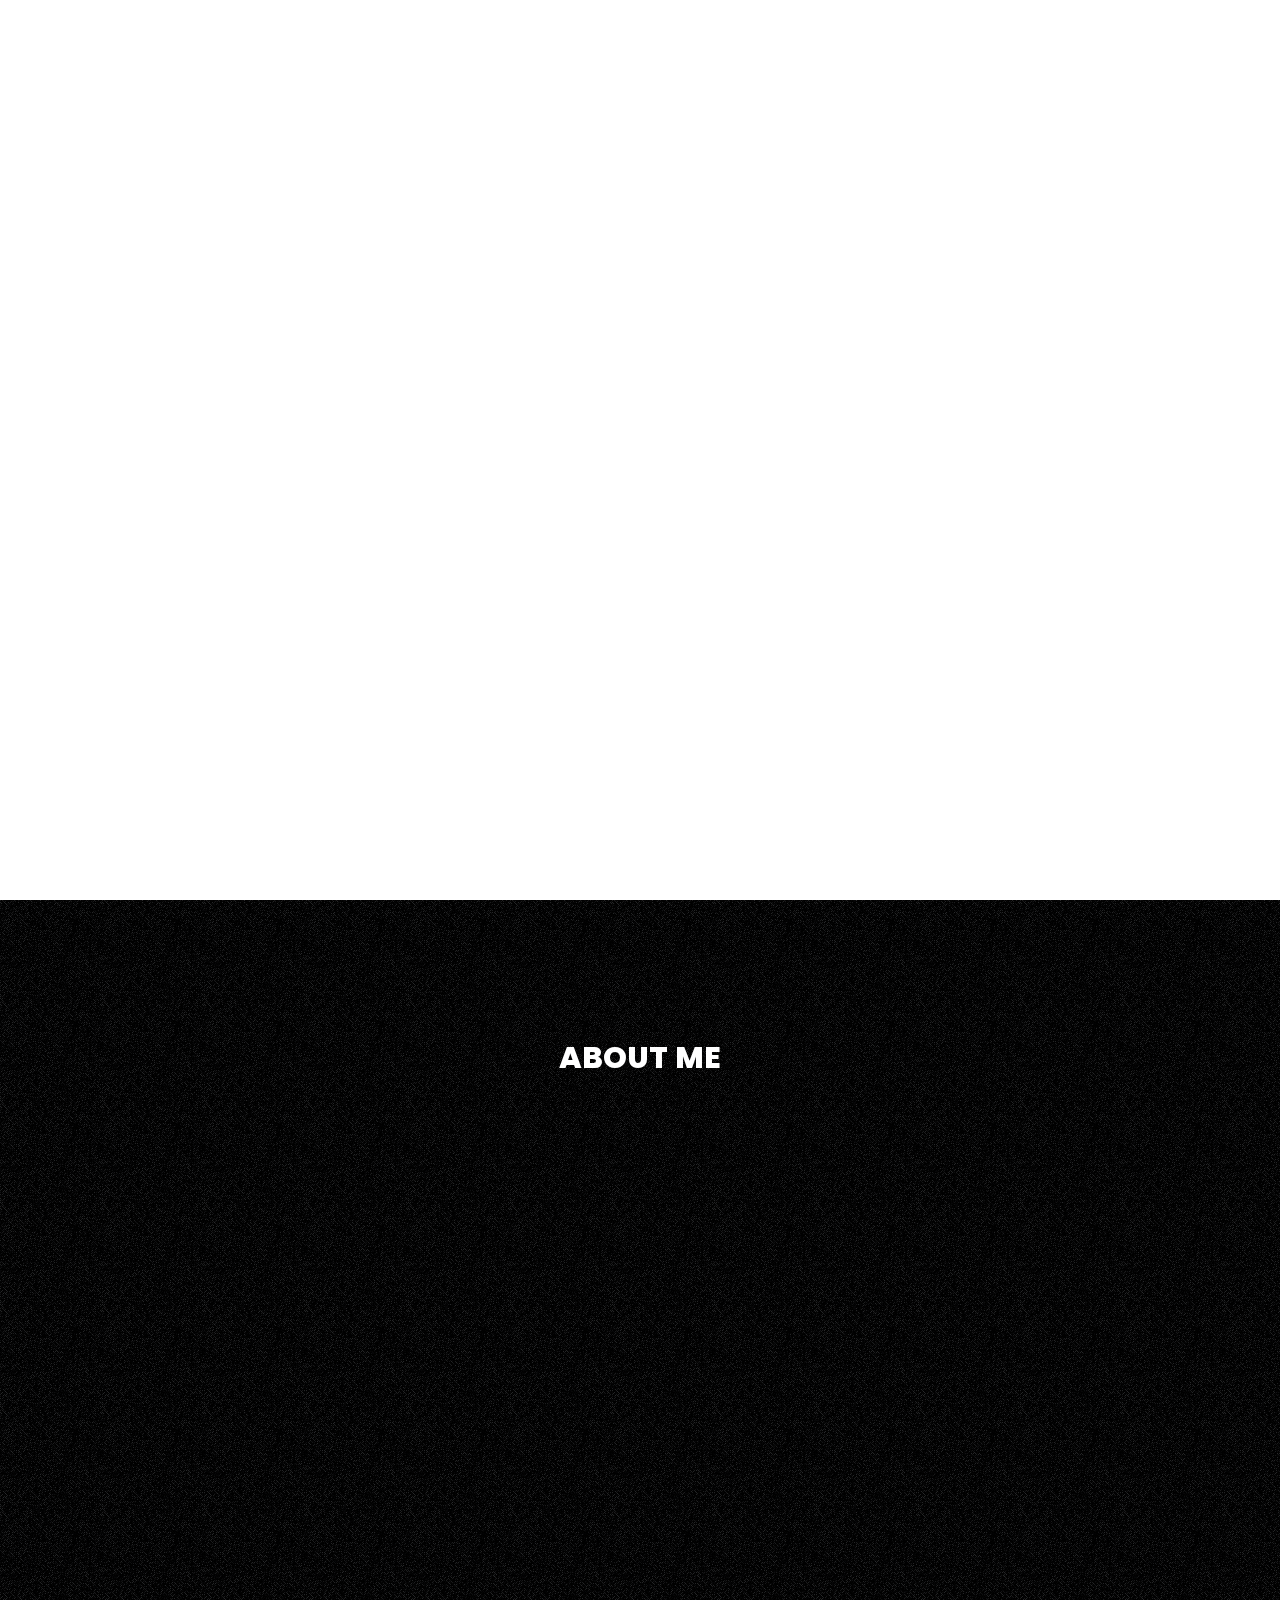
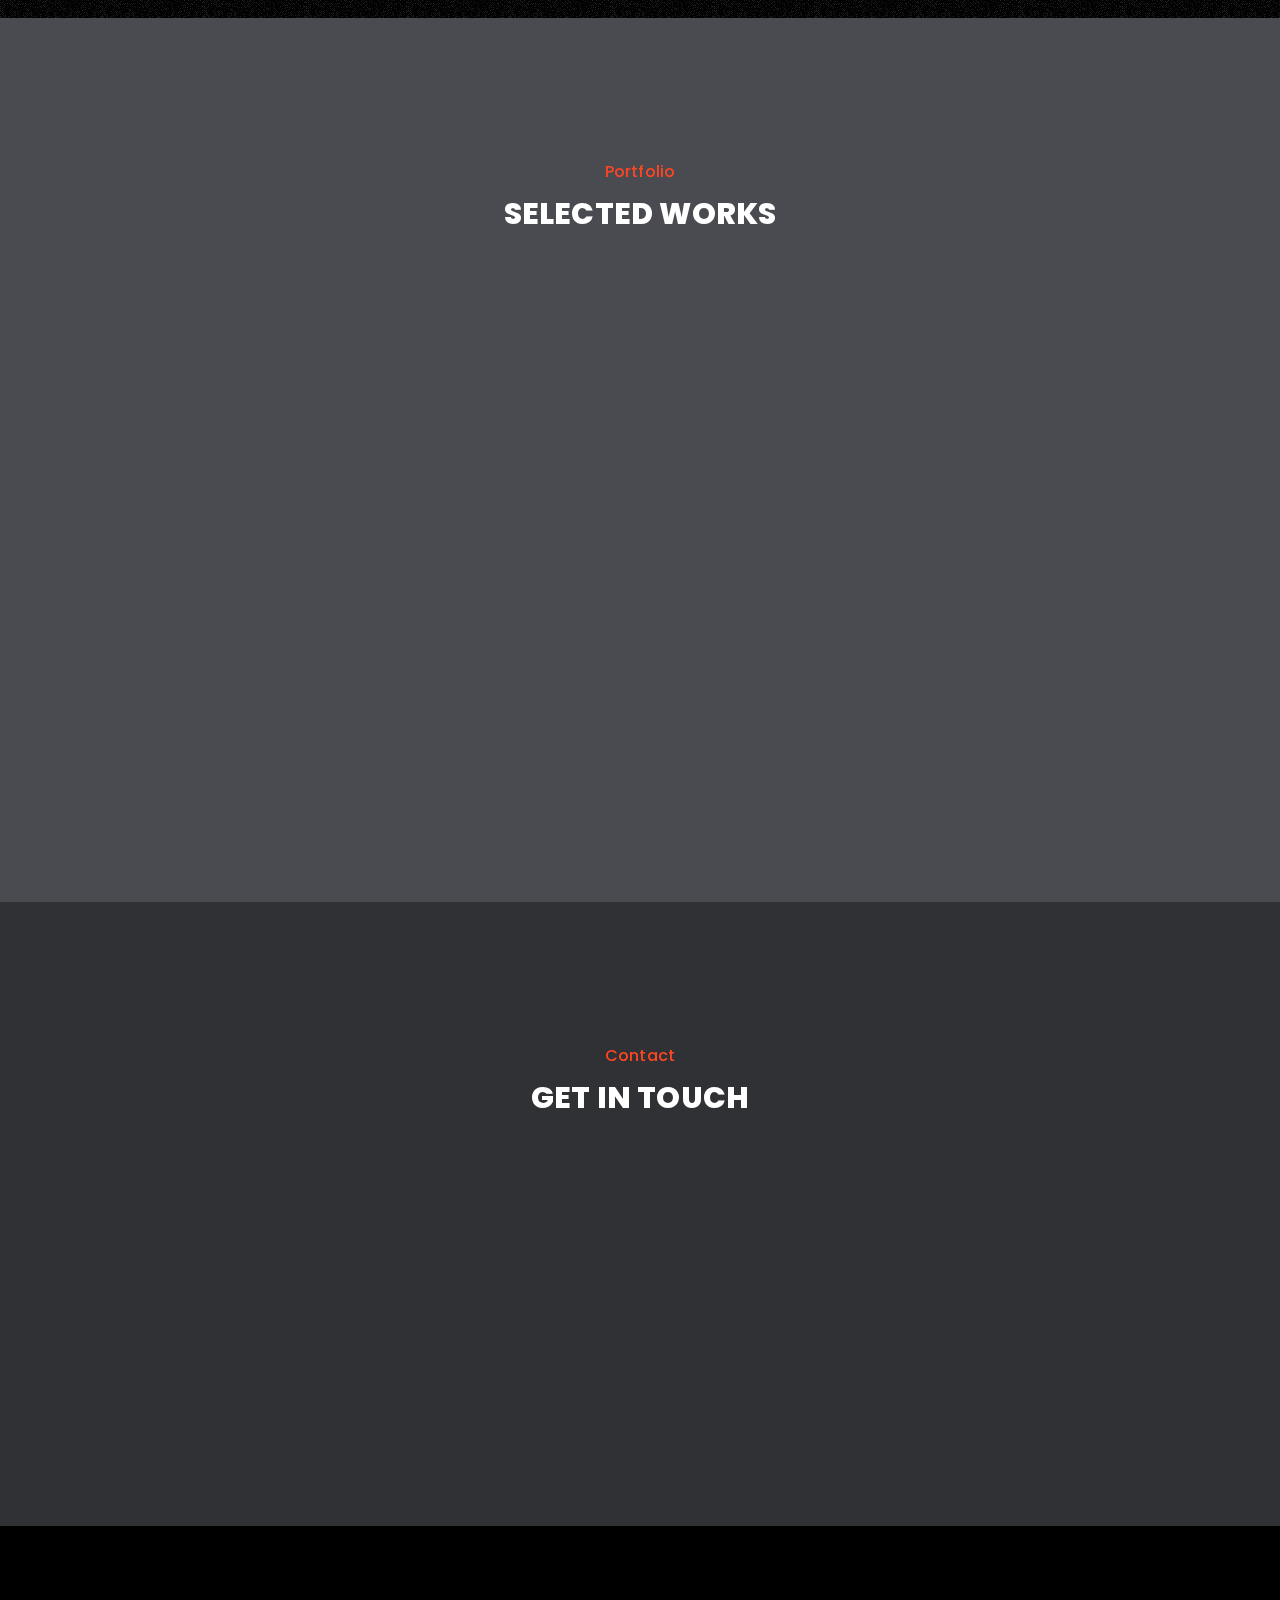
==== commit da941fe6: "moved resume button to landing" ====
--- a/index.html
+++ b/index.html
@@ -136,34 +136,13 @@
 					<div class="content">
 						<div class="left">
 							<span class="name">Arnold Cabang</span>
-							<h3 class="job">Full-Stack Engineer based in Northern California</h3>
+							<h3 class="job">Full-Stack Dev based in Northern California</h3>
 							<div class="services">
-								<!-- <div class="aboutMeContainer">
-									<div class="aboutMeText">
-										<span>About Me</span>
-									</div>
-									<div class="aboutMeBody">
-										Hello! My Name is Arnold and I am a recent graduate from App Academy.
-									</div>
-								</div> -->
-								<!-- <ul>
-									<li>
-										<a href="#">
-											<img class="image" src="img/service/1.jpg" alt="" />
-											<span>About Me</span>
-											<img class="svg" src="img/svg/right-arrow.svg" alt="" />
-										</a>
-										<div class="hidden_content">
-											<div class="popup_informations">
-												<div class="description">
-													<p>Hello! My Name is Arnold and I am a full-stack software developer.  </p>
-													<p>Currently I have experience with JavaScript, Python, React / Redux, Express, Flask, Sequelize, SQLAlchemy, and PostgreSQL.</p>
-													<p></p>
-												</div>
-											</div>
-										</div>
-									</li>
-								</ul> -->
+								<div>
+									<a class='resume' href="html/cabang_arnold_resume.pdf" target="_blank" rel="noopener noreferrer">
+										View my Resume
+									</a>
+								</div>
 							</div>
 							<!-- <div class="short_info">
 								<ul>
@@ -223,11 +202,6 @@
 								creating more cool things!</p>
 							<br>
 							<br>
-							<div>
-								<a class='resume' href="html/cabang_arnold_resume.pdf" target="_blank" rel="noopener noreferrer">
-									View my Resume
-								</a>
-							</div>
 						</div>
 					</div>
 				</div>
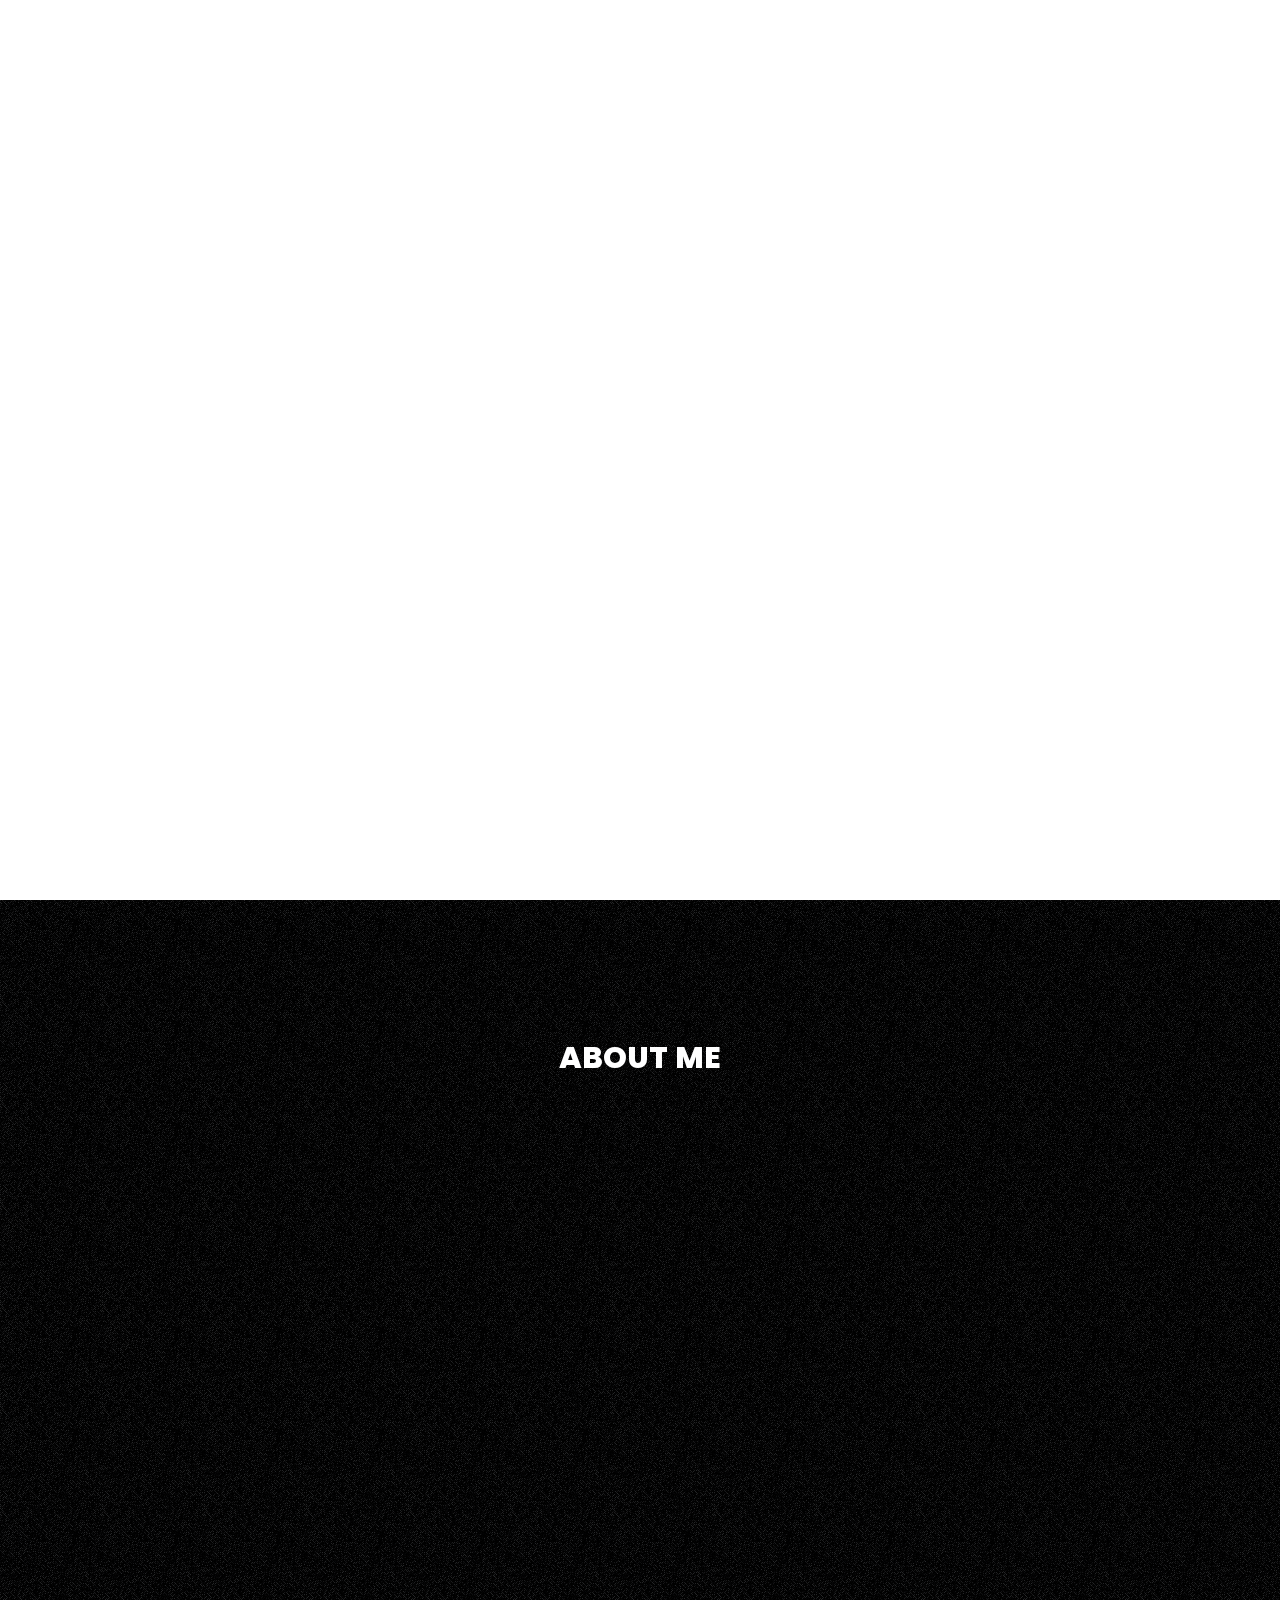
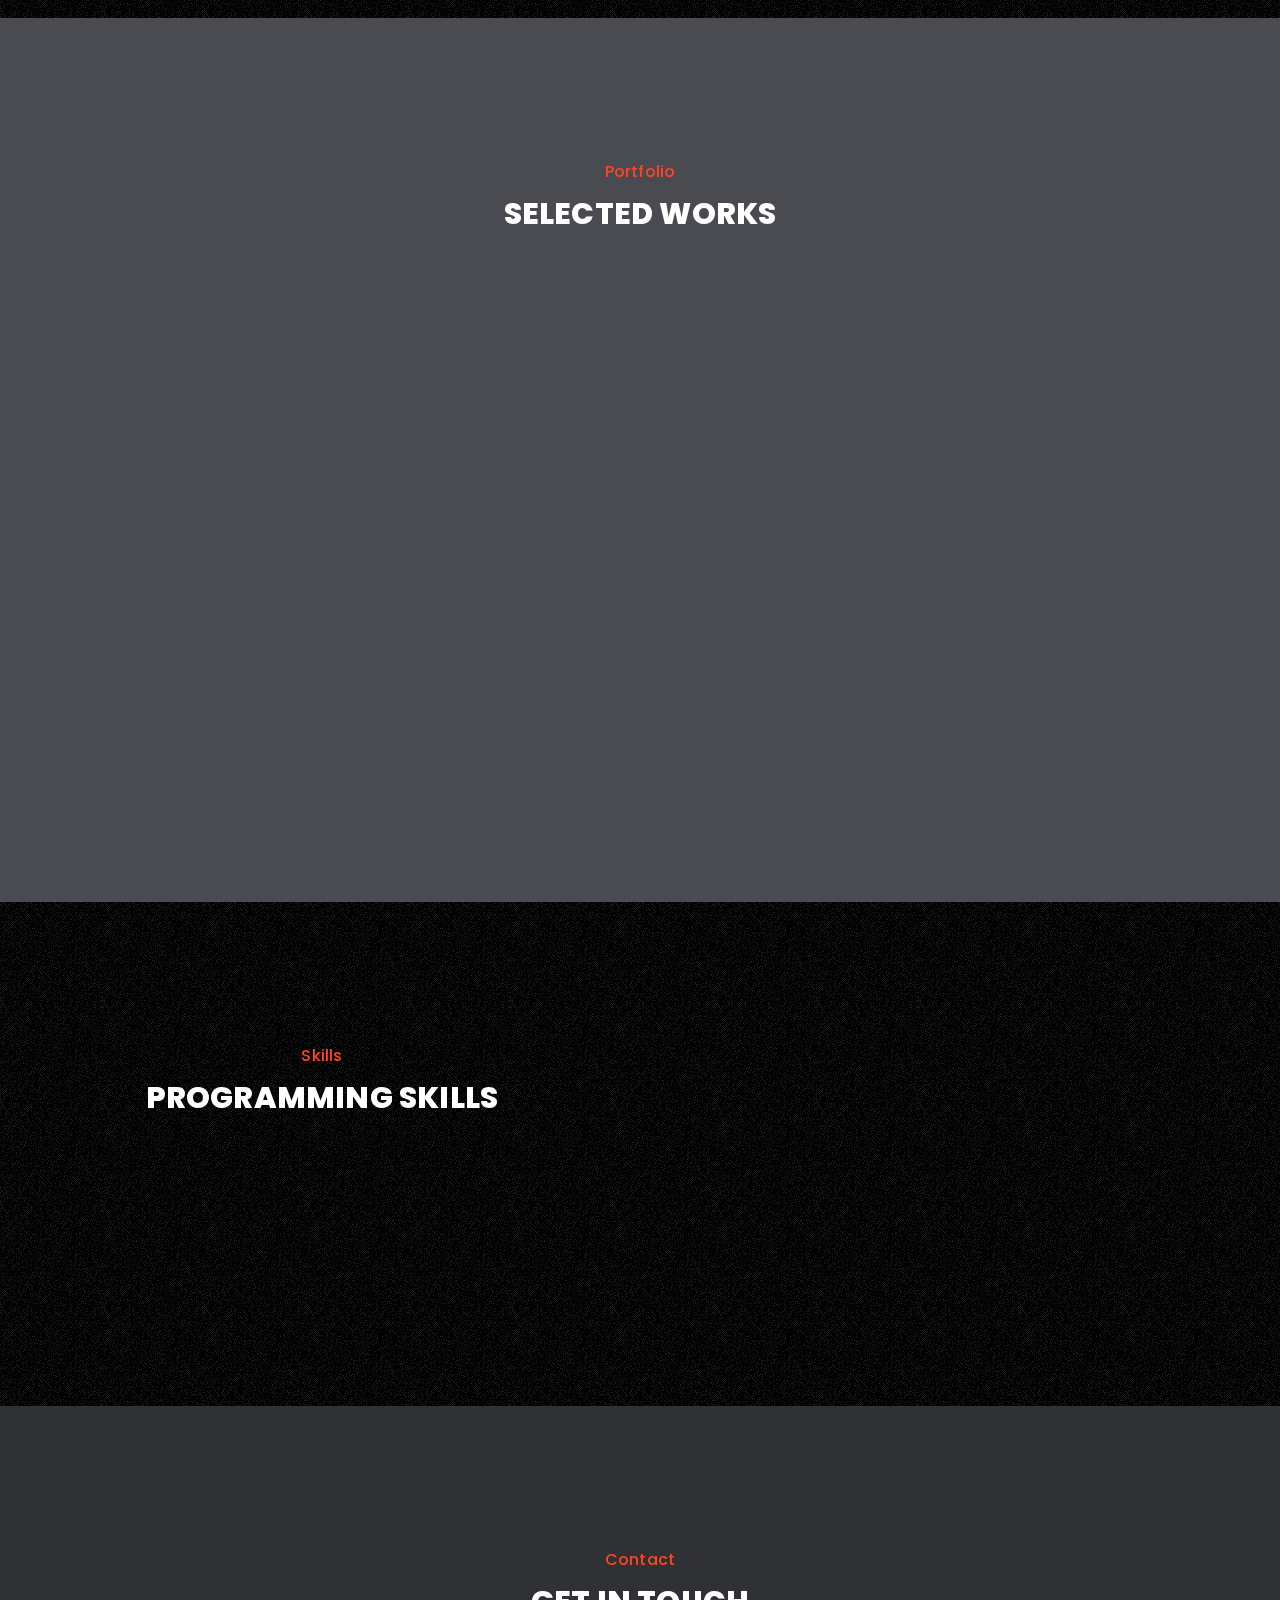
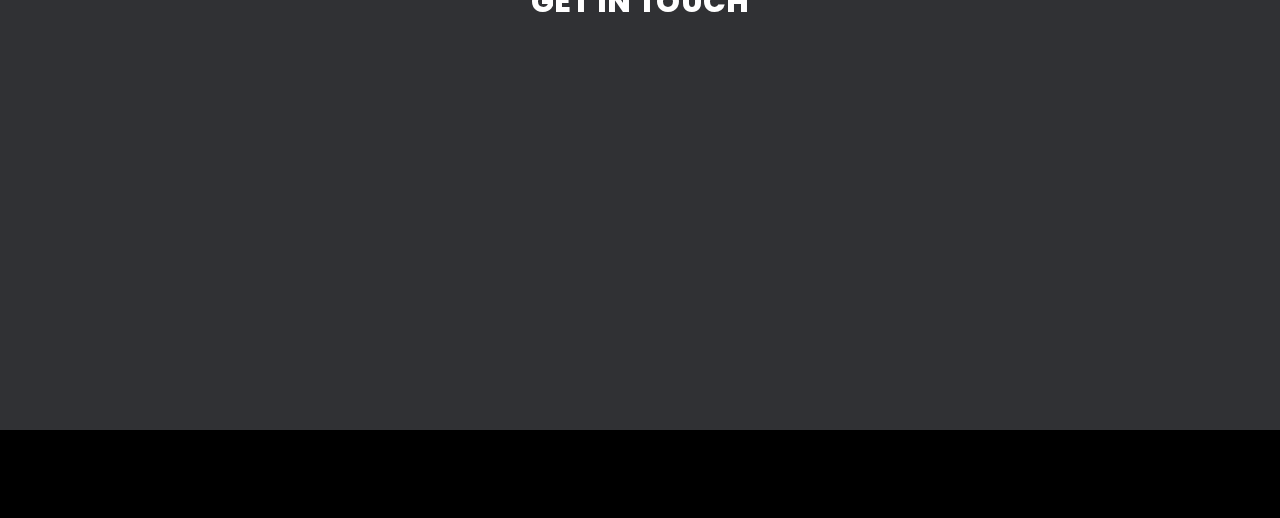
==== commit 5bae7ee1: "added skills section" ====
--- a/index.html
+++ b/index.html
@@ -76,7 +76,7 @@
 								<li class="current"><a href="#home">Home</a></li>
 								<li><a href="#about_me">About Me</a></li>
 								<li><a href="#portfolio">Portfolio</a></li>
-								<!-- <li><a href="#skills">Skills</a></li> -->
+								<li><a href="#skills">Skills</a></li>
 								<!-- <li><a href="#timeline">Timeline</a></li> -->
 								<!-- <li><a href="#price">Price</a></li>
 								<li><a href="#news">News</a></li> -->
@@ -118,7 +118,7 @@
 						<li class="current"><a href="#home">Home</a></li>
 						<li><a href="#about_me">About Me</a></li>
 						<li><a href="#portfolio">Portfolio</a></li>
-						<!-- <li><a href="#skills">Skills</a></li> -->
+						<li><a href="#skills">Skills</a></li>
 						<!-- <li><a href="#timeline">Timeline</a></li> -->
 						<!-- <li><a href="#price">Price</a></li>
 						<li><a href="#news">News</a></li> -->
@@ -139,7 +139,8 @@
 							<h3 class="job">Full-Stack Dev based in Northern California</h3>
 							<div class="services">
 								<div>
-									<a class='resume' href="html/cabang_arnold_resume.pdf" target="_blank" rel="noopener noreferrer">
+									<a class='resume' href="html/cabang_arnold_resume.pdf" target="_blank"
+										rel="noopener noreferrer">
 										View my Resume
 									</a>
 								</div>
@@ -169,7 +170,7 @@
 							</div>
 						</div>
 						<div class="down anchor">
-							<a href="#portfolio"><img class="svg" src="html/img/svg/down-arrow.svg" alt="" /></a>
+							<a href="#about_me"><img class="svg" src="html/img/svg/down-arrow.svg" alt="" /></a>
 						</div>
 					</div>
 				</div>
@@ -195,7 +196,8 @@
 							<br>
 							<p>Currently, I am open to any and all work opportunities and am actively applying as well.
 							</p>
-							<p>I have great experience working with <span class="skill">JavaScript, Python, React, Redux, Express, Sequelize, Flask, SQLAlchemy, and PostgreSQL</span>.</p>
+							<p>I have great experience working with <span class="skill">JavaScript, Python, React,
+									Redux, Express, Sequelize, Flask, SQLAlchemy, and PostgreSQL</span>.</p>
 							<p></p>
 							<br>
 							<p>Whether in collaboration with others, or by myself, I am incredibly excited to continue
@@ -278,12 +280,17 @@
 											<a href="http://ultraplus.herokuapp.com/" target="_blank"
 												rel="noopener noreferrer">
 												<div class="overlay"></div>
-												<img class="svg" src="html/img/svg/right-arrow.svg" alt="" />
+												<a href="https://github.com/heyarnold23/UltraPlus" class="smallGit"
+													target="_blank" rel="noopener noreferrer"></a>
 												<div class="details">
-													<h3>Ultra Plus</h3>
+													<a href="http://ultraplus.herokuapp.com/" target="_blank"
+														rel="noopener noreferrer">
+														<h3 className='projectName'>Ultra Plus</h3>
+													</a>
 											</a>
-											<span>An anime media website within a Disney+ inspired format/theme.
-												Built using React, Flask, Redux, Postgres, SQLAlchemy.</span>
+											<div>An anime media website within a Disney+ inspired format/theme.
+												Built using React, Flask, Redux, Postgres, SQLAlchemy.
+											</div>
 										</div>
 									</div>
 									<!-- <div class="hidden_content">
@@ -383,9 +390,13 @@
 										<a href="https://unravel-genius-clone.herokuapp.com/" target="_blank"
 											rel="noopener noreferrer">
 											<div class="overlay"></div>
-											<img class="svg" src="html/img/svg/right-arrow.svg" alt="" />
+											<a href="https://github.com/heyarnold23/Unravel-Solo-Project"
+												class="smallGit" target="_blank" rel="noopener noreferrer"></a>
 											<div class="details">
-												<h3>Unravel</h3>
+												<a href="https://unravel-genius-clone.herokuapp.com/" target="_blank"
+													rel="noopener noreferrer">
+													<h3 className='projectName'>Unravel</h3>
+												</a>
 										</a>
 										<span>A clone website of Genius. Built using Express, React/Redux, and
 											Postgres.</span>
@@ -488,100 +499,19 @@
 									<a href="https://map-your-run-clone.herokuapp.com/" target="_blank"
 										rel="noopener noreferrer">
 										<div class="overlay"></div>
-										<img class="svg" src="html/img/svg/right-arrow.svg" alt="" />
+										<a href="https://github.com/heyarnold23/MapYourRun-GroupProject-Clone"
+											class="smallGit" target="_blank" rel="noopener noreferrer"></a>
 										<div class="details">
-											<h3>MapYourRun</h3>
+											<a href="https://map-your-run-clone.herokuapp.com/" target="_blank"
+												rel="noopener noreferrer">
+												<h3 className='projectName'>MapYourRun</h3>
+											</a>
 									</a>
 									<span>MapYourRun is a clone website of MapMyRun made in collaboration as
 										a team. Built using React, Flask, Redux, Postgres,
 										SQLAlchemy.</span>
 								</div>
 							</div>
-							<!-- <div class="hidden_content">
-											<div class="popup_details">
-												<div class="main_details">
-													<div class="textbox">
-														<p>We live in a world where we need to move quickly and iterate
-															on our ideas as flexibly as possible. Building mockups
-															strikes the ideal balance between true-life representation
-															of the end product and ease of modification.</p>
-														<p>Mockups are useful both for the creative phase of the project
-															- for instance when you're trying to figure out your user
-															flows or the proper visual hierarchy - and the production
-															phase when they will represent the target product. Making
-															mockups a part of your creative and development process
-															allows you to quickly and easily ideate.</p>
-													</div>
-													<div class="detailbox">
-														<ul>
-															<li>
-																<span class="first">Client</span>
-																<span>Alvaro Morata</span>
-															</li>
-															<li>
-																<span class="first">Category</span>
-																<span><a href="#">Detail</a></span>
-															</li>
-															<li>
-																<span class="first">Date</span>
-																<span>March 07, 2021</span>
-															</li>
-															<li>
-																<span class="first">Share</span>
-																<ul class="share">
-																	<li><a href="#"><img class="svg"
-																				src="img/svg/social/facebook.svg"
-																				alt="" /></a></li>
-																	<li><a href="#"><img class="svg"
-																				src="img/svg/social/twitter.svg"
-																				alt="" /></a></li>
-																	<li><a href="#"><img class="svg"
-																				src="img/svg/social/instagram.svg"
-																				alt="" /></a></li>
-																	<li><a href="#"><img class="svg"
-																				src="img/svg/social/dribbble.svg"
-																				alt="" /></a></li>
-																	<li><a href="#"><img class="svg"
-																				src="img/svg/social/tik-tok.svg"
-																				alt="" /></a></li>
-																</ul>
-															</li>
-														</ul>
-													</div>
-												</div>
-												<div class="additional_images">
-													<ul>
-														<li>
-															<div class="list_inner">
-																<div class="my_image">
-																	<img src="img/thumbs/4-2.jpg" alt="" />
-																	<div class="main"
-																		data-img-url="img/portfolio/1.jpg"></div>
-																</div>
-															</div>
-														</li>
-														<li>
-															<div class="list_inner">
-																<div class="my_image">
-																	<img src="img/thumbs/4-2.jpg" alt="" />
-																	<div class="main"
-																		data-img-url="img/portfolio/2.jpg"></div>
-																</div>
-															</div>
-														</li>
-														<li>
-															<div class="list_inner">
-																<div class="my_image">
-																	<img src="img/thumbs/4-2.jpg" alt="" />
-																	<div class="main"
-																		data-img-url="img/portfolio/3.jpg"></div>
-																</div>
-															</div>
-														</li>
-													</ul>
-												</div>
-											</div>
-										</div> -->
 						</div>
 					</div>
 					<!-- <div class="swiper-slide">
@@ -626,9 +556,11 @@
 					</div>
 					<div class="my_navigation">
 						<ul>
-							<li><a class="my_prev" href="#"><img class="svg" src="html/img/svg/right-arrow.svg" alt="" /></a>
+							<li><a class="my_prev" href="#"><img class="svg" src="html/img/svg/right-arrow.svg"
+										alt="" /></a>
 							</li>
-							<li><a class="my_next" href="#"><img class="svg" src="html/img/svg/right-arrow.svg" alt="" /></a>
+							<li><a class="my_next" href="#"><img class="svg" src="html/img/svg/right-arrow.svg"
+										alt="" /></a>
 							</li>
 						</ul>
 					</div>
@@ -641,46 +573,55 @@
 	<!-- /PORTFOLIO -->
 
 	<!-- SKILLS -->
-	<!-- <div class="kura_tm_section" id="skills">
+	<div class="kura_tm_section" id="skills">
 		<div class="kura_tm_skills">
 			<div class="container">
 				<div class="skills_inner">
 					<div class="left">
-					<div class="kura_tm_main_title light">
-						<span>Skills</span>
-						<h3>Programming Skills</h3>
-					</div>
-					<div class="text wow fadeInUp" data-wow-duration=".7s">
-						<p>For more than 20 years our experts have been accomplishing enough with modern Web
-							Development, new generation web and app programming language.</p>
-					</div>
-					<div class="dodo_progress wow fadeInUp" data-wow-duration=".7s" data-wow-delay=".2s">
+						<div class="kura_tm_main_title light">
+							<span>Skills</span>
+							<h3>Programming Skills</h3>
+						</div>
+						<div class="text wow fadeInUp" data-wow-duration=".7s">
+							<p>To the right are a couple of the skills I've picked up so far on my coding journey. More to come soon!</p>
+						</div>
+						<!-- <div class="dodo_progress wow fadeInUp" data-wow-duration=".7s" data-wow-delay=".2s">
 							<span><span class="skill">JavaScript</span><span class="number"></span></span>
 							<div class="background">
 								<div class="bar">
 									<div class="bar_in"></div>
 								</div>
 							</div>
-						<div class="progress_inner" data-value="90">
-							<span><span class="label">WordPress</span><span class="number">90%</span></span>
-							<div class="background">
-								<div class="bar">
-									<div class="bar_in"></div>
-								</div>
-							</div>
-						</div>
-					</div>
-					</div>
-					<div class="right" data-background-style="video">
-							<div class="my_video jarallax" data-speed="0"
-								data-jarallax-video="https://www.youtube.com/watch?v=7e90gBu4pas"></div>
-							<div class="my_image jarallax" data-speed="0" data-img-url="img/portfolio/2.jpg"></div>
-						</div>
+							<div class="progress_inner" data-value="90">
+								<span><span class="label">WordPress</span><span class="number">90%</span></span>
+								<div class="background">
+									<div class="bar">
+										<div class="bar_in"></div>
+									</div>
+								</div>
+							</div>
+						</div> -->
+					</div>
+					<div class="right" >
+						<div class="skillsDiv">
+								<div class='skillsIconshtml'></div>
+								<div class='skillsIconsCSS'></div>
+								<div class='skillsIconsJS'></div>
+								<div class='skillsIconsPython'></div>
+								<div class='skillsIconsReact'></div>
+								<div class='skillsIconsRedux'></div>
+								<div class='skillsIconsExpress'></div>
+								<div class='skillsIconsFlask'></div>
+								<div class='skillsIconsSequelize'></div>
+								<div class='skillsIconsSQLALC'></div>
+								<div class='skillsIconsPostgreSQL'></div>
+						</div>
+					</div>
 
 				</div>
 			</div>
 		</div>
-	</div> -->
+	</div>
 	<!-- /SKILLS -->
 
 	<!-- TIMELINE -->
@@ -1047,11 +988,15 @@
 								</li>
 								<li>
 									<div class="icons">
-										<a href="https://github.com/heyarnold23" class="git" target="_blank" rel="noopener noreferrer">
+										<a href="https://github.com/heyarnold23" class="git" target="_blank"
+											rel="noopener noreferrer">
 											<img class="git" src="https://i.ibb.co/k3hZv9V/github-PNG83.png" alt="" />
 										</a>
-										<a href="https://www.linkedin.com/in/arnold-cabang-jr-615932216/" class="linkedin" target="_blank" rel="noopener noreferrer">
-											<img class="linkedin" src="https://i.ibb.co/0GQmhbP/png-transparent-linkedin-icon-linkedin-text-rectangle-logo-2.png" alt="" />
+										<a href="https://www.linkedin.com/in/arnold-cabang-jr-615932216/"
+											class="linkedin" target="_blank" rel="noopener noreferrer">
+											<img class="linkedin"
+												src="https://i.ibb.co/0GQmhbP/png-transparent-linkedin-icon-linkedin-text-rectangle-logo-2.png"
+												alt="" />
 										</a>
 									</div>
 								</li>
--- a/html/css/style.css
+++ b/html/css/style.css
@@ -44,6 +44,9 @@
 	width: 15px;
 	height: 15px;
 }
+
+
+
 img.svg{
 	width: 15px;
 	height: 15px;
@@ -60,6 +63,8 @@
 	height: 15%;
     color: #ff4522;
 }
+
+
 a{
 	text-decoration: none;
 }
@@ -75,6 +80,104 @@
 	border-radius: 5px;
 	padding: 15px;
 	transition: background-color 300ms;
+}
+
+.skillsDiv{
+	display: flex;
+	flex-wrap: wrap;
+	height: 80%;
+	gap: 10px;
+	margin-bottom: 50px;
+	justify-content: center;
+}
+
+.skillsIconshtml{
+	width: 100px;
+	height: 100px;
+	background-image: url("https://i.ibb.co/mNzcHvn/512px-HTML5-logo-and-wordmark-svg.png");
+	background-position: center;
+	background-size: cover;
+	background-repeat: no-repeat;
+}
+.skillsIconsCSS{
+	width: 100px;
+	height: 100px;
+	background-image: url("https://i.ibb.co/FWLCL8s/1200px-CSS3-logo-and-wordmark-svg.png");
+	background-position: center;
+	background-size: contain;
+	background-repeat: no-repeat;
+}
+.skillsIconsJS{
+	width: 100px;
+	height: 100px;
+	background-image: url("https://i.ibb.co/d41gTNx/1024px-Unofficial-Java-Script-logo-2-svg.png");
+	background-position: center;
+	background-size: contain;
+	background-repeat: no-repeat;
+}
+.skillsIconsPython{
+	width: 100px;
+	height: 100px;
+	background-image: url("https://i.ibb.co/gJ5qkCm/1024px-Python-logo-notext-svg.png");
+	background-position: center;
+	background-size: contain;
+	background-repeat: no-repeat;
+}
+.skillsIconsReact{
+	width: 100px;
+	height: 100px;
+	background-image: url("https://i.ibb.co/yhvnKZm/1280px-React-icon-svg.png");
+	background-position: center;
+	background-size: contain;
+	background-repeat: no-repeat;
+}
+.skillsIconsRedux{
+	width: 100px;
+	height: 100px;
+	background-image: url("https://i.ibb.co/Njdpqhz/Redux.png");
+	background-position: center;
+	background-size: contain;
+	background-repeat: no-repeat;
+}
+.skillsIconsExpress{
+	width: 100px;
+	height: 100px;
+	background-image: url("https://i.ibb.co/qjdgG8g/expressjs-icon-1.png");
+	background-position: center;
+	background-size: contain;
+	background-repeat: no-repeat;
+}
+.skillsIconsFlask{
+	width: 100px;
+	height: 100px;
+	background-image: url("https://i.ibb.co/rd1wNfn/98-985032-flask-logo-flask-python-icon.png");
+	background-position: center;
+	background-size: contain;
+	background-repeat: no-repeat;
+}
+.skillsIconsSequelize{
+	width: 125px;
+	height: 125px;
+	background-image: url("https://i.ibb.co/yhkP758/sequelizejs-logo-icon-167998-2.png");
+	background-position: center;
+	background-size: contain;
+	background-repeat: no-repeat;
+}
+.skillsIconsSQLALC{
+	width: 125px;
+	height: 125px;
+	background-image: url("https://i.ibb.co/KKLVmKK/eca35254-a2db-47a8-850b-2678f7f8bc09.png");
+	background-position: center;
+	background-size: contain;
+	background-repeat: no-repeat;
+}
+.skillsIconsPostgreSQL{
+	width: 100px;
+	height: 100px;
+	background-image: url("https://i.ibb.co/xGtbjmd/postgresql-11-1175122.png");
+	background-position: center;
+	background-size: contain;
+	background-repeat: no-repeat;
 }
 
 .resume:hover{
@@ -995,6 +1098,10 @@
 	font-weight: 700;
 	margin-bottom: 4px;
 }
+.kura_tm_portfolio .portfolio_list .details h3:hover{
+    color: #ff4522;
+
+}
 .kura_tm_portfolio .portfolio_list .details span{
 	font-family: "Poppins";
 }
@@ -1015,6 +1122,39 @@
 	    -ms-transition: all .3s ease;
 	     -o-transition: all .3s ease;
 	        transition: all .3s ease;
+}
+.kura_tm_portfolio .portfolio_list .image .smallGit{
+	position: absolute;
+	top: 40px;
+	right: 39px;
+	width: 50px;
+	height: 50px;
+	z-index: 2;
+	color: #000;
+	opacity: 0;
+	visibility: hidden;
+	display: block;
+	height: 15%;
+	width: 15%;
+	background-image: url("https://i.ibb.co/k3hZv9V/github-PNG83.png");
+	background-position: center;
+	background-size: contain;
+	background-repeat: no-repeat;
+
+	-webkit-transition: all .3s ease;
+	   -moz-transition: all .3s ease;
+	    -ms-transition: all .3s ease;
+	     -o-transition: all .3s ease;
+	        transition: all .3s ease;
+}
+
+.kura_tm_portfolio .portfolio_list .image .smallGit:hover{
+    transform:scale(1.1);
+}
+
+.kura_tm_portfolio .portfolio_list .list_inner:hover .image .smallGit{
+	opacity: 1;
+	visibility: visible;
 }
 .kura_tm_portfolio .portfolio_list .list_inner:hover .image .svg{
 	opacity: 1;
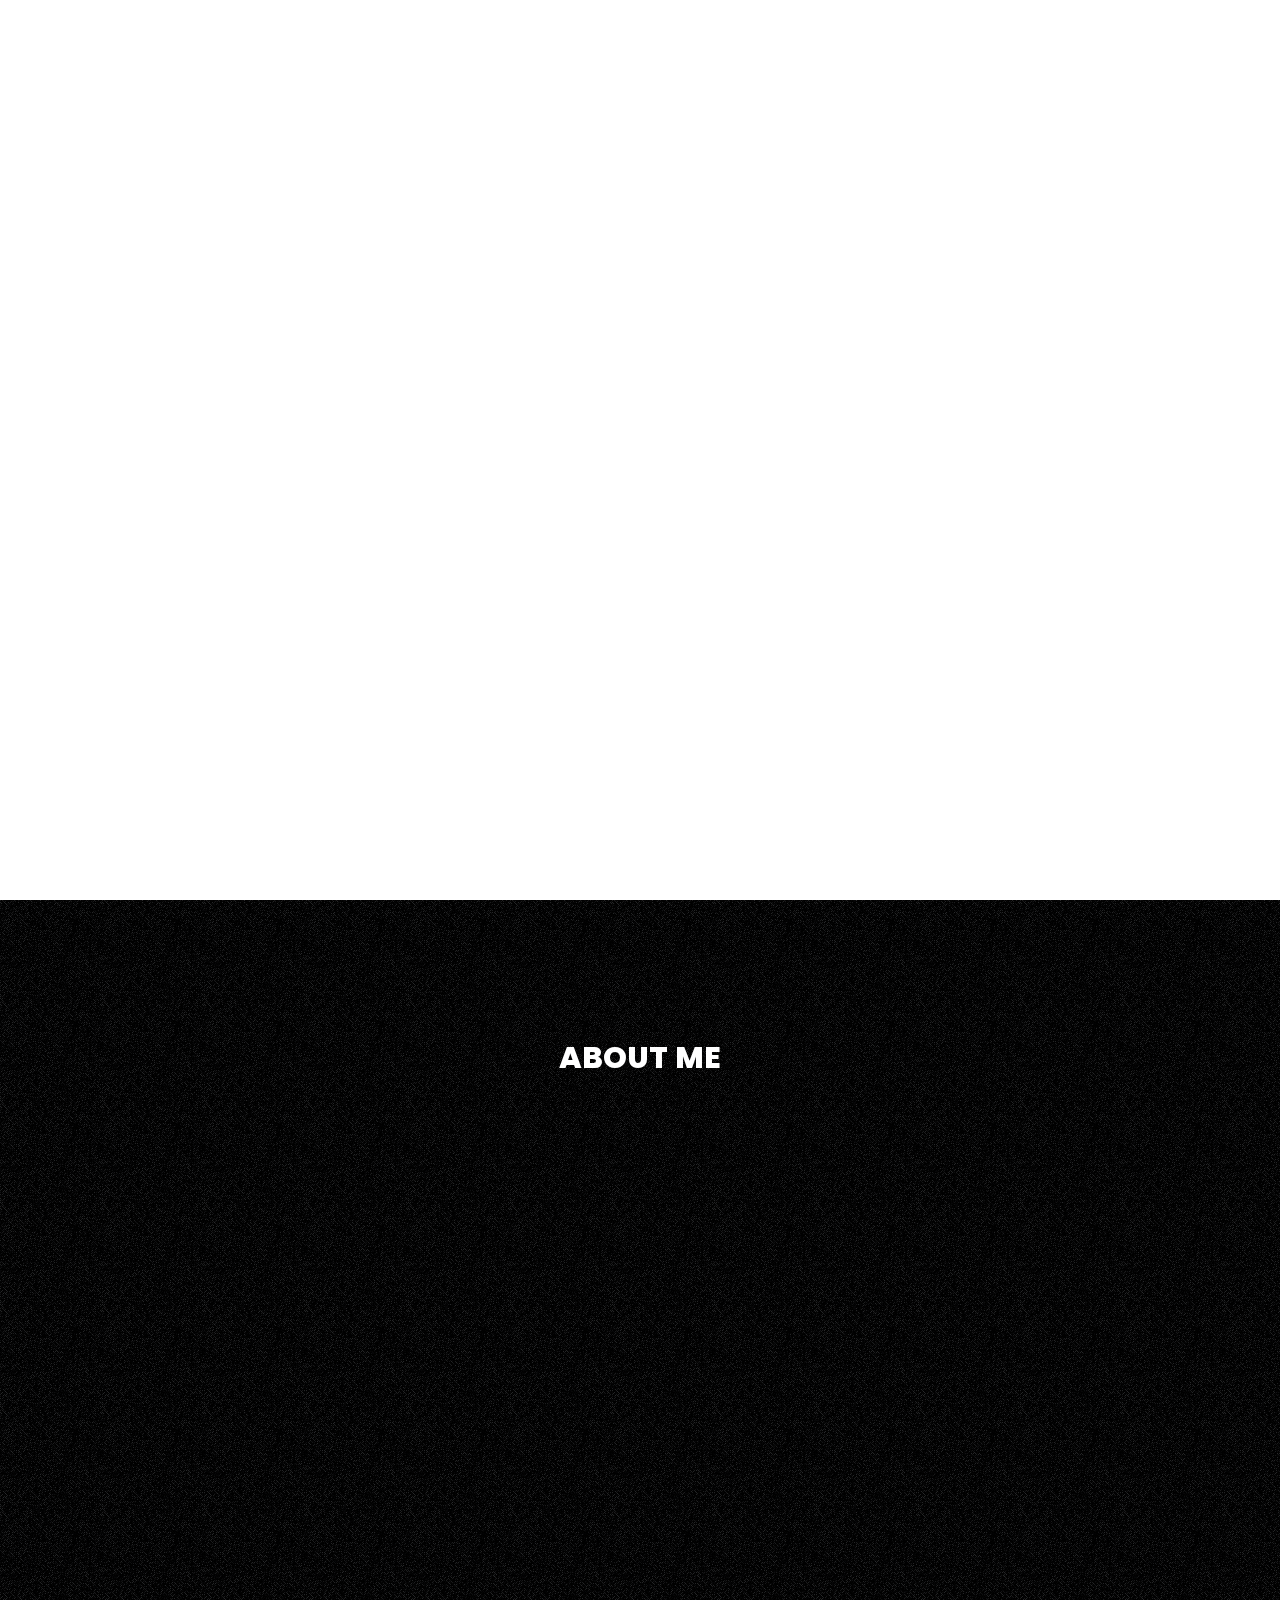
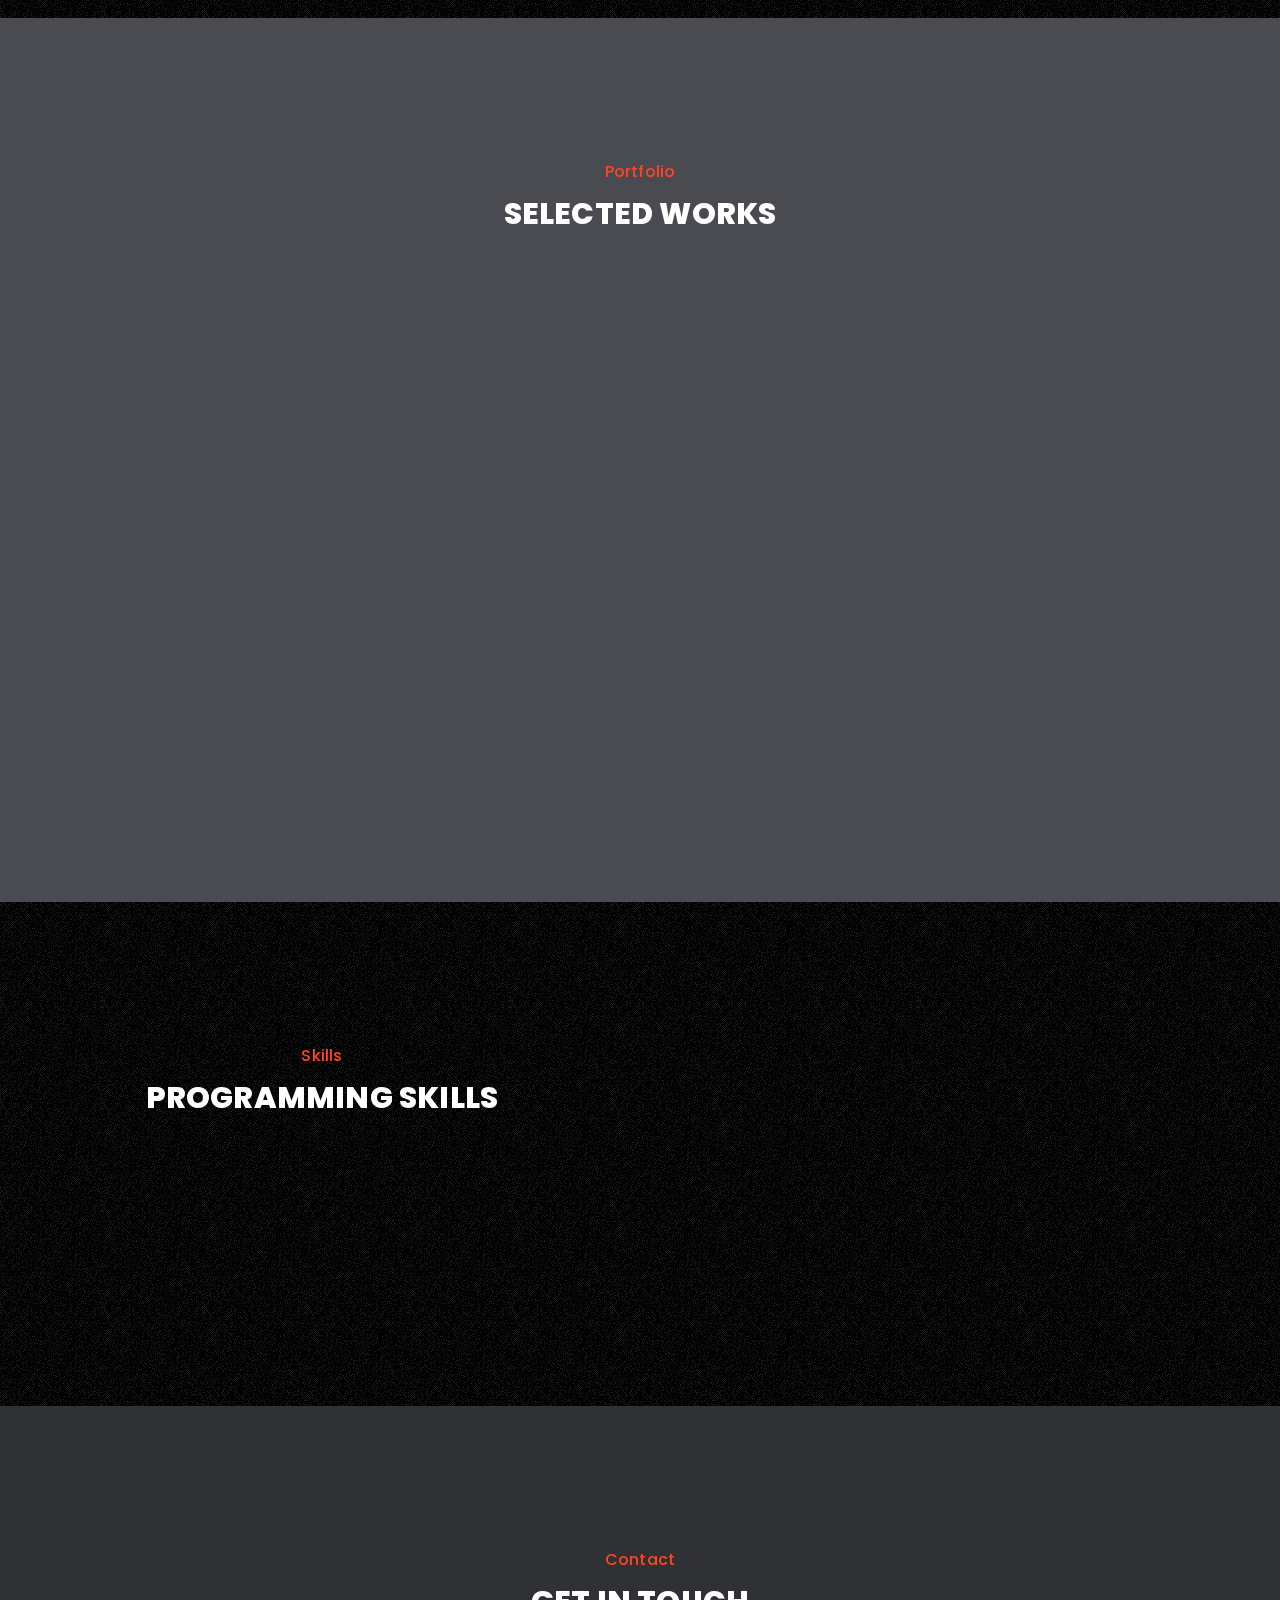
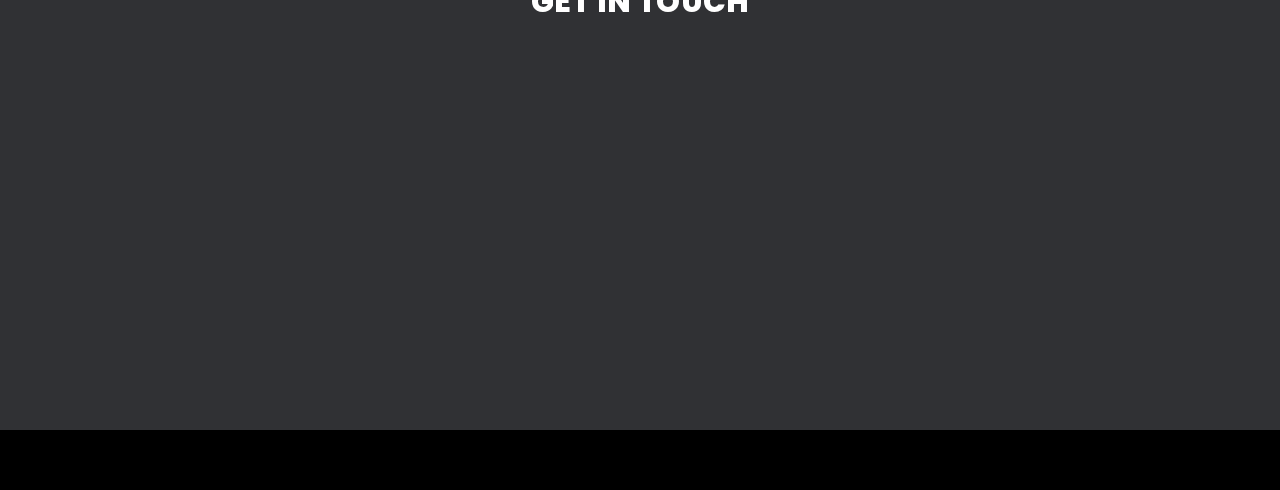
==== commit 493749bc: "changed resume" ====
--- a/index.html
+++ b/index.html
@@ -1041,7 +1041,6 @@
 			<div class="container">
 				<div class="copyright_inner wow fadeInUp" data-wow-duration=".7s">
 					<div class="text">
-						<p>Copyright &copy; Arnold Cabang 2021. All rights reserved.</p>
 					</div>
 					<!-- <div class="social">
 						<ul>
